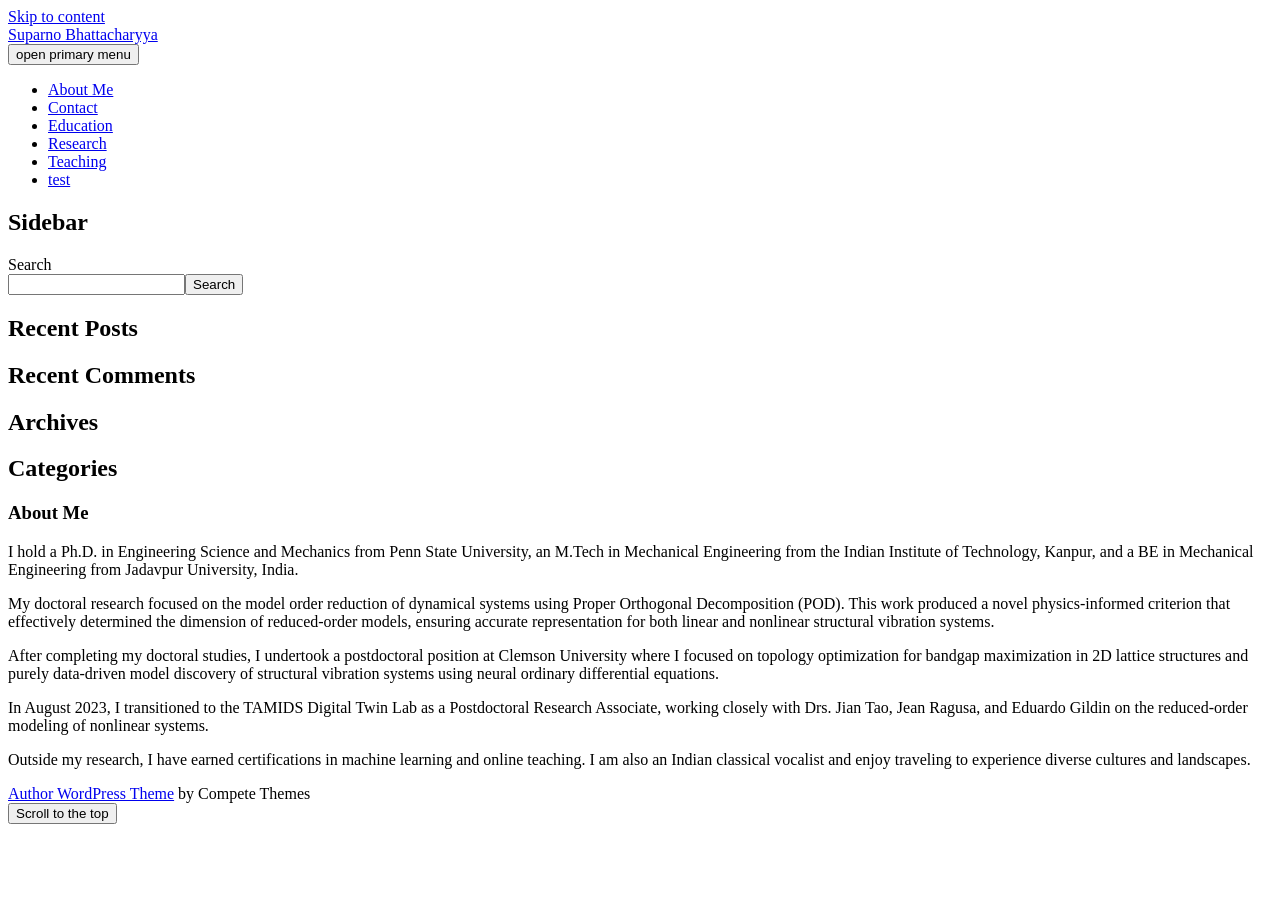
==== index.html @ d15da2b0 "c1" ====
<!DOCTYPE html>
<html lang="en-US">

<head>
	<title>Suparno Bhattacharyya</title>
<meta name="robots" content="max-image-preview:large">
	<style>img:is([sizes="auto" i], [sizes^="auto," i]) { contain-intrinsic-size: 3000px 1500px }</style>
	<meta charset="UTF-8">
<meta name="viewport" content="width=device-width, initial-scale=1">
<meta name="template" content="Author 1.54">
<link rel="dns-prefetch" href="//fonts.googleapis.com">
<link rel="alternate" type="application/rss+xml" title="Suparno Bhattacharyya &raquo; Feed" href="https://https://github.com/SUPARNOBHATTACHARYYA/Portfolio/feed/">
<link rel="alternate" type="application/rss+xml" title="Suparno Bhattacharyya &raquo; Comments Feed" href="https://https://github.com/SUPARNOBHATTACHARYYA/Portfolio/comments/feed/">
<script type="text/javascript">
/* <![CDATA[ */
window._wpemojiSettings = {"baseUrl":"https:\/\/s.w.org\/images\/core\/emoji\/15.0.3\/72x72\/","ext":".png","svgUrl":"https:\/\/s.w.org\/images\/core\/emoji\/15.0.3\/svg\/","svgExt":".svg","source":{"concatemoji":"https:\/\/https:\/\/github.com\/SUPARNOBHATTACHARYYA\/Portfolio\/wp-includes\/js\/wp-emoji-release.min.js?ver=6.7.2"}};
/*! This file is auto-generated */
!function(i,n){var o,s,e;function c(e){try{var t={supportTests:e,timestamp:(new Date).valueOf()};sessionStorage.setItem(o,JSON.stringify(t))}catch(e){}}function p(e,t,n){e.clearRect(0,0,e.canvas.width,e.canvas.height),e.fillText(t,0,0);var t=new Uint32Array(e.getImageData(0,0,e.canvas.width,e.canvas.height).data),r=(e.clearRect(0,0,e.canvas.width,e.canvas.height),e.fillText(n,0,0),new Uint32Array(e.getImageData(0,0,e.canvas.width,e.canvas.height).data));return t.every(function(e,t){return e===r[t]})}function u(e,t,n){switch(t){case"flag":return n(e,"🏳️‍⚧️","🏳️​⚧️")?!1:!n(e,"🇺🇳","🇺​🇳")&&!n(e,"🏴󠁧󠁢󠁥󠁮󠁧󠁿","🏴​󠁧​󠁢​󠁥​󠁮​󠁧​󠁿");case"emoji":return!n(e,"🐦‍⬛","🐦​⬛")}return!1}function f(e,t,n){var r="undefined"!=typeof WorkerGlobalScope&&self instanceof WorkerGlobalScope?new OffscreenCanvas(300,150):i.createElement("canvas"),a=r.getContext("2d",{willReadFrequently:!0}),o=(a.textBaseline="top",a.font="600 32px Arial",{});return e.forEach(function(e){o[e]=t(a,e,n)}),o}function t(e){var t=i.createElement("script");t.src=e,t.defer=!0,i.head.appendChild(t)}"undefined"!=typeof Promise&&(o="wpEmojiSettingsSupports",s=["flag","emoji"],n.supports={everything:!0,everythingExceptFlag:!0},e=new Promise(function(e){i.addEventListener("DOMContentLoaded",e,{once:!0})}),new Promise(function(t){var n=function(){try{var e=JSON.parse(sessionStorage.getItem(o));if("object"==typeof e&&"number"==typeof e.timestamp&&(new Date).valueOf()<e.timestamp+604800&&"object"==typeof e.supportTests)return e.supportTests}catch(e){}return null}();if(!n){if("undefined"!=typeof Worker&&"undefined"!=typeof OffscreenCanvas&&"undefined"!=typeof URL&&URL.createObjectURL&&"undefined"!=typeof Blob)try{var e="postMessage("+f.toString()+"("+[JSON.stringify(s),u.toString(),p.toString()].join(",")+"));",r=new Blob([e],{type:"text/javascript"}),a=new Worker(URL.createObjectURL(r),{name:"wpTestEmojiSupports"});return void(a.onmessage=function(e){c(n=e.data),a.terminate(),t(n)})}catch(e){}c(n=f(s,u,p))}t(n)}).then(function(e){for(var t in e)n.supports[t]=e[t],n.supports.everything=n.supports.everything&&n.supports[t],"flag"!==t&&(n.supports.everythingExceptFlag=n.supports.everythingExceptFlag&&n.supports[t]);n.supports.everythingExceptFlag=n.supports.everythingExceptFlag&&!n.supports.flag,n.DOMReady=!1,n.readyCallback=function(){n.DOMReady=!0}}).then(function(){return e}).then(function(){var e;n.supports.everything||(n.readyCallback(),(e=n.source||{}).concatemoji?t(e.concatemoji):e.wpemoji&&e.twemoji&&(t(e.twemoji),t(e.wpemoji)))}))}((window,document),window._wpemojiSettings);
/* ]]> */
</script>
<style id="wp-emoji-styles-inline-css" type="text/css">img.wp-smiley, img.emoji {
		display: inline !important;
		border: none !important;
		box-shadow: none !important;
		height: 1em !important;
		width: 1em !important;
		margin: 0 0.07em !important;
		vertical-align: -0.1em !important;
		background: none !important;
		padding: 0 !important;
	}</style>
<link rel="stylesheet" id="wp-block-library-css" href="https://https://github.com/SUPARNOBHATTACHARYYA/Portfolio/wp-includes/css/dist/block-library/style.min.css?ver=6.7.2" type="text/css" media="all">
<style id="classic-theme-styles-inline-css" type="text/css">/*! This file is auto-generated */
.wp-block-button__link{color:#fff;background-color:#32373c;border-radius:9999px;box-shadow:none;text-decoration:none;padding:calc(.667em + 2px) calc(1.333em + 2px);font-size:1.125em}.wp-block-file__button{background:#32373c;color:#fff;text-decoration:none}</style>
<style id="global-styles-inline-css" type="text/css">:root{--wp--preset--aspect-ratio--square: 1;--wp--preset--aspect-ratio--4-3: 4/3;--wp--preset--aspect-ratio--3-4: 3/4;--wp--preset--aspect-ratio--3-2: 3/2;--wp--preset--aspect-ratio--2-3: 2/3;--wp--preset--aspect-ratio--16-9: 16/9;--wp--preset--aspect-ratio--9-16: 9/16;--wp--preset--color--black: #000000;--wp--preset--color--cyan-bluish-gray: #abb8c3;--wp--preset--color--white: #ffffff;--wp--preset--color--pale-pink: #f78da7;--wp--preset--color--vivid-red: #cf2e2e;--wp--preset--color--luminous-vivid-orange: #ff6900;--wp--preset--color--luminous-vivid-amber: #fcb900;--wp--preset--color--light-green-cyan: #7bdcb5;--wp--preset--color--vivid-green-cyan: #00d084;--wp--preset--color--pale-cyan-blue: #8ed1fc;--wp--preset--color--vivid-cyan-blue: #0693e3;--wp--preset--color--vivid-purple: #9b51e0;--wp--preset--gradient--vivid-cyan-blue-to-vivid-purple: linear-gradient(135deg,rgba(6,147,227,1) 0%,rgb(155,81,224) 100%);--wp--preset--gradient--light-green-cyan-to-vivid-green-cyan: linear-gradient(135deg,rgb(122,220,180) 0%,rgb(0,208,130) 100%);--wp--preset--gradient--luminous-vivid-amber-to-luminous-vivid-orange: linear-gradient(135deg,rgba(252,185,0,1) 0%,rgba(255,105,0,1) 100%);--wp--preset--gradient--luminous-vivid-orange-to-vivid-red: linear-gradient(135deg,rgba(255,105,0,1) 0%,rgb(207,46,46) 100%);--wp--preset--gradient--very-light-gray-to-cyan-bluish-gray: linear-gradient(135deg,rgb(238,238,238) 0%,rgb(169,184,195) 100%);--wp--preset--gradient--cool-to-warm-spectrum: linear-gradient(135deg,rgb(74,234,220) 0%,rgb(151,120,209) 20%,rgb(207,42,186) 40%,rgb(238,44,130) 60%,rgb(251,105,98) 80%,rgb(254,248,76) 100%);--wp--preset--gradient--blush-light-purple: linear-gradient(135deg,rgb(255,206,236) 0%,rgb(152,150,240) 100%);--wp--preset--gradient--blush-bordeaux: linear-gradient(135deg,rgb(254,205,165) 0%,rgb(254,45,45) 50%,rgb(107,0,62) 100%);--wp--preset--gradient--luminous-dusk: linear-gradient(135deg,rgb(255,203,112) 0%,rgb(199,81,192) 50%,rgb(65,88,208) 100%);--wp--preset--gradient--pale-ocean: linear-gradient(135deg,rgb(255,245,203) 0%,rgb(182,227,212) 50%,rgb(51,167,181) 100%);--wp--preset--gradient--electric-grass: linear-gradient(135deg,rgb(202,248,128) 0%,rgb(113,206,126) 100%);--wp--preset--gradient--midnight: linear-gradient(135deg,rgb(2,3,129) 0%,rgb(40,116,252) 100%);--wp--preset--font-size--small: 12px;--wp--preset--font-size--medium: 20px;--wp--preset--font-size--large: 21px;--wp--preset--font-size--x-large: 42px;--wp--preset--font-size--regular: 16px;--wp--preset--font-size--larger: 37px;--wp--preset--spacing--20: 0.44rem;--wp--preset--spacing--30: 0.67rem;--wp--preset--spacing--40: 1rem;--wp--preset--spacing--50: 1.5rem;--wp--preset--spacing--60: 2.25rem;--wp--preset--spacing--70: 3.38rem;--wp--preset--spacing--80: 5.06rem;--wp--preset--shadow--natural: 6px 6px 9px rgba(0, 0, 0, 0.2);--wp--preset--shadow--deep: 12px 12px 50px rgba(0, 0, 0, 0.4);--wp--preset--shadow--sharp: 6px 6px 0px rgba(0, 0, 0, 0.2);--wp--preset--shadow--outlined: 6px 6px 0px -3px rgba(255, 255, 255, 1), 6px 6px rgba(0, 0, 0, 1);--wp--preset--shadow--crisp: 6px 6px 0px rgba(0, 0, 0, 1);}:where(.is-layout-flex){gap: 0.5em;}:where(.is-layout-grid){gap: 0.5em;}body .is-layout-flex{display: flex;}.is-layout-flex{flex-wrap: wrap;align-items: center;}.is-layout-flex > :is(*, div){margin: 0;}body .is-layout-grid{display: grid;}.is-layout-grid > :is(*, div){margin: 0;}:where(.wp-block-columns.is-layout-flex){gap: 2em;}:where(.wp-block-columns.is-layout-grid){gap: 2em;}:where(.wp-block-post-template.is-layout-flex){gap: 1.25em;}:where(.wp-block-post-template.is-layout-grid){gap: 1.25em;}.has-black-color{color: var(--wp--preset--color--black) !important;}.has-cyan-bluish-gray-color{color: var(--wp--preset--color--cyan-bluish-gray) !important;}.has-white-color{color: var(--wp--preset--color--white) !important;}.has-pale-pink-color{color: var(--wp--preset--color--pale-pink) !important;}.has-vivid-red-color{color: var(--wp--preset--color--vivid-red) !important;}.has-luminous-vivid-orange-color{color: var(--wp--preset--color--luminous-vivid-orange) !important;}.has-luminous-vivid-amber-color{color: var(--wp--preset--color--luminous-vivid-amber) !important;}.has-light-green-cyan-color{color: var(--wp--preset--color--light-green-cyan) !important;}.has-vivid-green-cyan-color{color: var(--wp--preset--color--vivid-green-cyan) !important;}.has-pale-cyan-blue-color{color: var(--wp--preset--color--pale-cyan-blue) !important;}.has-vivid-cyan-blue-color{color: var(--wp--preset--color--vivid-cyan-blue) !important;}.has-vivid-purple-color{color: var(--wp--preset--color--vivid-purple) !important;}.has-black-background-color{background-color: var(--wp--preset--color--black) !important;}.has-cyan-bluish-gray-background-color{background-color: var(--wp--preset--color--cyan-bluish-gray) !important;}.has-white-background-color{background-color: var(--wp--preset--color--white) !important;}.has-pale-pink-background-color{background-color: var(--wp--preset--color--pale-pink) !important;}.has-vivid-red-background-color{background-color: var(--wp--preset--color--vivid-red) !important;}.has-luminous-vivid-orange-background-color{background-color: var(--wp--preset--color--luminous-vivid-orange) !important;}.has-luminous-vivid-amber-background-color{background-color: var(--wp--preset--color--luminous-vivid-amber) !important;}.has-light-green-cyan-background-color{background-color: var(--wp--preset--color--light-green-cyan) !important;}.has-vivid-green-cyan-background-color{background-color: var(--wp--preset--color--vivid-green-cyan) !important;}.has-pale-cyan-blue-background-color{background-color: var(--wp--preset--color--pale-cyan-blue) !important;}.has-vivid-cyan-blue-background-color{background-color: var(--wp--preset--color--vivid-cyan-blue) !important;}.has-vivid-purple-background-color{background-color: var(--wp--preset--color--vivid-purple) !important;}.has-black-border-color{border-color: var(--wp--preset--color--black) !important;}.has-cyan-bluish-gray-border-color{border-color: var(--wp--preset--color--cyan-bluish-gray) !important;}.has-white-border-color{border-color: var(--wp--preset--color--white) !important;}.has-pale-pink-border-color{border-color: var(--wp--preset--color--pale-pink) !important;}.has-vivid-red-border-color{border-color: var(--wp--preset--color--vivid-red) !important;}.has-luminous-vivid-orange-border-color{border-color: var(--wp--preset--color--luminous-vivid-orange) !important;}.has-luminous-vivid-amber-border-color{border-color: var(--wp--preset--color--luminous-vivid-amber) !important;}.has-light-green-cyan-border-color{border-color: var(--wp--preset--color--light-green-cyan) !important;}.has-vivid-green-cyan-border-color{border-color: var(--wp--preset--color--vivid-green-cyan) !important;}.has-pale-cyan-blue-border-color{border-color: var(--wp--preset--color--pale-cyan-blue) !important;}.has-vivid-cyan-blue-border-color{border-color: var(--wp--preset--color--vivid-cyan-blue) !important;}.has-vivid-purple-border-color{border-color: var(--wp--preset--color--vivid-purple) !important;}.has-vivid-cyan-blue-to-vivid-purple-gradient-background{background: var(--wp--preset--gradient--vivid-cyan-blue-to-vivid-purple) !important;}.has-light-green-cyan-to-vivid-green-cyan-gradient-background{background: var(--wp--preset--gradient--light-green-cyan-to-vivid-green-cyan) !important;}.has-luminous-vivid-amber-to-luminous-vivid-orange-gradient-background{background: var(--wp--preset--gradient--luminous-vivid-amber-to-luminous-vivid-orange) !important;}.has-luminous-vivid-orange-to-vivid-red-gradient-background{background: var(--wp--preset--gradient--luminous-vivid-orange-to-vivid-red) !important;}.has-very-light-gray-to-cyan-bluish-gray-gradient-background{background: var(--wp--preset--gradient--very-light-gray-to-cyan-bluish-gray) !important;}.has-cool-to-warm-spectrum-gradient-background{background: var(--wp--preset--gradient--cool-to-warm-spectrum) !important;}.has-blush-light-purple-gradient-background{background: var(--wp--preset--gradient--blush-light-purple) !important;}.has-blush-bordeaux-gradient-background{background: var(--wp--preset--gradient--blush-bordeaux) !important;}.has-luminous-dusk-gradient-background{background: var(--wp--preset--gradient--luminous-dusk) !important;}.has-pale-ocean-gradient-background{background: var(--wp--preset--gradient--pale-ocean) !important;}.has-electric-grass-gradient-background{background: var(--wp--preset--gradient--electric-grass) !important;}.has-midnight-gradient-background{background: var(--wp--preset--gradient--midnight) !important;}.has-small-font-size{font-size: var(--wp--preset--font-size--small) !important;}.has-medium-font-size{font-size: var(--wp--preset--font-size--medium) !important;}.has-large-font-size{font-size: var(--wp--preset--font-size--large) !important;}.has-x-large-font-size{font-size: var(--wp--preset--font-size--x-large) !important;}
:where(.wp-block-post-template.is-layout-flex){gap: 1.25em;}:where(.wp-block-post-template.is-layout-grid){gap: 1.25em;}
:where(.wp-block-columns.is-layout-flex){gap: 2em;}:where(.wp-block-columns.is-layout-grid){gap: 2em;}
:root :where(.wp-block-pullquote){font-size: 1.5em;line-height: 1.6;}</style>
<link rel="stylesheet" id="ct-author-google-fonts-css" href="//fonts.googleapis.com/css?family=Rokkitt%3A400%2C700%7CLato%3A400%2C700&#038;subset=latin%2Clatin-ext&#038;display=swap&#038;ver=6.7.2" type="text/css" media="all">
<link rel="stylesheet" id="ct-author-font-awesome-css" href="https://https://github.com/SUPARNOBHATTACHARYYA/Portfolio/wp-content/themes/author/assets/font-awesome/css/all.min.css?ver=6.7.2" type="text/css" media="all">
<link rel="stylesheet" id="ct-author-style-css" href="https://https://github.com/SUPARNOBHATTACHARYYA/Portfolio/wp-content/themes/author/style.css?ver=6.7.2" type="text/css" media="all">
<style id="ct-author-style-inline-css" type="text/css">body {
    font-family: 'Lora', Lora;
}
h1, h2, h3 {
    font-family: 'Lora', Lora;
}</style>
<script type="text/javascript" src="https://https://github.com/SUPARNOBHATTACHARYYA/Portfolio/wp-includes/js/jquery/jquery.min.js?ver=3.7.1" id="jquery-core-js"></script>
<script type="text/javascript" src="https://https://github.com/SUPARNOBHATTACHARYYA/Portfolio/wp-includes/js/jquery/jquery-migrate.min.js?ver=3.4.1" id="jquery-migrate-js"></script>
<!--[if IE 8]>
<script type="text/javascript" src="https://https://github.com/SUPARNOBHATTACHARYYA/Portfolio/wp-content/themes/author/js/build/html5shiv.min.js?ver=6.7.2" id="ct-author-html5-shiv-js"></script>
<![endif]-->
<link rel="https://api.w.org/" href="https://https://github.com/SUPARNOBHATTACHARYYA/Portfolio/wp-json/">
<link rel="alternate" title="JSON" type="application/json" href="https://https://github.com/SUPARNOBHATTACHARYYA/Portfolio/wp-json/wp/v2/pages/10">
<link rel="EditURI" type="application/rsd+xml" title="RSD" href="https://https://github.com/SUPARNOBHATTACHARYYA/Portfolio/xmlrpc.php?rsd">
<meta name="generator" content="WordPress 6.7.2">
<link rel="canonical" href="https://https://github.com/SUPARNOBHATTACHARYYA/Portfolio/">
<link rel="shortlink" href="https://https://github.com/SUPARNOBHATTACHARYYA/Portfolio/">
<link rel="alternate" title="oEmbed (JSON)" type="application/json+oembed" href="https://https://github.com/SUPARNOBHATTACHARYYA/Portfolio/wp-json/oembed/1.0/embed?url=http%3A%2F%2Fhttps%3A%2F%2Fhttps%3A%2F%2Fgithub.com%2FSUPARNOBHATTACHARYYA%2FPortfolio%2F">
<link rel="alternate" title="oEmbed (XML)" type="text/xml+oembed" href="https://https://github.com/SUPARNOBHATTACHARYYA/Portfolio/wp-json/oembed/1.0/embed?url=http%3A%2F%2Fhttps%3A%2F%2Fhttps%3A%2F%2Fgithub.com%2FSUPARNOBHATTACHARYYA%2FPortfolio%2F#038;format=xml">
		<style type="text/css" id="wp-custom-css">body {
    font-family: 'Lora', Lora;
}
h1, h2, h3 {
    font-family: 'Lora', Lora;
}</style>
		</head>

<body id="author" class="home page-template-default page page-id-10 singular singular-page singular-page-10">
			<a class="skip-content" href="#main">Skip to content</a>
		<div id="overflow-container" class="overflow-container">
			<div class="max-width">
				<div id="main-sidebar" class="main-sidebar">
																<header class="site-header" id="site-header" role="banner">
							<div id="title-container" class="title-container">
																	<div id="site-avatar" class="site-avatar" style="background-image: url('https://secure.gravatar.com/avatar/729ae85bf62b9917e93538db2f2688ca?s=96&d=mm&r=g')"></div>
																<div class="container">
									<div id="site-title" class="site-title"><a href="https://https://github.com/SUPARNOBHATTACHARYYA/Portfolio/">Suparno Bhattacharyya</a></div>																	</div>
							</div>
							<button id="toggle-navigation" class="toggle-navigation" aria-expanded="false">
								<span class="screen-reader-text">open primary menu</span>
								<i class="fas fa-bars"></i>
							</button>
														<div id="menu-primary" class="menu-container menu-primary" role="navigation">
	<div class="menu-unset"><ul>
<li class="page_item page-item-10 current_page_item"><a href="https://https://github.com/SUPARNOBHATTACHARYYA/Portfolio/" aria-current="page">About Me</a></li>
<li class="page_item page-item-17"><a href="https://https://github.com/SUPARNOBHATTACHARYYA/Portfolio/contact/">Contact</a></li>
<li class="page_item page-item-27"><a href="https://https://github.com/SUPARNOBHATTACHARYYA/Portfolio/education/">Education</a></li>
<li class="page_item page-item-29"><a href="https://https://github.com/SUPARNOBHATTACHARYYA/Portfolio/research/">Research</a></li>
<li class="page_item page-item-31"><a href="https://https://github.com/SUPARNOBHATTACHARYYA/Portfolio/teaching/">Teaching</a></li>
<li class="page_item page-item-40"><a href="https://https://github.com/SUPARNOBHATTACHARYYA/Portfolio/test/">test</a></li>
</ul></div>
</div>						</header>
																<aside class="sidebar sidebar-primary" id="sidebar-primary" role="complementary">
		<h1 class="screen-reader-text">Sidebar</h1>
		<section id="block-2" class="widget widget_block widget_search"><form role="search" method="get" action="https://https://github.com/SUPARNOBHATTACHARYYA/Portfolio/" class="wp-block-search__button-outside wp-block-search__text-button wp-block-search">
<label class="wp-block-search__label" for="wp-block-search__input-1">Search</label><div class="wp-block-search__inside-wrapper ">
<input class="wp-block-search__input" id="wp-block-search__input-1" placeholder="" value="" type="search" name="s" required><button aria-label="Search" class="wp-block-search__button wp-element-button" type="submit">Search</button>
</div>
</form></section><section id="block-3" class="widget widget_block">
<div class="wp-block-group"><div class="wp-block-group__inner-container is-layout-flow wp-block-group-is-layout-flow">
<h2 class="wp-block-heading">Recent Posts</h2>
</div></div>
</section><section id="block-4" class="widget widget_block">
<div class="wp-block-group"><div class="wp-block-group__inner-container is-layout-flow wp-block-group-is-layout-flow">
<h2 class="wp-block-heading">Recent Comments</h2>
</div></div>
</section><section id="block-5" class="widget widget_block">
<div class="wp-block-group"><div class="wp-block-group__inner-container is-layout-flow wp-block-group-is-layout-flow">
<h2 class="wp-block-heading">Archives</h2>
</div></div>
</section><section id="block-6" class="widget widget_block">
<div class="wp-block-group"><div class="wp-block-group__inner-container is-layout-flow wp-block-group-is-layout-flow">
<h2 class="wp-block-heading">Categories</h2>
</div></div>
</section>	</aside>
									</div>
								<section id="main" class="main" role="main">
						<div id="loop-container" class="loop-container">
		<div class="post-10 page type-page status-publish hentry entry">
			<article>
		<div class="post-header">
			<h1 class="post-title">About Me</h1>
		</div>
		<div class="post-content">
			
<p>I hold a Ph.D. in Engineering Science and Mechanics from Penn State University, an M.Tech in Mechanical Engineering from the Indian Institute of Technology, Kanpur, and a BE in Mechanical Engineering from Jadavpur University, India.</p>



<p>My doctoral research focused on the model order reduction of dynamical systems using Proper Orthogonal Decomposition (POD). This work produced a novel physics-informed criterion that effectively determined the dimension of reduced-order models, ensuring accurate representation for both linear and nonlinear structural vibration systems.</p>



<p>After completing my doctoral studies, I undertook a postdoctoral position at Clemson University where I focused on topology optimization for bandgap maximization in 2D lattice structures and purely data-driven model discovery of structural vibration systems using neural ordinary differential equations.</p>



<p>In August 2023, I transitioned to the TAMIDS Digital Twin Lab as a Postdoctoral Research Associate, working closely with Drs. Jian Tao, Jean Ragusa, and Eduardo Gildin on the reduced-order modeling of nonlinear systems.</p>



<p>Outside my research, I have earned certifications in machine learning and online teaching. I am also an Indian classical vocalist and enjoy traveling to experience diverse cultures and landscapes.</p>
					</div>
	</article>
		</div>	</div>
</section><!-- .main -->
    <footer class="site-footer" role="contentinfo">
                <div class="design-credit">
            <span>
                <a href="https://www.competethemes.com/author/" rel="nofollow">Author WordPress Theme</a> by Compete Themes            </span>
        </div>
    </footer>
</div>
<!-- .max-width -->
</div>
<!-- .overflow-container -->
<button id="scroll-to-top" class="scroll-to-top"><span class="screen-reader-text">Scroll to the top</span><i class="fas fa-arrow-up"></i></button><script type="text/javascript" id="ct-author-js-js-extra">
/* <![CDATA[ */
var ct_author_objectL10n = {"openPrimaryMenu":"open primary menu","closePrimaryMenu":"close primary menu","openChildMenu":"open child menu","closeChildMenu":"close child menu"};
/* ]]> */
</script>
<script type="text/javascript" src="https://https://github.com/SUPARNOBHATTACHARYYA/Portfolio/wp-content/themes/author/js/build/production.min.js?ver=6.7.2" id="ct-author-js-js"></script>
<!--[if IE 8]>
<script type="text/javascript" src="https://https://github.com/SUPARNOBHATTACHARYYA/Portfolio/wp-content/themes/author/js/build/respond.min.js?ver=6.7.2" id="ct-author-respond-js"></script>
<![endif]-->
</body>
</html>
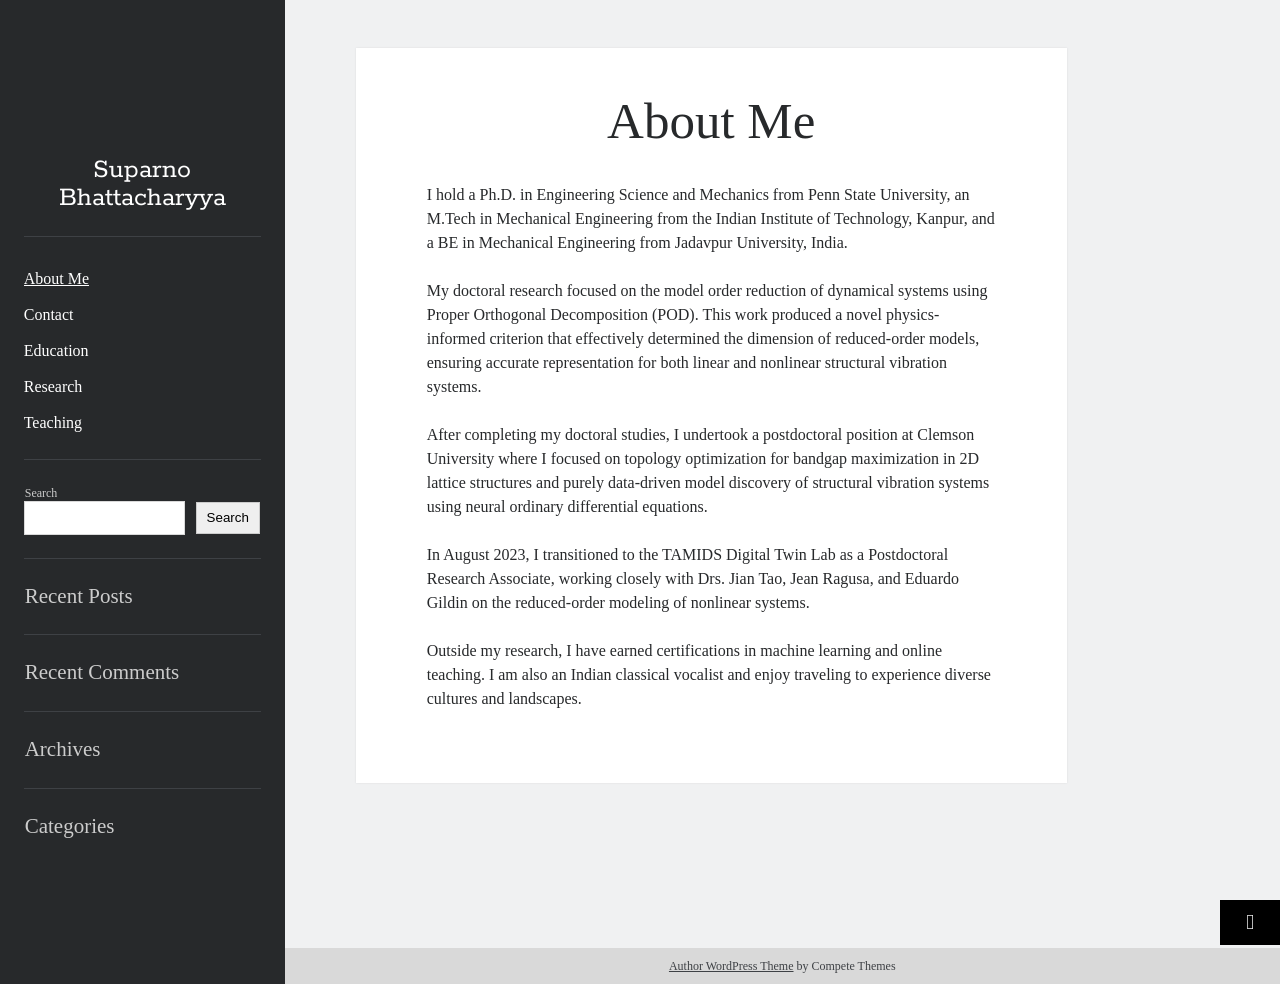
==== commit e3d8504f: "c11" ====
--- a/index.html
+++ b/index.html
@@ -9,13 +9,13 @@
 <meta name="viewport" content="width=device-width, initial-scale=1">
 <meta name="template" content="Author 1.54">
 <link rel="dns-prefetch" href="//fonts.googleapis.com">
-<link rel="alternate" type="application/rss+xml" title="Suparno Bhattacharyya &raquo; Feed" href="https://https://github.com/SUPARNOBHATTACHARYYA/Portfolio/feed/">
-<link rel="alternate" type="application/rss+xml" title="Suparno Bhattacharyya &raquo; Comments Feed" href="https://https://github.com/SUPARNOBHATTACHARYYA/Portfolio/comments/feed/">
+<link rel="alternate" type="application/rss+xml" title="Suparno Bhattacharyya &raquo; Feed" href="/feed/">
+<link rel="alternate" type="application/rss+xml" title="Suparno Bhattacharyya &raquo; Comments Feed" href="/comments/feed/">
 <script type="text/javascript">
 /* <![CDATA[ */
-window._wpemojiSettings = {"baseUrl":"https:\/\/s.w.org\/images\/core\/emoji\/15.0.3\/72x72\/","ext":".png","svgUrl":"https:\/\/s.w.org\/images\/core\/emoji\/15.0.3\/svg\/","svgExt":".svg","source":{"concatemoji":"https:\/\/https:\/\/github.com\/SUPARNOBHATTACHARYYA\/Portfolio\/wp-includes\/js\/wp-emoji-release.min.js?ver=6.7.2"}};
+window._wpemojiSettings = {"baseUrl":"https:\/\/s.w.org\/images\/core\/emoji\/15.1.0\/72x72\/","ext":".png","svgUrl":"https:\/\/s.w.org\/images\/core\/emoji\/15.1.0\/svg\/","svgExt":".svg","source":{"concatemoji":"\/wp-includes\/js\/wp-emoji-release.min.js?ver=6.8.1"}};
 /*! This file is auto-generated */
-!function(i,n){var o,s,e;function c(e){try{var t={supportTests:e,timestamp:(new Date).valueOf()};sessionStorage.setItem(o,JSON.stringify(t))}catch(e){}}function p(e,t,n){e.clearRect(0,0,e.canvas.width,e.canvas.height),e.fillText(t,0,0);var t=new Uint32Array(e.getImageData(0,0,e.canvas.width,e.canvas.height).data),r=(e.clearRect(0,0,e.canvas.width,e.canvas.height),e.fillText(n,0,0),new Uint32Array(e.getImageData(0,0,e.canvas.width,e.canvas.height).data));return t.every(function(e,t){return e===r[t]})}function u(e,t,n){switch(t){case"flag":return n(e,"🏳️‍⚧️","🏳️​⚧️")?!1:!n(e,"🇺🇳","🇺​🇳")&&!n(e,"🏴󠁧󠁢󠁥󠁮󠁧󠁿","🏴​󠁧​󠁢​󠁥​󠁮​󠁧​󠁿");case"emoji":return!n(e,"🐦‍⬛","🐦​⬛")}return!1}function f(e,t,n){var r="undefined"!=typeof WorkerGlobalScope&&self instanceof WorkerGlobalScope?new OffscreenCanvas(300,150):i.createElement("canvas"),a=r.getContext("2d",{willReadFrequently:!0}),o=(a.textBaseline="top",a.font="600 32px Arial",{});return e.forEach(function(e){o[e]=t(a,e,n)}),o}function t(e){var t=i.createElement("script");t.src=e,t.defer=!0,i.head.appendChild(t)}"undefined"!=typeof Promise&&(o="wpEmojiSettingsSupports",s=["flag","emoji"],n.supports={everything:!0,everythingExceptFlag:!0},e=new Promise(function(e){i.addEventListener("DOMContentLoaded",e,{once:!0})}),new Promise(function(t){var n=function(){try{var e=JSON.parse(sessionStorage.getItem(o));if("object"==typeof e&&"number"==typeof e.timestamp&&(new Date).valueOf()<e.timestamp+604800&&"object"==typeof e.supportTests)return e.supportTests}catch(e){}return null}();if(!n){if("undefined"!=typeof Worker&&"undefined"!=typeof OffscreenCanvas&&"undefined"!=typeof URL&&URL.createObjectURL&&"undefined"!=typeof Blob)try{var e="postMessage("+f.toString()+"("+[JSON.stringify(s),u.toString(),p.toString()].join(",")+"));",r=new Blob([e],{type:"text/javascript"}),a=new Worker(URL.createObjectURL(r),{name:"wpTestEmojiSupports"});return void(a.onmessage=function(e){c(n=e.data),a.terminate(),t(n)})}catch(e){}c(n=f(s,u,p))}t(n)}).then(function(e){for(var t in e)n.supports[t]=e[t],n.supports.everything=n.supports.everything&&n.supports[t],"flag"!==t&&(n.supports.everythingExceptFlag=n.supports.everythingExceptFlag&&n.supports[t]);n.supports.everythingExceptFlag=n.supports.everythingExceptFlag&&!n.supports.flag,n.DOMReady=!1,n.readyCallback=function(){n.DOMReady=!0}}).then(function(){return e}).then(function(){var e;n.supports.everything||(n.readyCallback(),(e=n.source||{}).concatemoji?t(e.concatemoji):e.wpemoji&&e.twemoji&&(t(e.twemoji),t(e.wpemoji)))}))}((window,document),window._wpemojiSettings);
+!function(i,n){var o,s,e;function c(e){try{var t={supportTests:e,timestamp:(new Date).valueOf()};sessionStorage.setItem(o,JSON.stringify(t))}catch(e){}}function p(e,t,n){e.clearRect(0,0,e.canvas.width,e.canvas.height),e.fillText(t,0,0);var t=new Uint32Array(e.getImageData(0,0,e.canvas.width,e.canvas.height).data),r=(e.clearRect(0,0,e.canvas.width,e.canvas.height),e.fillText(n,0,0),new Uint32Array(e.getImageData(0,0,e.canvas.width,e.canvas.height).data));return t.every(function(e,t){return e===r[t]})}function u(e,t,n){switch(t){case"flag":return n(e,"🏳️‍⚧️","🏳️​⚧️")?!1:!n(e,"🇺🇳","🇺​🇳")&&!n(e,"🏴󠁧󠁢󠁥󠁮󠁧󠁿","🏴​󠁧​󠁢​󠁥​󠁮​󠁧​󠁿");case"emoji":return!n(e,"🐦‍🔥","🐦​🔥")}return!1}function f(e,t,n){var r="undefined"!=typeof WorkerGlobalScope&&self instanceof WorkerGlobalScope?new OffscreenCanvas(300,150):i.createElement("canvas"),a=r.getContext("2d",{willReadFrequently:!0}),o=(a.textBaseline="top",a.font="600 32px Arial",{});return e.forEach(function(e){o[e]=t(a,e,n)}),o}function t(e){var t=i.createElement("script");t.src=e,t.defer=!0,i.head.appendChild(t)}"undefined"!=typeof Promise&&(o="wpEmojiSettingsSupports",s=["flag","emoji"],n.supports={everything:!0,everythingExceptFlag:!0},e=new Promise(function(e){i.addEventListener("DOMContentLoaded",e,{once:!0})}),new Promise(function(t){var n=function(){try{var e=JSON.parse(sessionStorage.getItem(o));if("object"==typeof e&&"number"==typeof e.timestamp&&(new Date).valueOf()<e.timestamp+604800&&"object"==typeof e.supportTests)return e.supportTests}catch(e){}return null}();if(!n){if("undefined"!=typeof Worker&&"undefined"!=typeof OffscreenCanvas&&"undefined"!=typeof URL&&URL.createObjectURL&&"undefined"!=typeof Blob)try{var e="postMessage("+f.toString()+"("+[JSON.stringify(s),u.toString(),p.toString()].join(",")+"));",r=new Blob([e],{type:"text/javascript"}),a=new Worker(URL.createObjectURL(r),{name:"wpTestEmojiSupports"});return void(a.onmessage=function(e){c(n=e.data),a.terminate(),t(n)})}catch(e){}c(n=f(s,u,p))}t(n)}).then(function(e){for(var t in e)n.supports[t]=e[t],n.supports.everything=n.supports.everything&&n.supports[t],"flag"!==t&&(n.supports.everythingExceptFlag=n.supports.everythingExceptFlag&&n.supports[t]);n.supports.everythingExceptFlag=n.supports.everythingExceptFlag&&!n.supports.flag,n.DOMReady=!1,n.readyCallback=function(){n.DOMReady=!0}}).then(function(){return e}).then(function(){var e;n.supports.everything||(n.readyCallback(),(e=n.source||{}).concatemoji?t(e.concatemoji):e.wpemoji&&e.twemoji&&(t(e.twemoji),t(e.wpemoji)))}))}((window,document),window._wpemojiSettings);
 /* ]]> */
 </script>
 <style id="wp-emoji-styles-inline-css" type="text/css">img.wp-smiley, img.emoji {
@@ -29,35 +29,46 @@
 		background: none !important;
 		padding: 0 !important;
 	}</style>
-<link rel="stylesheet" id="wp-block-library-css" href="https://https://github.com/SUPARNOBHATTACHARYYA/Portfolio/wp-includes/css/dist/block-library/style.min.css?ver=6.7.2" type="text/css" media="all">
+<link rel="stylesheet" id="wp-block-library-css" href="/wp-includes/css/dist/block-library/style.min.css?ver=6.8.1" type="text/css" media="all">
 <style id="classic-theme-styles-inline-css" type="text/css">/*! This file is auto-generated */
 .wp-block-button__link{color:#fff;background-color:#32373c;border-radius:9999px;box-shadow:none;text-decoration:none;padding:calc(.667em + 2px) calc(1.333em + 2px);font-size:1.125em}.wp-block-file__button{background:#32373c;color:#fff;text-decoration:none}</style>
 <style id="global-styles-inline-css" type="text/css">:root{--wp--preset--aspect-ratio--square: 1;--wp--preset--aspect-ratio--4-3: 4/3;--wp--preset--aspect-ratio--3-4: 3/4;--wp--preset--aspect-ratio--3-2: 3/2;--wp--preset--aspect-ratio--2-3: 2/3;--wp--preset--aspect-ratio--16-9: 16/9;--wp--preset--aspect-ratio--9-16: 9/16;--wp--preset--color--black: #000000;--wp--preset--color--cyan-bluish-gray: #abb8c3;--wp--preset--color--white: #ffffff;--wp--preset--color--pale-pink: #f78da7;--wp--preset--color--vivid-red: #cf2e2e;--wp--preset--color--luminous-vivid-orange: #ff6900;--wp--preset--color--luminous-vivid-amber: #fcb900;--wp--preset--color--light-green-cyan: #7bdcb5;--wp--preset--color--vivid-green-cyan: #00d084;--wp--preset--color--pale-cyan-blue: #8ed1fc;--wp--preset--color--vivid-cyan-blue: #0693e3;--wp--preset--color--vivid-purple: #9b51e0;--wp--preset--gradient--vivid-cyan-blue-to-vivid-purple: linear-gradient(135deg,rgba(6,147,227,1) 0%,rgb(155,81,224) 100%);--wp--preset--gradient--light-green-cyan-to-vivid-green-cyan: linear-gradient(135deg,rgb(122,220,180) 0%,rgb(0,208,130) 100%);--wp--preset--gradient--luminous-vivid-amber-to-luminous-vivid-orange: linear-gradient(135deg,rgba(252,185,0,1) 0%,rgba(255,105,0,1) 100%);--wp--preset--gradient--luminous-vivid-orange-to-vivid-red: linear-gradient(135deg,rgba(255,105,0,1) 0%,rgb(207,46,46) 100%);--wp--preset--gradient--very-light-gray-to-cyan-bluish-gray: linear-gradient(135deg,rgb(238,238,238) 0%,rgb(169,184,195) 100%);--wp--preset--gradient--cool-to-warm-spectrum: linear-gradient(135deg,rgb(74,234,220) 0%,rgb(151,120,209) 20%,rgb(207,42,186) 40%,rgb(238,44,130) 60%,rgb(251,105,98) 80%,rgb(254,248,76) 100%);--wp--preset--gradient--blush-light-purple: linear-gradient(135deg,rgb(255,206,236) 0%,rgb(152,150,240) 100%);--wp--preset--gradient--blush-bordeaux: linear-gradient(135deg,rgb(254,205,165) 0%,rgb(254,45,45) 50%,rgb(107,0,62) 100%);--wp--preset--gradient--luminous-dusk: linear-gradient(135deg,rgb(255,203,112) 0%,rgb(199,81,192) 50%,rgb(65,88,208) 100%);--wp--preset--gradient--pale-ocean: linear-gradient(135deg,rgb(255,245,203) 0%,rgb(182,227,212) 50%,rgb(51,167,181) 100%);--wp--preset--gradient--electric-grass: linear-gradient(135deg,rgb(202,248,128) 0%,rgb(113,206,126) 100%);--wp--preset--gradient--midnight: linear-gradient(135deg,rgb(2,3,129) 0%,rgb(40,116,252) 100%);--wp--preset--font-size--small: 12px;--wp--preset--font-size--medium: 20px;--wp--preset--font-size--large: 21px;--wp--preset--font-size--x-large: 42px;--wp--preset--font-size--regular: 16px;--wp--preset--font-size--larger: 37px;--wp--preset--spacing--20: 0.44rem;--wp--preset--spacing--30: 0.67rem;--wp--preset--spacing--40: 1rem;--wp--preset--spacing--50: 1.5rem;--wp--preset--spacing--60: 2.25rem;--wp--preset--spacing--70: 3.38rem;--wp--preset--spacing--80: 5.06rem;--wp--preset--shadow--natural: 6px 6px 9px rgba(0, 0, 0, 0.2);--wp--preset--shadow--deep: 12px 12px 50px rgba(0, 0, 0, 0.4);--wp--preset--shadow--sharp: 6px 6px 0px rgba(0, 0, 0, 0.2);--wp--preset--shadow--outlined: 6px 6px 0px -3px rgba(255, 255, 255, 1), 6px 6px rgba(0, 0, 0, 1);--wp--preset--shadow--crisp: 6px 6px 0px rgba(0, 0, 0, 1);}:where(.is-layout-flex){gap: 0.5em;}:where(.is-layout-grid){gap: 0.5em;}body .is-layout-flex{display: flex;}.is-layout-flex{flex-wrap: wrap;align-items: center;}.is-layout-flex > :is(*, div){margin: 0;}body .is-layout-grid{display: grid;}.is-layout-grid > :is(*, div){margin: 0;}:where(.wp-block-columns.is-layout-flex){gap: 2em;}:where(.wp-block-columns.is-layout-grid){gap: 2em;}:where(.wp-block-post-template.is-layout-flex){gap: 1.25em;}:where(.wp-block-post-template.is-layout-grid){gap: 1.25em;}.has-black-color{color: var(--wp--preset--color--black) !important;}.has-cyan-bluish-gray-color{color: var(--wp--preset--color--cyan-bluish-gray) !important;}.has-white-color{color: var(--wp--preset--color--white) !important;}.has-pale-pink-color{color: var(--wp--preset--color--pale-pink) !important;}.has-vivid-red-color{color: var(--wp--preset--color--vivid-red) !important;}.has-luminous-vivid-orange-color{color: var(--wp--preset--color--luminous-vivid-orange) !important;}.has-luminous-vivid-amber-color{color: var(--wp--preset--color--luminous-vivid-amber) !important;}.has-light-green-cyan-color{color: var(--wp--preset--color--light-green-cyan) !important;}.has-vivid-green-cyan-color{color: var(--wp--preset--color--vivid-green-cyan) !important;}.has-pale-cyan-blue-color{color: var(--wp--preset--color--pale-cyan-blue) !important;}.has-vivid-cyan-blue-color{color: var(--wp--preset--color--vivid-cyan-blue) !important;}.has-vivid-purple-color{color: var(--wp--preset--color--vivid-purple) !important;}.has-black-background-color{background-color: var(--wp--preset--color--black) !important;}.has-cyan-bluish-gray-background-color{background-color: var(--wp--preset--color--cyan-bluish-gray) !important;}.has-white-background-color{background-color: var(--wp--preset--color--white) !important;}.has-pale-pink-background-color{background-color: var(--wp--preset--color--pale-pink) !important;}.has-vivid-red-background-color{background-color: var(--wp--preset--color--vivid-red) !important;}.has-luminous-vivid-orange-background-color{background-color: var(--wp--preset--color--luminous-vivid-orange) !important;}.has-luminous-vivid-amber-background-color{background-color: var(--wp--preset--color--luminous-vivid-amber) !important;}.has-light-green-cyan-background-color{background-color: var(--wp--preset--color--light-green-cyan) !important;}.has-vivid-green-cyan-background-color{background-color: var(--wp--preset--color--vivid-green-cyan) !important;}.has-pale-cyan-blue-background-color{background-color: var(--wp--preset--color--pale-cyan-blue) !important;}.has-vivid-cyan-blue-background-color{background-color: var(--wp--preset--color--vivid-cyan-blue) !important;}.has-vivid-purple-background-color{background-color: var(--wp--preset--color--vivid-purple) !important;}.has-black-border-color{border-color: var(--wp--preset--color--black) !important;}.has-cyan-bluish-gray-border-color{border-color: var(--wp--preset--color--cyan-bluish-gray) !important;}.has-white-border-color{border-color: var(--wp--preset--color--white) !important;}.has-pale-pink-border-color{border-color: var(--wp--preset--color--pale-pink) !important;}.has-vivid-red-border-color{border-color: var(--wp--preset--color--vivid-red) !important;}.has-luminous-vivid-orange-border-color{border-color: var(--wp--preset--color--luminous-vivid-orange) !important;}.has-luminous-vivid-amber-border-color{border-color: var(--wp--preset--color--luminous-vivid-amber) !important;}.has-light-green-cyan-border-color{border-color: var(--wp--preset--color--light-green-cyan) !important;}.has-vivid-green-cyan-border-color{border-color: var(--wp--preset--color--vivid-green-cyan) !important;}.has-pale-cyan-blue-border-color{border-color: var(--wp--preset--color--pale-cyan-blue) !important;}.has-vivid-cyan-blue-border-color{border-color: var(--wp--preset--color--vivid-cyan-blue) !important;}.has-vivid-purple-border-color{border-color: var(--wp--preset--color--vivid-purple) !important;}.has-vivid-cyan-blue-to-vivid-purple-gradient-background{background: var(--wp--preset--gradient--vivid-cyan-blue-to-vivid-purple) !important;}.has-light-green-cyan-to-vivid-green-cyan-gradient-background{background: var(--wp--preset--gradient--light-green-cyan-to-vivid-green-cyan) !important;}.has-luminous-vivid-amber-to-luminous-vivid-orange-gradient-background{background: var(--wp--preset--gradient--luminous-vivid-amber-to-luminous-vivid-orange) !important;}.has-luminous-vivid-orange-to-vivid-red-gradient-background{background: var(--wp--preset--gradient--luminous-vivid-orange-to-vivid-red) !important;}.has-very-light-gray-to-cyan-bluish-gray-gradient-background{background: var(--wp--preset--gradient--very-light-gray-to-cyan-bluish-gray) !important;}.has-cool-to-warm-spectrum-gradient-background{background: var(--wp--preset--gradient--cool-to-warm-spectrum) !important;}.has-blush-light-purple-gradient-background{background: var(--wp--preset--gradient--blush-light-purple) !important;}.has-blush-bordeaux-gradient-background{background: var(--wp--preset--gradient--blush-bordeaux) !important;}.has-luminous-dusk-gradient-background{background: var(--wp--preset--gradient--luminous-dusk) !important;}.has-pale-ocean-gradient-background{background: var(--wp--preset--gradient--pale-ocean) !important;}.has-electric-grass-gradient-background{background: var(--wp--preset--gradient--electric-grass) !important;}.has-midnight-gradient-background{background: var(--wp--preset--gradient--midnight) !important;}.has-small-font-size{font-size: var(--wp--preset--font-size--small) !important;}.has-medium-font-size{font-size: var(--wp--preset--font-size--medium) !important;}.has-large-font-size{font-size: var(--wp--preset--font-size--large) !important;}.has-x-large-font-size{font-size: var(--wp--preset--font-size--x-large) !important;}
 :where(.wp-block-post-template.is-layout-flex){gap: 1.25em;}:where(.wp-block-post-template.is-layout-grid){gap: 1.25em;}
 :where(.wp-block-columns.is-layout-flex){gap: 2em;}:where(.wp-block-columns.is-layout-grid){gap: 2em;}
 :root :where(.wp-block-pullquote){font-size: 1.5em;line-height: 1.6;}</style>
-<link rel="stylesheet" id="ct-author-google-fonts-css" href="//fonts.googleapis.com/css?family=Rokkitt%3A400%2C700%7CLato%3A400%2C700&#038;subset=latin%2Clatin-ext&#038;display=swap&#038;ver=6.7.2" type="text/css" media="all">
-<link rel="stylesheet" id="ct-author-font-awesome-css" href="https://https://github.com/SUPARNOBHATTACHARYYA/Portfolio/wp-content/themes/author/assets/font-awesome/css/all.min.css?ver=6.7.2" type="text/css" media="all">
-<link rel="stylesheet" id="ct-author-style-css" href="https://https://github.com/SUPARNOBHATTACHARYYA/Portfolio/wp-content/themes/author/style.css?ver=6.7.2" type="text/css" media="all">
+<link rel="stylesheet" id="ct-author-google-fonts-css" href="//fonts.googleapis.com/css?family=Rokkitt%3A400%2C700%7CLato%3A400%2C700&#038;subset=latin%2Clatin-ext&#038;display=swap&#038;ver=6.8.1" type="text/css" media="all">
+<link rel="stylesheet" id="ct-author-font-awesome-css" href="/wp-content/themes/author/assets/font-awesome/css/all.min.css?ver=6.8.1" type="text/css" media="all">
+<link rel="stylesheet" id="ct-author-style-css" href="/wp-content/themes/author/style.css?ver=6.8.1" type="text/css" media="all">
 <style id="ct-author-style-inline-css" type="text/css">body {
     font-family: 'Lora', Lora;
 }
 h1, h2, h3 {
     font-family: 'Lora', Lora;
 }</style>
-<script type="text/javascript" src="https://https://github.com/SUPARNOBHATTACHARYYA/Portfolio/wp-includes/js/jquery/jquery.min.js?ver=3.7.1" id="jquery-core-js"></script>
-<script type="text/javascript" src="https://https://github.com/SUPARNOBHATTACHARYYA/Portfolio/wp-includes/js/jquery/jquery-migrate.min.js?ver=3.4.1" id="jquery-migrate-js"></script>
+        <script>
+            /* <![CDATA[ */
+            var rcewpp = {
+                "ajax_url":"http://test-website.local/wp-admin/admin-ajax.php",
+                "nonce": "aa0300e2f9",
+                "home_url": "http://test-website.local/",
+                "settings_icon": 'http://test-website.local/wp-content/plugins/export-wp-page-to-static-html/admin/images/settings.png',
+                "settings_hover_icon": 'http://test-website.local/wp-content/plugins/export-wp-page-to-static-html/admin/images/settings_hover.png'
+            };
+            /* ]]\> */
+        </script>
+        <script type="text/javascript" src="/wp-includes/js/jquery/jquery.min.js?ver=3.7.1" id="jquery-core-js"></script>
+<script type="text/javascript" src="/wp-includes/js/jquery/jquery-migrate.min.js?ver=3.4.1" id="jquery-migrate-js"></script>
 <!--[if IE 8]>
-<script type="text/javascript" src="https://https://github.com/SUPARNOBHATTACHARYYA/Portfolio/wp-content/themes/author/js/build/html5shiv.min.js?ver=6.7.2" id="ct-author-html5-shiv-js"></script>
+<script type="text/javascript" src="http://test-website.local/wp-content/themes/author/js/build/html5shiv.min.js?ver=6.8.1" id="ct-author-html5-shiv-js"></script>
 <![endif]-->
-<link rel="https://api.w.org/" href="https://https://github.com/SUPARNOBHATTACHARYYA/Portfolio/wp-json/">
-<link rel="alternate" title="JSON" type="application/json" href="https://https://github.com/SUPARNOBHATTACHARYYA/Portfolio/wp-json/wp/v2/pages/10">
-<link rel="EditURI" type="application/rsd+xml" title="RSD" href="https://https://github.com/SUPARNOBHATTACHARYYA/Portfolio/xmlrpc.php?rsd">
-<meta name="generator" content="WordPress 6.7.2">
-<link rel="canonical" href="https://https://github.com/SUPARNOBHATTACHARYYA/Portfolio/">
-<link rel="shortlink" href="https://https://github.com/SUPARNOBHATTACHARYYA/Portfolio/">
-<link rel="alternate" title="oEmbed (JSON)" type="application/json+oembed" href="https://https://github.com/SUPARNOBHATTACHARYYA/Portfolio/wp-json/oembed/1.0/embed?url=http%3A%2F%2Fhttps%3A%2F%2Fhttps%3A%2F%2Fgithub.com%2FSUPARNOBHATTACHARYYA%2FPortfolio%2F">
-<link rel="alternate" title="oEmbed (XML)" type="text/xml+oembed" href="https://https://github.com/SUPARNOBHATTACHARYYA/Portfolio/wp-json/oembed/1.0/embed?url=http%3A%2F%2Fhttps%3A%2F%2Fhttps%3A%2F%2Fgithub.com%2FSUPARNOBHATTACHARYYA%2FPortfolio%2F#038;format=xml">
+<link rel="https://api.w.org/" href="/wp-json/">
+<link rel="alternate" title="JSON" type="application/json" href="/wp-json/wp/v2/pages/10">
+<link rel="EditURI" type="application/rsd+xml" title="RSD" href="/xmlrpc.php?rsd">
+<meta name="generator" content="WordPress 6.8.1">
+<link rel="canonical" href="/">
+<link rel="shortlink" href="/">
+<link rel="alternate" title="oEmbed (JSON)" type="application/json+oembed" href="/wp-json/oembed/1.0/embed?url=http%3A%2F%2F%2F">
+<link rel="alternate" title="oEmbed (XML)" type="text/xml+oembed" href="/wp-json/oembed/1.0/embed?url=http%3A%2F%2F%2F#038;format=xml">
 		<style type="text/css" id="wp-custom-css">body {
     font-family: 'Lora', Lora;
 }
@@ -66,16 +77,16 @@
 }</style>
 		</head>
 
-<body id="author" class="home page-template-default page page-id-10 singular singular-page singular-page-10">
+<body id="author" class="home wp-singular page-template-default page page-id-10 wp-theme-author singular singular-page singular-page-10">
 			<a class="skip-content" href="#main">Skip to content</a>
 		<div id="overflow-container" class="overflow-container">
 			<div class="max-width">
 				<div id="main-sidebar" class="main-sidebar">
 																<header class="site-header" id="site-header" role="banner">
 							<div id="title-container" class="title-container">
-																	<div id="site-avatar" class="site-avatar" style="background-image: url('https://secure.gravatar.com/avatar/729ae85bf62b9917e93538db2f2688ca?s=96&d=mm&r=g')"></div>
+																	<div id="site-avatar" class="site-avatar" style="background-image: url('https://secure.gravatar.com/avatar/33e54dec0cd79fc4b5e911c15f836c46ec8d0e452ecd3ca5f707bce0a3540a3b?s=96&d=mm&r=g')"></div>
 																<div class="container">
-									<div id="site-title" class="site-title"><a href="https://https://github.com/SUPARNOBHATTACHARYYA/Portfolio/">Suparno Bhattacharyya</a></div>																	</div>
+									<div id="site-title" class="site-title"><a href="/">Suparno Bhattacharyya</a></div>																	</div>
 							</div>
 							<button id="toggle-navigation" class="toggle-navigation" aria-expanded="false">
 								<span class="screen-reader-text">open primary menu</span>
@@ -83,17 +94,16 @@
 							</button>
 														<div id="menu-primary" class="menu-container menu-primary" role="navigation">
 	<div class="menu-unset"><ul>
-<li class="page_item page-item-10 current_page_item"><a href="https://https://github.com/SUPARNOBHATTACHARYYA/Portfolio/" aria-current="page">About Me</a></li>
-<li class="page_item page-item-17"><a href="https://https://github.com/SUPARNOBHATTACHARYYA/Portfolio/contact/">Contact</a></li>
-<li class="page_item page-item-27"><a href="https://https://github.com/SUPARNOBHATTACHARYYA/Portfolio/education/">Education</a></li>
-<li class="page_item page-item-29"><a href="https://https://github.com/SUPARNOBHATTACHARYYA/Portfolio/research/">Research</a></li>
-<li class="page_item page-item-31"><a href="https://https://github.com/SUPARNOBHATTACHARYYA/Portfolio/teaching/">Teaching</a></li>
-<li class="page_item page-item-40"><a href="https://https://github.com/SUPARNOBHATTACHARYYA/Portfolio/test/">test</a></li>
+<li class="page_item page-item-10 current_page_item"><a href="/" aria-current="page">About Me</a></li>
+<li class="page_item page-item-17"><a href="/contact/">Contact</a></li>
+<li class="page_item page-item-27"><a href="/education/">Education</a></li>
+<li class="page_item page-item-29"><a href="/research/">Research</a></li>
+<li class="page_item page-item-31"><a href="/teaching/">Teaching</a></li>
 </ul></div>
 </div>						</header>
 																<aside class="sidebar sidebar-primary" id="sidebar-primary" role="complementary">
 		<h1 class="screen-reader-text">Sidebar</h1>
-		<section id="block-2" class="widget widget_block widget_search"><form role="search" method="get" action="https://https://github.com/SUPARNOBHATTACHARYYA/Portfolio/" class="wp-block-search__button-outside wp-block-search__text-button wp-block-search">
+		<section id="block-2" class="widget widget_block widget_search"><form role="search" method="get" action="http://test-website.local/" class="wp-block-search__button-outside wp-block-search__text-button wp-block-search">
 <label class="wp-block-search__label" for="wp-block-search__input-1">Search</label><div class="wp-block-search__inside-wrapper ">
 <input class="wp-block-search__input" id="wp-block-search__input-1" placeholder="" value="" type="search" name="s" required><button aria-label="Search" class="wp-block-search__button wp-element-button" type="submit">Search</button>
 </div>
@@ -155,14 +165,15 @@
 <!-- .max-width -->
 </div>
 <!-- .overflow-container -->
-<button id="scroll-to-top" class="scroll-to-top"><span class="screen-reader-text">Scroll to the top</span><i class="fas fa-arrow-up"></i></button><script type="text/javascript" id="ct-author-js-js-extra">
+<button id="scroll-to-top" class="scroll-to-top"><span class="screen-reader-text">Scroll to the top</span><i class="fas fa-arrow-up"></i></button><script type="speculationrules">{"prefetch":[{"source":"document","where":{"and":[{"href_matches":"\/*"},{"not":{"href_matches":["\/wp-*.php","\/wp-admin\/*","\/wp-content\/uploads\/*","\/wp-content\/*","\/wp-content\/plugins\/*","\/wp-content\/themes\/author\/*","\/*\\?(.+)"]}},{"not":{"selector_matches":"a[rel~=\"nofollow\"]"}},{"not":{"selector_matches":".no-prefetch, .no-prefetch a"}}]},"eagerness":"conservative"}]}</script>
+<script type="text/javascript" id="ct-author-js-js-extra">
 /* <![CDATA[ */
 var ct_author_objectL10n = {"openPrimaryMenu":"open primary menu","closePrimaryMenu":"close primary menu","openChildMenu":"open child menu","closeChildMenu":"close child menu"};
 /* ]]> */
 </script>
-<script type="text/javascript" src="https://https://github.com/SUPARNOBHATTACHARYYA/Portfolio/wp-content/themes/author/js/build/production.min.js?ver=6.7.2" id="ct-author-js-js"></script>
+<script type="text/javascript" src="/wp-content/themes/author/js/build/production.min.js?ver=6.8.1" id="ct-author-js-js"></script>
 <!--[if IE 8]>
-<script type="text/javascript" src="https://https://github.com/SUPARNOBHATTACHARYYA/Portfolio/wp-content/themes/author/js/build/respond.min.js?ver=6.7.2" id="ct-author-respond-js"></script>
+<script type="text/javascript" src="http://test-website.local/wp-content/themes/author/js/build/respond.min.js?ver=6.8.1" id="ct-author-respond-js"></script>
 <![endif]-->
 </body>
 </html>
--- a/wp-includes/css/dist/block-library/style.min.css
+++ b/wp-includes/css/dist/block-library/style.min.css
@@ -0,0 +1,13 @@
+@charset "UTF-8";.wp-block-archives{box-sizing:border-box}.wp-block-archives-dropdown label{display:block}.wp-block-avatar{line-height:0}.wp-block-avatar,.wp-block-avatar img{box-sizing:border-box}.wp-block-avatar.aligncenter{text-align:center}.wp-block-audio{box-sizing:border-box}.wp-block-audio :where(figcaption){margin-bottom:1em;margin-top:.5em}.wp-block-audio audio{min-width:300px;width:100%}.wp-block-button__link{align-content:center;box-sizing:border-box;cursor:pointer;display:inline-block;height:100%;text-align:center;width:100%;word-break:break-word}.wp-block-button__link.aligncenter{text-align:center}.wp-block-button__link.alignright{text-align:right}:where(.wp-block-button__link){border-radius:9999px;box-shadow:none;padding:calc(.667em + 2px) calc(1.333em + 2px);text-decoration:none}.wp-block-button[style*=text-decoration] .wp-block-button__link{text-decoration:inherit}.wp-block-buttons>.wp-block-button.has-custom-width{max-width:none}.wp-block-buttons>.wp-block-button.has-custom-width .wp-block-button__link{width:100%}.wp-block-buttons>.wp-block-button.has-custom-font-size .wp-block-button__link{font-size:inherit}.wp-block-buttons>.wp-block-button.wp-block-button__width-25{width:calc(25% - var(--wp--style--block-gap, .5em)*.75)}.wp-block-buttons>.wp-block-button.wp-block-button__width-50{width:calc(50% - var(--wp--style--block-gap, .5em)*.5)}.wp-block-buttons>.wp-block-button.wp-block-button__width-75{width:calc(75% - var(--wp--style--block-gap, .5em)*.25)}.wp-block-buttons>.wp-block-button.wp-block-button__width-100{flex-basis:100%;width:100%}.wp-block-buttons.is-vertical>.wp-block-button.wp-block-button__width-25{width:25%}.wp-block-buttons.is-vertical>.wp-block-button.wp-block-button__width-50{width:50%}.wp-block-buttons.is-vertical>.wp-block-button.wp-block-button__width-75{width:75%}.wp-block-button.is-style-squared,.wp-block-button__link.wp-block-button.is-style-squared{border-radius:0}.wp-block-button.no-border-radius,.wp-block-button__link.no-border-radius{border-radius:0!important}:root :where(.wp-block-button .wp-block-button__link.is-style-outline),:root :where(.wp-block-button.is-style-outline>.wp-block-button__link){border:2px solid;padding:.667em 1.333em}:root :where(.wp-block-button .wp-block-button__link.is-style-outline:not(.has-text-color)),:root :where(.wp-block-button.is-style-outline>.wp-block-button__link:not(.has-text-color)){color:currentColor}:root :where(.wp-block-button .wp-block-button__link.is-style-outline:not(.has-background)),:root :where(.wp-block-button.is-style-outline>.wp-block-button__link:not(.has-background)){background-color:initial;background-image:none}.wp-block-buttons{box-sizing:border-box}.wp-block-buttons.is-vertical{flex-direction:column}.wp-block-buttons.is-vertical>.wp-block-button:last-child{margin-bottom:0}.wp-block-buttons>.wp-block-button{display:inline-block;margin:0}.wp-block-buttons.is-content-justification-left{justify-content:flex-start}.wp-block-buttons.is-content-justification-left.is-vertical{align-items:flex-start}.wp-block-buttons.is-content-justification-center{justify-content:center}.wp-block-buttons.is-content-justification-center.is-vertical{align-items:center}.wp-block-buttons.is-content-justification-right{justify-content:flex-end}.wp-block-buttons.is-content-justification-right.is-vertical{align-items:flex-end}.wp-block-buttons.is-content-justification-space-between{justify-content:space-between}.wp-block-buttons.aligncenter{text-align:center}.wp-block-buttons:not(.is-content-justification-space-between,.is-content-justification-right,.is-content-justification-left,.is-content-justification-center) .wp-block-button.aligncenter{margin-left:auto;margin-right:auto;width:100%}.wp-block-buttons[style*=text-decoration] .wp-block-button,.wp-block-buttons[style*=text-decoration] .wp-block-button__link{text-decoration:inherit}.wp-block-buttons.has-custom-font-size .wp-block-button__link{font-size:inherit}.wp-block-button.aligncenter,.wp-block-calendar{text-align:center}.wp-block-calendar td,.wp-block-calendar th{border:1px solid;padding:.25em}.wp-block-calendar th{font-weight:400}.wp-block-calendar caption{background-color:inherit}.wp-block-calendar table{border-collapse:collapse;width:100%}.wp-block-calendar table:where(:not(.has-text-color)){color:#40464d}.wp-block-calendar table:where(:not(.has-text-color)) td,.wp-block-calendar table:where(:not(.has-text-color)) th{border-color:#ddd}.wp-block-calendar table.has-background th{background-color:inherit}.wp-block-calendar table.has-text-color th{color:inherit}:where(.wp-block-calendar table:not(.has-background) th){background:#ddd}.wp-block-categories{box-sizing:border-box}.wp-block-categories.alignleft{margin-right:2em}.wp-block-categories.alignright{margin-left:2em}.wp-block-categories.wp-block-categories-dropdown.aligncenter{text-align:center}.wp-block-categories .wp-block-categories__label{display:block;width:100%}.wp-block-code{box-sizing:border-box}.wp-block-code code{
+  /*!rtl:begin:ignore*/direction:ltr;display:block;font-family:inherit;overflow-wrap:break-word;text-align:initial;white-space:pre-wrap
+  /*!rtl:end:ignore*/}.wp-block-columns{align-items:normal!important;box-sizing:border-box;display:flex;flex-wrap:wrap!important}@media (min-width:782px){.wp-block-columns{flex-wrap:nowrap!important}}.wp-block-columns.are-vertically-aligned-top{align-items:flex-start}.wp-block-columns.are-vertically-aligned-center{align-items:center}.wp-block-columns.are-vertically-aligned-bottom{align-items:flex-end}@media (max-width:781px){.wp-block-columns:not(.is-not-stacked-on-mobile)>.wp-block-column{flex-basis:100%!important}}@media (min-width:782px){.wp-block-columns:not(.is-not-stacked-on-mobile)>.wp-block-column{flex-basis:0;flex-grow:1}.wp-block-columns:not(.is-not-stacked-on-mobile)>.wp-block-column[style*=flex-basis]{flex-grow:0}}.wp-block-columns.is-not-stacked-on-mobile{flex-wrap:nowrap!important}.wp-block-columns.is-not-stacked-on-mobile>.wp-block-column{flex-basis:0;flex-grow:1}.wp-block-columns.is-not-stacked-on-mobile>.wp-block-column[style*=flex-basis]{flex-grow:0}:where(.wp-block-columns){margin-bottom:1.75em}:where(.wp-block-columns.has-background){padding:1.25em 2.375em}.wp-block-column{flex-grow:1;min-width:0;overflow-wrap:break-word;word-break:break-word}.wp-block-column.is-vertically-aligned-top{align-self:flex-start}.wp-block-column.is-vertically-aligned-center{align-self:center}.wp-block-column.is-vertically-aligned-bottom{align-self:flex-end}.wp-block-column.is-vertically-aligned-stretch{align-self:stretch}.wp-block-column.is-vertically-aligned-bottom,.wp-block-column.is-vertically-aligned-center,.wp-block-column.is-vertically-aligned-top{width:100%}.wp-block-post-comments{box-sizing:border-box}.wp-block-post-comments .alignleft{float:left}.wp-block-post-comments .alignright{float:right}.wp-block-post-comments .navigation:after{clear:both;content:"";display:table}.wp-block-post-comments .commentlist{clear:both;list-style:none;margin:0;padding:0}.wp-block-post-comments .commentlist .comment{min-height:2.25em;padding-left:3.25em}.wp-block-post-comments .commentlist .comment p{font-size:1em;line-height:1.8;margin:1em 0}.wp-block-post-comments .commentlist .children{list-style:none;margin:0;padding:0}.wp-block-post-comments .comment-author{line-height:1.5}.wp-block-post-comments .comment-author .avatar{border-radius:1.5em;display:block;float:left;height:2.5em;margin-right:.75em;margin-top:.5em;width:2.5em}.wp-block-post-comments .comment-author cite{font-style:normal}.wp-block-post-comments .comment-meta{font-size:.875em;line-height:1.5}.wp-block-post-comments .comment-meta b{font-weight:400}.wp-block-post-comments .comment-meta .comment-awaiting-moderation{display:block;margin-bottom:1em;margin-top:1em}.wp-block-post-comments .comment-body .commentmetadata{font-size:.875em}.wp-block-post-comments .comment-form-author label,.wp-block-post-comments .comment-form-comment label,.wp-block-post-comments .comment-form-email label,.wp-block-post-comments .comment-form-url label{display:block;margin-bottom:.25em}.wp-block-post-comments .comment-form input:not([type=submit]):not([type=checkbox]),.wp-block-post-comments .comment-form textarea{box-sizing:border-box;display:block;width:100%}.wp-block-post-comments .comment-form-cookies-consent{display:flex;gap:.25em}.wp-block-post-comments .comment-form-cookies-consent #wp-comment-cookies-consent{margin-top:.35em}.wp-block-post-comments .comment-reply-title{margin-bottom:0}.wp-block-post-comments .comment-reply-title :where(small){font-size:var(--wp--preset--font-size--medium,smaller);margin-left:.5em}.wp-block-post-comments .reply{font-size:.875em;margin-bottom:1.4em}.wp-block-post-comments input:not([type=submit]),.wp-block-post-comments textarea{border:1px solid #949494;font-family:inherit;font-size:1em}.wp-block-post-comments input:not([type=submit]):not([type=checkbox]),.wp-block-post-comments textarea{padding:calc(.667em + 2px)}:where(.wp-block-post-comments input[type=submit]){border:none}.wp-block-comments{box-sizing:border-box}.wp-block-comments-pagination>.wp-block-comments-pagination-next,.wp-block-comments-pagination>.wp-block-comments-pagination-numbers,.wp-block-comments-pagination>.wp-block-comments-pagination-previous{font-size:inherit;margin-bottom:.5em;margin-right:.5em}.wp-block-comments-pagination>.wp-block-comments-pagination-next:last-child,.wp-block-comments-pagination>.wp-block-comments-pagination-numbers:last-child,.wp-block-comments-pagination>.wp-block-comments-pagination-previous:last-child{margin-right:0}.wp-block-comments-pagination .wp-block-comments-pagination-previous-arrow{display:inline-block;margin-right:1ch}.wp-block-comments-pagination .wp-block-comments-pagination-previous-arrow:not(.is-arrow-chevron){transform:scaleX(1)}.wp-block-comments-pagination .wp-block-comments-pagination-next-arrow{display:inline-block;margin-left:1ch}.wp-block-comments-pagination .wp-block-comments-pagination-next-arrow:not(.is-arrow-chevron){transform:scaleX(1)}.wp-block-comments-pagination.aligncenter{justify-content:center}.wp-block-comment-template{box-sizing:border-box;list-style:none;margin-bottom:0;max-width:100%;padding:0}.wp-block-comment-template li{clear:both}.wp-block-comment-template ol{list-style:none;margin-bottom:0;max-width:100%;padding-left:2rem}.wp-block-comment-template.alignleft{float:left}.wp-block-comment-template.aligncenter{margin-left:auto;margin-right:auto;width:fit-content}.wp-block-comment-template.alignright{float:right}.wp-block-comment-date{box-sizing:border-box}.comment-awaiting-moderation{display:block;font-size:.875em;line-height:1.5}.wp-block-comment-author-name,.wp-block-comment-content,.wp-block-comment-edit-link,.wp-block-comment-reply-link{box-sizing:border-box}.wp-block-cover,.wp-block-cover-image{align-items:center;background-position:50%;box-sizing:border-box;display:flex;justify-content:center;min-height:430px;overflow:hidden;overflow:clip;padding:1em;position:relative}.wp-block-cover .has-background-dim:not([class*=-background-color]),.wp-block-cover-image .has-background-dim:not([class*=-background-color]),.wp-block-cover-image.has-background-dim:not([class*=-background-color]),.wp-block-cover.has-background-dim:not([class*=-background-color]){background-color:#000}.wp-block-cover .has-background-dim.has-background-gradient,.wp-block-cover-image .has-background-dim.has-background-gradient{background-color:initial}.wp-block-cover-image.has-background-dim:before,.wp-block-cover.has-background-dim:before{background-color:inherit;content:""}.wp-block-cover .wp-block-cover__background,.wp-block-cover .wp-block-cover__gradient-background,.wp-block-cover-image .wp-block-cover__background,.wp-block-cover-image .wp-block-cover__gradient-background,.wp-block-cover-image.has-background-dim:not(.has-background-gradient):before,.wp-block-cover.has-background-dim:not(.has-background-gradient):before{bottom:0;left:0;opacity:.5;position:absolute;right:0;top:0}.wp-block-cover-image.has-background-dim.has-background-dim-10 .wp-block-cover__background,.wp-block-cover-image.has-background-dim.has-background-dim-10 .wp-block-cover__gradient-background,.wp-block-cover-image.has-background-dim.has-background-dim-10:not(.has-background-gradient):before,.wp-block-cover.has-background-dim.has-background-dim-10 .wp-block-cover__background,.wp-block-cover.has-background-dim.has-background-dim-10 .wp-block-cover__gradient-background,.wp-block-cover.has-background-dim.has-background-dim-10:not(.has-background-gradient):before{opacity:.1}.wp-block-cover-image.has-background-dim.has-background-dim-20 .wp-block-cover__background,.wp-block-cover-image.has-background-dim.has-background-dim-20 .wp-block-cover__gradient-background,.wp-block-cover-image.has-background-dim.has-background-dim-20:not(.has-background-gradient):before,.wp-block-cover.has-background-dim.has-background-dim-20 .wp-block-cover__background,.wp-block-cover.has-background-dim.has-background-dim-20 .wp-block-cover__gradient-background,.wp-block-cover.has-background-dim.has-background-dim-20:not(.has-background-gradient):before{opacity:.2}.wp-block-cover-image.has-background-dim.has-background-dim-30 .wp-block-cover__background,.wp-block-cover-image.has-background-dim.has-background-dim-30 .wp-block-cover__gradient-background,.wp-block-cover-image.has-background-dim.has-background-dim-30:not(.has-background-gradient):before,.wp-block-cover.has-background-dim.has-background-dim-30 .wp-block-cover__background,.wp-block-cover.has-background-dim.has-background-dim-30 .wp-block-cover__gradient-background,.wp-block-cover.has-background-dim.has-background-dim-30:not(.has-background-gradient):before{opacity:.3}.wp-block-cover-image.has-background-dim.has-background-dim-40 .wp-block-cover__background,.wp-block-cover-image.has-background-dim.has-background-dim-40 .wp-block-cover__gradient-background,.wp-block-cover-image.has-background-dim.has-background-dim-40:not(.has-background-gradient):before,.wp-block-cover.has-background-dim.has-background-dim-40 .wp-block-cover__background,.wp-block-cover.has-background-dim.has-background-dim-40 .wp-block-cover__gradient-background,.wp-block-cover.has-background-dim.has-background-dim-40:not(.has-background-gradient):before{opacity:.4}.wp-block-cover-image.has-background-dim.has-background-dim-50 .wp-block-cover__background,.wp-block-cover-image.has-background-dim.has-background-dim-50 .wp-block-cover__gradient-background,.wp-block-cover-image.has-background-dim.has-background-dim-50:not(.has-background-gradient):before,.wp-block-cover.has-background-dim.has-background-dim-50 .wp-block-cover__background,.wp-block-cover.has-background-dim.has-background-dim-50 .wp-block-cover__gradient-background,.wp-block-cover.has-background-dim.has-background-dim-50:not(.has-background-gradient):before{opacity:.5}.wp-block-cover-image.has-background-dim.has-background-dim-60 .wp-block-cover__background,.wp-block-cover-image.has-background-dim.has-background-dim-60 .wp-block-cover__gradient-background,.wp-block-cover-image.has-background-dim.has-background-dim-60:not(.has-background-gradient):before,.wp-block-cover.has-background-dim.has-background-dim-60 .wp-block-cover__background,.wp-block-cover.has-background-dim.has-background-dim-60 .wp-block-cover__gradient-background,.wp-block-cover.has-background-dim.has-background-dim-60:not(.has-background-gradient):before{opacity:.6}.wp-block-cover-image.has-background-dim.has-background-dim-70 .wp-block-cover__background,.wp-block-cover-image.has-background-dim.has-background-dim-70 .wp-block-cover__gradient-background,.wp-block-cover-image.has-background-dim.has-background-dim-70:not(.has-background-gradient):before,.wp-block-cover.has-background-dim.has-background-dim-70 .wp-block-cover__background,.wp-block-cover.has-background-dim.has-background-dim-70 .wp-block-cover__gradient-background,.wp-block-cover.has-background-dim.has-background-dim-70:not(.has-background-gradient):before{opacity:.7}.wp-block-cover-image.has-background-dim.has-background-dim-80 .wp-block-cover__background,.wp-block-cover-image.has-background-dim.has-background-dim-80 .wp-block-cover__gradient-background,.wp-block-cover-image.has-background-dim.has-background-dim-80:not(.has-background-gradient):before,.wp-block-cover.has-background-dim.has-background-dim-80 .wp-block-cover__background,.wp-block-cover.has-background-dim.has-background-dim-80 .wp-block-cover__gradient-background,.wp-block-cover.has-background-dim.has-background-dim-80:not(.has-background-gradient):before{opacity:.8}.wp-block-cover-image.has-background-dim.has-background-dim-90 .wp-block-cover__background,.wp-block-cover-image.has-background-dim.has-background-dim-90 .wp-block-cover__gradient-background,.wp-block-cover-image.has-background-dim.has-background-dim-90:not(.has-background-gradient):before,.wp-block-cover.has-background-dim.has-background-dim-90 .wp-block-cover__background,.wp-block-cover.has-background-dim.has-background-dim-90 .wp-block-cover__gradient-background,.wp-block-cover.has-background-dim.has-background-dim-90:not(.has-background-gradient):before{opacity:.9}.wp-block-cover-image.has-background-dim.has-background-dim-100 .wp-block-cover__background,.wp-block-cover-image.has-background-dim.has-background-dim-100 .wp-block-cover__gradient-background,.wp-block-cover-image.has-background-dim.has-background-dim-100:not(.has-background-gradient):before,.wp-block-cover.has-background-dim.has-background-dim-100 .wp-block-cover__background,.wp-block-cover.has-background-dim.has-background-dim-100 .wp-block-cover__gradient-background,.wp-block-cover.has-background-dim.has-background-dim-100:not(.has-background-gradient):before{opacity:1}.wp-block-cover .wp-block-cover__background.has-background-dim.has-background-dim-0,.wp-block-cover .wp-block-cover__gradient-background.has-background-dim.has-background-dim-0,.wp-block-cover-image .wp-block-cover__background.has-background-dim.has-background-dim-0,.wp-block-cover-image .wp-block-cover__gradient-background.has-background-dim.has-background-dim-0{opacity:0}.wp-block-cover .wp-block-cover__background.has-background-dim.has-background-dim-10,.wp-block-cover .wp-block-cover__gradient-background.has-background-dim.has-background-dim-10,.wp-block-cover-image .wp-block-cover__background.has-background-dim.has-background-dim-10,.wp-block-cover-image .wp-block-cover__gradient-background.has-background-dim.has-background-dim-10{opacity:.1}.wp-block-cover .wp-block-cover__background.has-background-dim.has-background-dim-20,.wp-block-cover .wp-block-cover__gradient-background.has-background-dim.has-background-dim-20,.wp-block-cover-image .wp-block-cover__background.has-background-dim.has-background-dim-20,.wp-block-cover-image .wp-block-cover__gradient-background.has-background-dim.has-background-dim-20{opacity:.2}.wp-block-cover .wp-block-cover__background.has-background-dim.has-background-dim-30,.wp-block-cover .wp-block-cover__gradient-background.has-background-dim.has-background-dim-30,.wp-block-cover-image .wp-block-cover__background.has-background-dim.has-background-dim-30,.wp-block-cover-image .wp-block-cover__gradient-background.has-background-dim.has-background-dim-30{opacity:.3}.wp-block-cover .wp-block-cover__background.has-background-dim.has-background-dim-40,.wp-block-cover .wp-block-cover__gradient-background.has-background-dim.has-background-dim-40,.wp-block-cover-image .wp-block-cover__background.has-background-dim.has-background-dim-40,.wp-block-cover-image .wp-block-cover__gradient-background.has-background-dim.has-background-dim-40{opacity:.4}.wp-block-cover .wp-block-cover__background.has-background-dim.has-background-dim-50,.wp-block-cover .wp-block-cover__gradient-background.has-background-dim.has-background-dim-50,.wp-block-cover-image .wp-block-cover__background.has-background-dim.has-background-dim-50,.wp-block-cover-image .wp-block-cover__gradient-background.has-background-dim.has-background-dim-50{opacity:.5}.wp-block-cover .wp-block-cover__background.has-background-dim.has-background-dim-60,.wp-block-cover .wp-block-cover__gradient-background.has-background-dim.has-background-dim-60,.wp-block-cover-image .wp-block-cover__background.has-background-dim.has-background-dim-60,.wp-block-cover-image .wp-block-cover__gradient-background.has-background-dim.has-background-dim-60{opacity:.6}.wp-block-cover .wp-block-cover__background.has-background-dim.has-background-dim-70,.wp-block-cover .wp-block-cover__gradient-background.has-background-dim.has-background-dim-70,.wp-block-cover-image .wp-block-cover__background.has-background-dim.has-background-dim-70,.wp-block-cover-image .wp-block-cover__gradient-background.has-background-dim.has-background-dim-70{opacity:.7}.wp-block-cover .wp-block-cover__background.has-background-dim.has-background-dim-80,.wp-block-cover .wp-block-cover__gradient-background.has-background-dim.has-background-dim-80,.wp-block-cover-image .wp-block-cover__background.has-background-dim.has-background-dim-80,.wp-block-cover-image .wp-block-cover__gradient-background.has-background-dim.has-background-dim-80{opacity:.8}.wp-block-cover .wp-block-cover__background.has-background-dim.has-background-dim-90,.wp-block-cover .wp-block-cover__gradient-background.has-background-dim.has-background-dim-90,.wp-block-cover-image .wp-block-cover__background.has-background-dim.has-background-dim-90,.wp-block-cover-image .wp-block-cover__gradient-background.has-background-dim.has-background-dim-90{opacity:.9}.wp-block-cover .wp-block-cover__background.has-background-dim.has-background-dim-100,.wp-block-cover .wp-block-cover__gradient-background.has-background-dim.has-background-dim-100,.wp-block-cover-image .wp-block-cover__background.has-background-dim.has-background-dim-100,.wp-block-cover-image .wp-block-cover__gradient-background.has-background-dim.has-background-dim-100{opacity:1}.wp-block-cover-image.alignleft,.wp-block-cover-image.alignright,.wp-block-cover.alignleft,.wp-block-cover.alignright{max-width:420px;width:100%}.wp-block-cover-image.aligncenter,.wp-block-cover-image.alignleft,.wp-block-cover-image.alignright,.wp-block-cover.aligncenter,.wp-block-cover.alignleft,.wp-block-cover.alignright{display:flex}.wp-block-cover .wp-block-cover__inner-container,.wp-block-cover-image .wp-block-cover__inner-container{color:inherit;position:relative;width:100%}.wp-block-cover-image.is-position-top-left,.wp-block-cover.is-position-top-left{align-items:flex-start;justify-content:flex-start}.wp-block-cover-image.is-position-top-center,.wp-block-cover.is-position-top-center{align-items:flex-start;justify-content:center}.wp-block-cover-image.is-position-top-right,.wp-block-cover.is-position-top-right{align-items:flex-start;justify-content:flex-end}.wp-block-cover-image.is-position-center-left,.wp-block-cover.is-position-center-left{align-items:center;justify-content:flex-start}.wp-block-cover-image.is-position-center-center,.wp-block-cover.is-position-center-center{align-items:center;justify-content:center}.wp-block-cover-image.is-position-center-right,.wp-block-cover.is-position-center-right{align-items:center;justify-content:flex-end}.wp-block-cover-image.is-position-bottom-left,.wp-block-cover.is-position-bottom-left{align-items:flex-end;justify-content:flex-start}.wp-block-cover-image.is-position-bottom-center,.wp-block-cover.is-position-bottom-center{align-items:flex-end;justify-content:center}.wp-block-cover-image.is-position-bottom-right,.wp-block-cover.is-position-bottom-right{align-items:flex-end;justify-content:flex-end}.wp-block-cover-image.has-custom-content-position.has-custom-content-position .wp-block-cover__inner-container,.wp-block-cover.has-custom-content-position.has-custom-content-position .wp-block-cover__inner-container{margin:0}.wp-block-cover-image.has-custom-content-position.has-custom-content-position.is-position-bottom-left .wp-block-cover__inner-container,.wp-block-cover-image.has-custom-content-position.has-custom-content-position.is-position-bottom-right .wp-block-cover__inner-container,.wp-block-cover-image.has-custom-content-position.has-custom-content-position.is-position-center-left .wp-block-cover__inner-container,.wp-block-cover-image.has-custom-content-position.has-custom-content-position.is-position-center-right .wp-block-cover__inner-container,.wp-block-cover-image.has-custom-content-position.has-custom-content-position.is-position-top-left .wp-block-cover__inner-container,.wp-block-cover-image.has-custom-content-position.has-custom-content-position.is-position-top-right .wp-block-cover__inner-container,.wp-block-cover.has-custom-content-position.has-custom-content-position.is-position-bottom-left .wp-block-cover__inner-container,.wp-block-cover.has-custom-content-position.has-custom-content-position.is-position-bottom-right .wp-block-cover__inner-container,.wp-block-cover.has-custom-content-position.has-custom-content-position.is-position-center-left .wp-block-cover__inner-container,.wp-block-cover.has-custom-content-position.has-custom-content-position.is-position-center-right .wp-block-cover__inner-container,.wp-block-cover.has-custom-content-position.has-custom-content-position.is-position-top-left .wp-block-cover__inner-container,.wp-block-cover.has-custom-content-position.has-custom-content-position.is-position-top-right .wp-block-cover__inner-container{margin:0;width:auto}.wp-block-cover .wp-block-cover__image-background,.wp-block-cover video.wp-block-cover__video-background,.wp-block-cover-image .wp-block-cover__image-background,.wp-block-cover-image video.wp-block-cover__video-background{border:none;bottom:0;box-shadow:none;height:100%;left:0;margin:0;max-height:none;max-width:none;object-fit:cover;outline:none;padding:0;position:absolute;right:0;top:0;width:100%}.wp-block-cover-image.has-parallax,.wp-block-cover.has-parallax,.wp-block-cover__image-background.has-parallax,video.wp-block-cover__video-background.has-parallax{background-attachment:fixed;background-repeat:no-repeat;background-size:cover}@supports (-webkit-touch-callout:inherit){.wp-block-cover-image.has-parallax,.wp-block-cover.has-parallax,.wp-block-cover__image-background.has-parallax,video.wp-block-cover__video-background.has-parallax{background-attachment:scroll}}@media (prefers-reduced-motion:reduce){.wp-block-cover-image.has-parallax,.wp-block-cover.has-parallax,.wp-block-cover__image-background.has-parallax,video.wp-block-cover__video-background.has-parallax{background-attachment:scroll}}.wp-block-cover-image.is-repeated,.wp-block-cover.is-repeated,.wp-block-cover__image-background.is-repeated,video.wp-block-cover__video-background.is-repeated{background-repeat:repeat;background-size:auto}.wp-block-cover-image-text,.wp-block-cover-image-text a,.wp-block-cover-image-text a:active,.wp-block-cover-image-text a:focus,.wp-block-cover-image-text a:hover,.wp-block-cover-text,.wp-block-cover-text a,.wp-block-cover-text a:active,.wp-block-cover-text a:focus,.wp-block-cover-text a:hover,section.wp-block-cover-image h2,section.wp-block-cover-image h2 a,section.wp-block-cover-image h2 a:active,section.wp-block-cover-image h2 a:focus,section.wp-block-cover-image h2 a:hover{color:#fff}.wp-block-cover-image .wp-block-cover.has-left-content{justify-content:flex-start}.wp-block-cover-image .wp-block-cover.has-right-content{justify-content:flex-end}.wp-block-cover-image.has-left-content .wp-block-cover-image-text,.wp-block-cover.has-left-content .wp-block-cover-text,section.wp-block-cover-image.has-left-content>h2{margin-left:0;text-align:left}.wp-block-cover-image.has-right-content .wp-block-cover-image-text,.wp-block-cover.has-right-content .wp-block-cover-text,section.wp-block-cover-image.has-right-content>h2{margin-right:0;text-align:right}.wp-block-cover .wp-block-cover-text,.wp-block-cover-image .wp-block-cover-image-text,section.wp-block-cover-image>h2{font-size:2em;line-height:1.25;margin-bottom:0;max-width:840px;padding:.44em;text-align:center;z-index:1}:where(.wp-block-cover-image:not(.has-text-color)),:where(.wp-block-cover:not(.has-text-color)){color:#fff}:where(.wp-block-cover-image.is-light:not(.has-text-color)),:where(.wp-block-cover.is-light:not(.has-text-color)){color:#000}:root :where(.wp-block-cover h1:not(.has-text-color)),:root :where(.wp-block-cover h2:not(.has-text-color)),:root :where(.wp-block-cover h3:not(.has-text-color)),:root :where(.wp-block-cover h4:not(.has-text-color)),:root :where(.wp-block-cover h5:not(.has-text-color)),:root :where(.wp-block-cover h6:not(.has-text-color)),:root :where(.wp-block-cover p:not(.has-text-color)){color:inherit}body:not(.editor-styles-wrapper) .wp-block-cover:not(.wp-block-cover:has(.wp-block-cover__background+.wp-block-cover__inner-container)) .wp-block-cover__image-background,body:not(.editor-styles-wrapper) .wp-block-cover:not(.wp-block-cover:has(.wp-block-cover__background+.wp-block-cover__inner-container)) .wp-block-cover__video-background{z-index:0}body:not(.editor-styles-wrapper) .wp-block-cover:not(.wp-block-cover:has(.wp-block-cover__background+.wp-block-cover__inner-container)) .wp-block-cover__background,body:not(.editor-styles-wrapper) .wp-block-cover:not(.wp-block-cover:has(.wp-block-cover__background+.wp-block-cover__inner-container)) .wp-block-cover__gradient-background,body:not(.editor-styles-wrapper) .wp-block-cover:not(.wp-block-cover:has(.wp-block-cover__background+.wp-block-cover__inner-container)) .wp-block-cover__inner-container,body:not(.editor-styles-wrapper) .wp-block-cover:not(.wp-block-cover:has(.wp-block-cover__background+.wp-block-cover__inner-container)).has-background-dim:not(.has-background-gradient):before{z-index:1}.has-modal-open body:not(.editor-styles-wrapper) .wp-block-cover:not(.wp-block-cover:has(.wp-block-cover__background+.wp-block-cover__inner-container)) .wp-block-cover__inner-container{z-index:auto}.wp-block-details{box-sizing:border-box}.wp-block-details summary{cursor:pointer}.wp-block-embed.alignleft,.wp-block-embed.alignright,.wp-block[data-align=left]>[data-type="core/embed"],.wp-block[data-align=right]>[data-type="core/embed"]{max-width:360px;width:100%}.wp-block-embed.alignleft .wp-block-embed__wrapper,.wp-block-embed.alignright .wp-block-embed__wrapper,.wp-block[data-align=left]>[data-type="core/embed"] .wp-block-embed__wrapper,.wp-block[data-align=right]>[data-type="core/embed"] .wp-block-embed__wrapper{min-width:280px}.wp-block-cover .wp-block-embed{min-height:240px;min-width:320px}.wp-block-embed{overflow-wrap:break-word}.wp-block-embed :where(figcaption){margin-bottom:1em;margin-top:.5em}.wp-block-embed iframe{max-width:100%}.wp-block-embed__wrapper{position:relative}.wp-embed-responsive .wp-has-aspect-ratio .wp-block-embed__wrapper:before{content:"";display:block;padding-top:50%}.wp-embed-responsive .wp-has-aspect-ratio iframe{bottom:0;height:100%;left:0;position:absolute;right:0;top:0;width:100%}.wp-embed-responsive .wp-embed-aspect-21-9 .wp-block-embed__wrapper:before{padding-top:42.85%}.wp-embed-responsive .wp-embed-aspect-18-9 .wp-block-embed__wrapper:before{padding-top:50%}.wp-embed-responsive .wp-embed-aspect-16-9 .wp-block-embed__wrapper:before{padding-top:56.25%}.wp-embed-responsive .wp-embed-aspect-4-3 .wp-block-embed__wrapper:before{padding-top:75%}.wp-embed-responsive .wp-embed-aspect-1-1 .wp-block-embed__wrapper:before{padding-top:100%}.wp-embed-responsive .wp-embed-aspect-9-16 .wp-block-embed__wrapper:before{padding-top:177.77%}.wp-embed-responsive .wp-embed-aspect-1-2 .wp-block-embed__wrapper:before{padding-top:200%}.wp-block-file{box-sizing:border-box}.wp-block-file:not(.wp-element-button){font-size:.8em}.wp-block-file.aligncenter{text-align:center}.wp-block-file.alignright{text-align:right}.wp-block-file *+.wp-block-file__button{margin-left:.75em}:where(.wp-block-file){margin-bottom:1.5em}.wp-block-file__embed{margin-bottom:1em}:where(.wp-block-file__button){border-radius:2em;display:inline-block;padding:.5em 1em}:where(.wp-block-file__button):is(a):active,:where(.wp-block-file__button):is(a):focus,:where(.wp-block-file__button):is(a):hover,:where(.wp-block-file__button):is(a):visited{box-shadow:none;color:#fff;opacity:.85;text-decoration:none}.wp-block-form-input__label{display:flex;flex-direction:column;gap:.25em;margin-bottom:.5em;width:100%}.wp-block-form-input__label.is-label-inline{align-items:center;flex-direction:row;gap:.5em}.wp-block-form-input__label.is-label-inline .wp-block-form-input__label-content{margin-bottom:.5em}.wp-block-form-input__label:has(input[type=checkbox]){flex-direction:row;width:fit-content}.wp-block-form-input__label:has(input[type=checkbox]) .wp-block-form-input__label-content{margin:0}.wp-block-form-input__label:has(.wp-block-form-input__label-content+input[type=checkbox]){flex-direction:row-reverse}.wp-block-form-input__label-content{width:fit-content}.wp-block-form-input__input{font-size:1em;margin-bottom:.5em;padding:0 .5em}.wp-block-form-input__input[type=date],.wp-block-form-input__input[type=datetime-local],.wp-block-form-input__input[type=datetime],.wp-block-form-input__input[type=email],.wp-block-form-input__input[type=month],.wp-block-form-input__input[type=number],.wp-block-form-input__input[type=password],.wp-block-form-input__input[type=search],.wp-block-form-input__input[type=tel],.wp-block-form-input__input[type=text],.wp-block-form-input__input[type=time],.wp-block-form-input__input[type=url],.wp-block-form-input__input[type=week]{border:1px solid;line-height:2;min-height:2em}textarea.wp-block-form-input__input{min-height:10em}.blocks-gallery-grid:not(.has-nested-images),.wp-block-gallery:not(.has-nested-images){display:flex;flex-wrap:wrap;list-style-type:none;margin:0;padding:0}.blocks-gallery-grid:not(.has-nested-images) .blocks-gallery-image,.blocks-gallery-grid:not(.has-nested-images) .blocks-gallery-item,.wp-block-gallery:not(.has-nested-images) .blocks-gallery-image,.wp-block-gallery:not(.has-nested-images) .blocks-gallery-item{display:flex;flex-direction:column;flex-grow:1;justify-content:center;margin:0 1em 1em 0;position:relative;width:calc(50% - 1em)}.blocks-gallery-grid:not(.has-nested-images) .blocks-gallery-image:nth-of-type(2n),.blocks-gallery-grid:not(.has-nested-images) .blocks-gallery-item:nth-of-type(2n),.wp-block-gallery:not(.has-nested-images) .blocks-gallery-image:nth-of-type(2n),.wp-block-gallery:not(.has-nested-images) .blocks-gallery-item:nth-of-type(2n){margin-right:0}.blocks-gallery-grid:not(.has-nested-images) .blocks-gallery-image figure,.blocks-gallery-grid:not(.has-nested-images) .blocks-gallery-item figure,.wp-block-gallery:not(.has-nested-images) .blocks-gallery-image figure,.wp-block-gallery:not(.has-nested-images) .blocks-gallery-item figure{align-items:flex-end;display:flex;height:100%;justify-content:flex-start;margin:0}.blocks-gallery-grid:not(.has-nested-images) .blocks-gallery-image img,.blocks-gallery-grid:not(.has-nested-images) .blocks-gallery-item img,.wp-block-gallery:not(.has-nested-images) .blocks-gallery-image img,.wp-block-gallery:not(.has-nested-images) .blocks-gallery-item img{display:block;height:auto;max-width:100%;width:auto}.blocks-gallery-grid:not(.has-nested-images) .blocks-gallery-image figcaption,.blocks-gallery-grid:not(.has-nested-images) .blocks-gallery-item figcaption,.wp-block-gallery:not(.has-nested-images) .blocks-gallery-image figcaption,.wp-block-gallery:not(.has-nested-images) .blocks-gallery-item figcaption{background:linear-gradient(0deg,#000000b3,#0000004d 70%,#0000);bottom:0;box-sizing:border-box;color:#fff;font-size:.8em;margin:0;max-height:100%;overflow:auto;padding:3em .77em .7em;position:absolute;text-align:center;width:100%;z-index:2}.blocks-gallery-grid:not(.has-nested-images) .blocks-gallery-image figcaption img,.blocks-gallery-grid:not(.has-nested-images) .blocks-gallery-item figcaption img,.wp-block-gallery:not(.has-nested-images) .blocks-gallery-image figcaption img,.wp-block-gallery:not(.has-nested-images) .blocks-gallery-item figcaption img{display:inline}.blocks-gallery-grid:not(.has-nested-images) figcaption,.wp-block-gallery:not(.has-nested-images) figcaption{flex-grow:1}.blocks-gallery-grid:not(.has-nested-images).is-cropped .blocks-gallery-image a,.blocks-gallery-grid:not(.has-nested-images).is-cropped .blocks-gallery-image img,.blocks-gallery-grid:not(.has-nested-images).is-cropped .blocks-gallery-item a,.blocks-gallery-grid:not(.has-nested-images).is-cropped .blocks-gallery-item img,.wp-block-gallery:not(.has-nested-images).is-cropped .blocks-gallery-image a,.wp-block-gallery:not(.has-nested-images).is-cropped .blocks-gallery-image img,.wp-block-gallery:not(.has-nested-images).is-cropped .blocks-gallery-item a,.wp-block-gallery:not(.has-nested-images).is-cropped .blocks-gallery-item img{flex:1;height:100%;object-fit:cover;width:100%}.blocks-gallery-grid:not(.has-nested-images).columns-1 .blocks-gallery-image,.blocks-gallery-grid:not(.has-nested-images).columns-1 .blocks-gallery-item,.wp-block-gallery:not(.has-nested-images).columns-1 .blocks-gallery-image,.wp-block-gallery:not(.has-nested-images).columns-1 .blocks-gallery-item{margin-right:0;width:100%}@media (min-width:600px){.blocks-gallery-grid:not(.has-nested-images).columns-3 .blocks-gallery-image,.blocks-gallery-grid:not(.has-nested-images).columns-3 .blocks-gallery-item,.wp-block-gallery:not(.has-nested-images).columns-3 .blocks-gallery-image,.wp-block-gallery:not(.has-nested-images).columns-3 .blocks-gallery-item{margin-right:1em;width:calc(33.33333% - .66667em)}.blocks-gallery-grid:not(.has-nested-images).columns-4 .blocks-gallery-image,.blocks-gallery-grid:not(.has-nested-images).columns-4 .blocks-gallery-item,.wp-block-gallery:not(.has-nested-images).columns-4 .blocks-gallery-image,.wp-block-gallery:not(.has-nested-images).columns-4 .blocks-gallery-item{margin-right:1em;width:calc(25% - .75em)}.blocks-gallery-grid:not(.has-nested-images).columns-5 .blocks-gallery-image,.blocks-gallery-grid:not(.has-nested-images).columns-5 .blocks-gallery-item,.wp-block-gallery:not(.has-nested-images).columns-5 .blocks-gallery-image,.wp-block-gallery:not(.has-nested-images).columns-5 .blocks-gallery-item{margin-right:1em;width:calc(20% - .8em)}.blocks-gallery-grid:not(.has-nested-images).columns-6 .blocks-gallery-image,.blocks-gallery-grid:not(.has-nested-images).columns-6 .blocks-gallery-item,.wp-block-gallery:not(.has-nested-images).columns-6 .blocks-gallery-image,.wp-block-gallery:not(.has-nested-images).columns-6 .blocks-gallery-item{margin-right:1em;width:calc(16.66667% - .83333em)}.blocks-gallery-grid:not(.has-nested-images).columns-7 .blocks-gallery-image,.blocks-gallery-grid:not(.has-nested-images).columns-7 .blocks-gallery-item,.wp-block-gallery:not(.has-nested-images).columns-7 .blocks-gallery-image,.wp-block-gallery:not(.has-nested-images).columns-7 .blocks-gallery-item{margin-right:1em;width:calc(14.28571% - .85714em)}.blocks-gallery-grid:not(.has-nested-images).columns-8 .blocks-gallery-image,.blocks-gallery-grid:not(.has-nested-images).columns-8 .blocks-gallery-item,.wp-block-gallery:not(.has-nested-images).columns-8 .blocks-gallery-image,.wp-block-gallery:not(.has-nested-images).columns-8 .blocks-gallery-item{margin-right:1em;width:calc(12.5% - .875em)}.blocks-gallery-grid:not(.has-nested-images).columns-1 .blocks-gallery-image:nth-of-type(1n),.blocks-gallery-grid:not(.has-nested-images).columns-1 .blocks-gallery-item:nth-of-type(1n),.blocks-gallery-grid:not(.has-nested-images).columns-2 .blocks-gallery-image:nth-of-type(2n),.blocks-gallery-grid:not(.has-nested-images).columns-2 .blocks-gallery-item:nth-of-type(2n),.blocks-gallery-grid:not(.has-nested-images).columns-3 .blocks-gallery-image:nth-of-type(3n),.blocks-gallery-grid:not(.has-nested-images).columns-3 .blocks-gallery-item:nth-of-type(3n),.blocks-gallery-grid:not(.has-nested-images).columns-4 .blocks-gallery-image:nth-of-type(4n),.blocks-gallery-grid:not(.has-nested-images).columns-4 .blocks-gallery-item:nth-of-type(4n),.blocks-gallery-grid:not(.has-nested-images).columns-5 .blocks-gallery-image:nth-of-type(5n),.blocks-gallery-grid:not(.has-nested-images).columns-5 .blocks-gallery-item:nth-of-type(5n),.blocks-gallery-grid:not(.has-nested-images).columns-6 .blocks-gallery-image:nth-of-type(6n),.blocks-gallery-grid:not(.has-nested-images).columns-6 .blocks-gallery-item:nth-of-type(6n),.blocks-gallery-grid:not(.has-nested-images).columns-7 .blocks-gallery-image:nth-of-type(7n),.blocks-gallery-grid:not(.has-nested-images).columns-7 .blocks-gallery-item:nth-of-type(7n),.blocks-gallery-grid:not(.has-nested-images).columns-8 .blocks-gallery-image:nth-of-type(8n),.blocks-gallery-grid:not(.has-nested-images).columns-8 .blocks-gallery-item:nth-of-type(8n),.wp-block-gallery:not(.has-nested-images).columns-1 .blocks-gallery-image:nth-of-type(1n),.wp-block-gallery:not(.has-nested-images).columns-1 .blocks-gallery-item:nth-of-type(1n),.wp-block-gallery:not(.has-nested-images).columns-2 .blocks-gallery-image:nth-of-type(2n),.wp-block-gallery:not(.has-nested-images).columns-2 .blocks-gallery-item:nth-of-type(2n),.wp-block-gallery:not(.has-nested-images).columns-3 .blocks-gallery-image:nth-of-type(3n),.wp-block-gallery:not(.has-nested-images).columns-3 .blocks-gallery-item:nth-of-type(3n),.wp-block-gallery:not(.has-nested-images).columns-4 .blocks-gallery-image:nth-of-type(4n),.wp-block-gallery:not(.has-nested-images).columns-4 .blocks-gallery-item:nth-of-type(4n),.wp-block-gallery:not(.has-nested-images).columns-5 .blocks-gallery-image:nth-of-type(5n),.wp-block-gallery:not(.has-nested-images).columns-5 .blocks-gallery-item:nth-of-type(5n),.wp-block-gallery:not(.has-nested-images).columns-6 .blocks-gallery-image:nth-of-type(6n),.wp-block-gallery:not(.has-nested-images).columns-6 .blocks-gallery-item:nth-of-type(6n),.wp-block-gallery:not(.has-nested-images).columns-7 .blocks-gallery-image:nth-of-type(7n),.wp-block-gallery:not(.has-nested-images).columns-7 .blocks-gallery-item:nth-of-type(7n),.wp-block-gallery:not(.has-nested-images).columns-8 .blocks-gallery-image:nth-of-type(8n),.wp-block-gallery:not(.has-nested-images).columns-8 .blocks-gallery-item:nth-of-type(8n){margin-right:0}}.blocks-gallery-grid:not(.has-nested-images) .blocks-gallery-image:last-child,.blocks-gallery-grid:not(.has-nested-images) .blocks-gallery-item:last-child,.wp-block-gallery:not(.has-nested-images) .blocks-gallery-image:last-child,.wp-block-gallery:not(.has-nested-images) .blocks-gallery-item:last-child{margin-right:0}.blocks-gallery-grid:not(.has-nested-images).alignleft,.blocks-gallery-grid:not(.has-nested-images).alignright,.wp-block-gallery:not(.has-nested-images).alignleft,.wp-block-gallery:not(.has-nested-images).alignright{max-width:420px;width:100%}.blocks-gallery-grid:not(.has-nested-images).aligncenter .blocks-gallery-item figure,.wp-block-gallery:not(.has-nested-images).aligncenter .blocks-gallery-item figure{justify-content:center}.wp-block-gallery:not(.is-cropped) .blocks-gallery-item{align-self:flex-start}figure.wp-block-gallery.has-nested-images{align-items:normal}.wp-block-gallery.has-nested-images figure.wp-block-image:not(#individual-image){margin:0;width:calc(50% - var(--wp--style--unstable-gallery-gap, 16px)/2)}.wp-block-gallery.has-nested-images figure.wp-block-image{box-sizing:border-box;display:flex;flex-direction:column;flex-grow:1;justify-content:center;max-width:100%;position:relative}.wp-block-gallery.has-nested-images figure.wp-block-image>a,.wp-block-gallery.has-nested-images figure.wp-block-image>div{flex-direction:column;flex-grow:1;margin:0}.wp-block-gallery.has-nested-images figure.wp-block-image img{display:block;height:auto;max-width:100%!important;width:auto}.wp-block-gallery.has-nested-images figure.wp-block-image figcaption,.wp-block-gallery.has-nested-images figure.wp-block-image:has(figcaption):before{bottom:0;left:0;max-height:100%;position:absolute;right:0}.wp-block-gallery.has-nested-images figure.wp-block-image:has(figcaption):before{-webkit-backdrop-filter:blur(3px);backdrop-filter:blur(3px);content:"";height:100%;-webkit-mask-image:linear-gradient(0deg,#000 20%,#0000);mask-image:linear-gradient(0deg,#000 20%,#0000);max-height:40%}.wp-block-gallery.has-nested-images figure.wp-block-image figcaption{background:linear-gradient(0deg,#0006,#0000);box-sizing:border-box;color:#fff;font-size:13px;margin:0;overflow:auto;padding:1em;scrollbar-color:#0000 #0000;scrollbar-gutter:stable both-edges;scrollbar-width:thin;text-align:center;text-shadow:0 0 1.5px #000;will-change:transform}.wp-block-gallery.has-nested-images figure.wp-block-image figcaption::-webkit-scrollbar{height:12px;width:12px}.wp-block-gallery.has-nested-images figure.wp-block-image figcaption::-webkit-scrollbar-track{background-color:initial}.wp-block-gallery.has-nested-images figure.wp-block-image figcaption::-webkit-scrollbar-thumb{background-clip:padding-box;background-color:initial;border:3px solid #0000;border-radius:8px}.wp-block-gallery.has-nested-images figure.wp-block-image figcaption:focus-within::-webkit-scrollbar-thumb,.wp-block-gallery.has-nested-images figure.wp-block-image figcaption:focus::-webkit-scrollbar-thumb,.wp-block-gallery.has-nested-images figure.wp-block-image figcaption:hover::-webkit-scrollbar-thumb{background-color:#fffc}.wp-block-gallery.has-nested-images figure.wp-block-image figcaption:focus,.wp-block-gallery.has-nested-images figure.wp-block-image figcaption:focus-within,.wp-block-gallery.has-nested-images figure.wp-block-image figcaption:hover{scrollbar-color:#fffc #0000}@media (hover:none){.wp-block-gallery.has-nested-images figure.wp-block-image figcaption{scrollbar-color:#fffc #0000}}.wp-block-gallery.has-nested-images figure.wp-block-image figcaption img{display:inline}.wp-block-gallery.has-nested-images figure.wp-block-image figcaption a{color:inherit}.wp-block-gallery.has-nested-images figure.wp-block-image.has-custom-border img{box-sizing:border-box}.wp-block-gallery.has-nested-images figure.wp-block-image.has-custom-border>a,.wp-block-gallery.has-nested-images figure.wp-block-image.has-custom-border>div,.wp-block-gallery.has-nested-images figure.wp-block-image.is-style-rounded>a,.wp-block-gallery.has-nested-images figure.wp-block-image.is-style-rounded>div{flex:1 1 auto}.wp-block-gallery.has-nested-images figure.wp-block-image.has-custom-border figcaption,.wp-block-gallery.has-nested-images figure.wp-block-image.is-style-rounded figcaption{background:none;color:inherit;flex:initial;margin:0;padding:10px 10px 9px;position:relative;text-shadow:none}.wp-block-gallery.has-nested-images figure.wp-block-image.has-custom-border:before,.wp-block-gallery.has-nested-images figure.wp-block-image.is-style-rounded:before{content:none}.wp-block-gallery.has-nested-images figcaption{flex-basis:100%;flex-grow:1;text-align:center}.wp-block-gallery.has-nested-images:not(.is-cropped) figure.wp-block-image:not(#individual-image){margin-bottom:auto;margin-top:0}.wp-block-gallery.has-nested-images.is-cropped figure.wp-block-image:not(#individual-image){align-self:inherit}.wp-block-gallery.has-nested-images.is-cropped figure.wp-block-image:not(#individual-image)>a,.wp-block-gallery.has-nested-images.is-cropped figure.wp-block-image:not(#individual-image)>div:not(.components-drop-zone){display:flex}.wp-block-gallery.has-nested-images.is-cropped figure.wp-block-image:not(#individual-image) a,.wp-block-gallery.has-nested-images.is-cropped figure.wp-block-image:not(#individual-image) img{flex:1 0 0%;height:100%;object-fit:cover;width:100%}.wp-block-gallery.has-nested-images.columns-1 figure.wp-block-image:not(#individual-image){width:100%}@media (min-width:600px){.wp-block-gallery.has-nested-images.columns-3 figure.wp-block-image:not(#individual-image){width:calc(33.33333% - var(--wp--style--unstable-gallery-gap, 16px)*.66667)}.wp-block-gallery.has-nested-images.columns-4 figure.wp-block-image:not(#individual-image){width:calc(25% - var(--wp--style--unstable-gallery-gap, 16px)*.75)}.wp-block-gallery.has-nested-images.columns-5 figure.wp-block-image:not(#individual-image){width:calc(20% - var(--wp--style--unstable-gallery-gap, 16px)*.8)}.wp-block-gallery.has-nested-images.columns-6 figure.wp-block-image:not(#individual-image){width:calc(16.66667% - var(--wp--style--unstable-gallery-gap, 16px)*.83333)}.wp-block-gallery.has-nested-images.columns-7 figure.wp-block-image:not(#individual-image){width:calc(14.28571% - var(--wp--style--unstable-gallery-gap, 16px)*.85714)}.wp-block-gallery.has-nested-images.columns-8 figure.wp-block-image:not(#individual-image){width:calc(12.5% - var(--wp--style--unstable-gallery-gap, 16px)*.875)}.wp-block-gallery.has-nested-images.columns-default figure.wp-block-image:not(#individual-image){width:calc(33.33% - var(--wp--style--unstable-gallery-gap, 16px)*.66667)}.wp-block-gallery.has-nested-images.columns-default figure.wp-block-image:not(#individual-image):first-child:nth-last-child(2),.wp-block-gallery.has-nested-images.columns-default figure.wp-block-image:not(#individual-image):first-child:nth-last-child(2)~figure.wp-block-image:not(#individual-image){width:calc(50% - var(--wp--style--unstable-gallery-gap, 16px)*.5)}.wp-block-gallery.has-nested-images.columns-default figure.wp-block-image:not(#individual-image):first-child:last-child{width:100%}}.wp-block-gallery.has-nested-images.alignleft,.wp-block-gallery.has-nested-images.alignright{max-width:420px;width:100%}.wp-block-gallery.has-nested-images.aligncenter{justify-content:center}.wp-block-group{box-sizing:border-box}:where(.wp-block-group.wp-block-group-is-layout-constrained){position:relative}h1.has-background,h2.has-background,h3.has-background,h4.has-background,h5.has-background,h6.has-background{padding:1.25em 2.375em}h1.has-text-align-left[style*=writing-mode]:where([style*=vertical-lr]),h1.has-text-align-right[style*=writing-mode]:where([style*=vertical-rl]),h2.has-text-align-left[style*=writing-mode]:where([style*=vertical-lr]),h2.has-text-align-right[style*=writing-mode]:where([style*=vertical-rl]),h3.has-text-align-left[style*=writing-mode]:where([style*=vertical-lr]),h3.has-text-align-right[style*=writing-mode]:where([style*=vertical-rl]),h4.has-text-align-left[style*=writing-mode]:where([style*=vertical-lr]),h4.has-text-align-right[style*=writing-mode]:where([style*=vertical-rl]),h5.has-text-align-left[style*=writing-mode]:where([style*=vertical-lr]),h5.has-text-align-right[style*=writing-mode]:where([style*=vertical-rl]),h6.has-text-align-left[style*=writing-mode]:where([style*=vertical-lr]),h6.has-text-align-right[style*=writing-mode]:where([style*=vertical-rl]){rotate:180deg}.wp-block-image>a,.wp-block-image>figure>a{display:inline-block}.wp-block-image img{box-sizing:border-box;height:auto;max-width:100%;vertical-align:bottom}@media not (prefers-reduced-motion){.wp-block-image img.hide{visibility:hidden}.wp-block-image img.show{animation:show-content-image .4s}}.wp-block-image[style*=border-radius] img,.wp-block-image[style*=border-radius]>a{border-radius:inherit}.wp-block-image.has-custom-border img{box-sizing:border-box}.wp-block-image.aligncenter{text-align:center}.wp-block-image.alignfull>a,.wp-block-image.alignwide>a{width:100%}.wp-block-image.alignfull img,.wp-block-image.alignwide img{height:auto;width:100%}.wp-block-image .aligncenter,.wp-block-image .alignleft,.wp-block-image .alignright,.wp-block-image.aligncenter,.wp-block-image.alignleft,.wp-block-image.alignright{display:table}.wp-block-image .aligncenter>figcaption,.wp-block-image .alignleft>figcaption,.wp-block-image .alignright>figcaption,.wp-block-image.aligncenter>figcaption,.wp-block-image.alignleft>figcaption,.wp-block-image.alignright>figcaption{caption-side:bottom;display:table-caption}.wp-block-image .alignleft{float:left;margin:.5em 1em .5em 0}.wp-block-image .alignright{float:right;margin:.5em 0 .5em 1em}.wp-block-image .aligncenter{margin-left:auto;margin-right:auto}.wp-block-image :where(figcaption){margin-bottom:1em;margin-top:.5em}.wp-block-image.is-style-circle-mask img{border-radius:9999px}@supports ((-webkit-mask-image:none) or (mask-image:none)) or (-webkit-mask-image:none){.wp-block-image.is-style-circle-mask img{border-radius:0;-webkit-mask-image:url('data:image/svg+xml;utf8,<svg viewBox="0 0 100 100" xmlns="http://www.w3.org/2000/svg"><circle cx="50" cy="50" r="50"/></svg>');mask-image:url('data:image/svg+xml;utf8,<svg viewBox="0 0 100 100" xmlns="http://www.w3.org/2000/svg"><circle cx="50" cy="50" r="50"/></svg>');mask-mode:alpha;-webkit-mask-position:center;mask-position:center;-webkit-mask-repeat:no-repeat;mask-repeat:no-repeat;-webkit-mask-size:contain;mask-size:contain}}:root :where(.wp-block-image.is-style-rounded img,.wp-block-image .is-style-rounded img){border-radius:9999px}.wp-block-image figure{margin:0}.wp-lightbox-container{display:flex;flex-direction:column;position:relative}.wp-lightbox-container img{cursor:zoom-in}.wp-lightbox-container img:hover+button{opacity:1}.wp-lightbox-container button{align-items:center;-webkit-backdrop-filter:blur(16px) saturate(180%);backdrop-filter:blur(16px) saturate(180%);background-color:#5a5a5a40;border:none;border-radius:4px;cursor:zoom-in;display:flex;height:20px;justify-content:center;opacity:0;padding:0;position:absolute;right:16px;text-align:center;top:16px;width:20px;z-index:100}@media not (prefers-reduced-motion){.wp-lightbox-container button{transition:opacity .2s ease}}.wp-lightbox-container button:focus-visible{outline:3px auto #5a5a5a40;outline:3px auto -webkit-focus-ring-color;outline-offset:3px}.wp-lightbox-container button:hover{cursor:pointer;opacity:1}.wp-lightbox-container button:focus{opacity:1}.wp-lightbox-container button:focus,.wp-lightbox-container button:hover,.wp-lightbox-container button:not(:hover):not(:active):not(.has-background){background-color:#5a5a5a40;border:none}.wp-lightbox-overlay{box-sizing:border-box;cursor:zoom-out;height:100vh;left:0;overflow:hidden;position:fixed;top:0;visibility:hidden;width:100%;z-index:100000}.wp-lightbox-overlay .close-button{align-items:center;cursor:pointer;display:flex;justify-content:center;min-height:40px;min-width:40px;padding:0;position:absolute;right:calc(env(safe-area-inset-right) + 16px);top:calc(env(safe-area-inset-top) + 16px);z-index:5000000}.wp-lightbox-overlay .close-button:focus,.wp-lightbox-overlay .close-button:hover,.wp-lightbox-overlay .close-button:not(:hover):not(:active):not(.has-background){background:none;border:none}.wp-lightbox-overlay .lightbox-image-container{height:var(--wp--lightbox-container-height);left:50%;overflow:hidden;position:absolute;top:50%;transform:translate(-50%,-50%);transform-origin:top left;width:var(--wp--lightbox-container-width);z-index:9999999999}.wp-lightbox-overlay .wp-block-image{align-items:center;box-sizing:border-box;display:flex;height:100%;justify-content:center;margin:0;position:relative;transform-origin:0 0;width:100%;z-index:3000000}.wp-lightbox-overlay .wp-block-image img{height:var(--wp--lightbox-image-height);min-height:var(--wp--lightbox-image-height);min-width:var(--wp--lightbox-image-width);width:var(--wp--lightbox-image-width)}.wp-lightbox-overlay .wp-block-image figcaption{display:none}.wp-lightbox-overlay button{background:none;border:none}.wp-lightbox-overlay .scrim{background-color:#fff;height:100%;opacity:.9;position:absolute;width:100%;z-index:2000000}.wp-lightbox-overlay.active{visibility:visible}@media not (prefers-reduced-motion){.wp-lightbox-overlay.active{animation:turn-on-visibility .25s both}.wp-lightbox-overlay.active img{animation:turn-on-visibility .35s both}.wp-lightbox-overlay.show-closing-animation:not(.active){animation:turn-off-visibility .35s both}.wp-lightbox-overlay.show-closing-animation:not(.active) img{animation:turn-off-visibility .25s both}.wp-lightbox-overlay.zoom.active{animation:none;opacity:1;visibility:visible}.wp-lightbox-overlay.zoom.active .lightbox-image-container{animation:lightbox-zoom-in .4s}.wp-lightbox-overlay.zoom.active .lightbox-image-container img{animation:none}.wp-lightbox-overlay.zoom.active .scrim{animation:turn-on-visibility .4s forwards}.wp-lightbox-overlay.zoom.show-closing-animation:not(.active){animation:none}.wp-lightbox-overlay.zoom.show-closing-animation:not(.active) .lightbox-image-container{animation:lightbox-zoom-out .4s}.wp-lightbox-overlay.zoom.show-closing-animation:not(.active) .lightbox-image-container img{animation:none}.wp-lightbox-overlay.zoom.show-closing-animation:not(.active) .scrim{animation:turn-off-visibility .4s forwards}}@keyframes show-content-image{0%{visibility:hidden}99%{visibility:hidden}to{visibility:visible}}@keyframes turn-on-visibility{0%{opacity:0}to{opacity:1}}@keyframes turn-off-visibility{0%{opacity:1;visibility:visible}99%{opacity:0;visibility:visible}to{opacity:0;visibility:hidden}}@keyframes lightbox-zoom-in{0%{transform:translate(calc((-100vw + var(--wp--lightbox-scrollbar-width))/2 + var(--wp--lightbox-initial-left-position)),calc(-50vh + var(--wp--lightbox-initial-top-position))) scale(var(--wp--lightbox-scale))}to{transform:translate(-50%,-50%) scale(1)}}@keyframes lightbox-zoom-out{0%{transform:translate(-50%,-50%) scale(1);visibility:visible}99%{visibility:visible}to{transform:translate(calc((-100vw + var(--wp--lightbox-scrollbar-width))/2 + var(--wp--lightbox-initial-left-position)),calc(-50vh + var(--wp--lightbox-initial-top-position))) scale(var(--wp--lightbox-scale));visibility:hidden}}ol.wp-block-latest-comments{box-sizing:border-box;margin-left:0}:where(.wp-block-latest-comments:not([style*=line-height] .wp-block-latest-comments__comment)){line-height:1.1}:where(.wp-block-latest-comments:not([style*=line-height] .wp-block-latest-comments__comment-excerpt p)){line-height:1.8}.has-dates :where(.wp-block-latest-comments:not([style*=line-height])),.has-excerpts :where(.wp-block-latest-comments:not([style*=line-height])){line-height:1.5}.wp-block-latest-comments .wp-block-latest-comments{padding-left:0}.wp-block-latest-comments__comment{list-style:none;margin-bottom:1em}.has-avatars .wp-block-latest-comments__comment{list-style:none;min-height:2.25em}.has-avatars .wp-block-latest-comments__comment .wp-block-latest-comments__comment-excerpt,.has-avatars .wp-block-latest-comments__comment .wp-block-latest-comments__comment-meta{margin-left:3.25em}.wp-block-latest-comments__comment-excerpt p{font-size:.875em;margin:.36em 0 1.4em}.wp-block-latest-comments__comment-date{display:block;font-size:.75em}.wp-block-latest-comments .avatar,.wp-block-latest-comments__comment-avatar{border-radius:1.5em;display:block;float:left;height:2.5em;margin-right:.75em;width:2.5em}.wp-block-latest-comments[class*=-font-size] a,.wp-block-latest-comments[style*=font-size] a{font-size:inherit}.wp-block-latest-posts{box-sizing:border-box}.wp-block-latest-posts.alignleft{margin-right:2em}.wp-block-latest-posts.alignright{margin-left:2em}.wp-block-latest-posts.wp-block-latest-posts__list{list-style:none}.wp-block-latest-posts.wp-block-latest-posts__list li{clear:both;overflow-wrap:break-word}.wp-block-latest-posts.is-grid{display:flex;flex-wrap:wrap}.wp-block-latest-posts.is-grid li{margin:0 1.25em 1.25em 0;width:100%}@media (min-width:600px){.wp-block-latest-posts.columns-2 li{width:calc(50% - .625em)}.wp-block-latest-posts.columns-2 li:nth-child(2n){margin-right:0}.wp-block-latest-posts.columns-3 li{width:calc(33.33333% - .83333em)}.wp-block-latest-posts.columns-3 li:nth-child(3n){margin-right:0}.wp-block-latest-posts.columns-4 li{width:calc(25% - .9375em)}.wp-block-latest-posts.columns-4 li:nth-child(4n){margin-right:0}.wp-block-latest-posts.columns-5 li{width:calc(20% - 1em)}.wp-block-latest-posts.columns-5 li:nth-child(5n){margin-right:0}.wp-block-latest-posts.columns-6 li{width:calc(16.66667% - 1.04167em)}.wp-block-latest-posts.columns-6 li:nth-child(6n){margin-right:0}}:root :where(.wp-block-latest-posts.is-grid){padding:0}:root :where(.wp-block-latest-posts.wp-block-latest-posts__list){padding-left:0}.wp-block-latest-posts__post-author,.wp-block-latest-posts__post-date{display:block;font-size:.8125em}.wp-block-latest-posts__post-excerpt,.wp-block-latest-posts__post-full-content{margin-bottom:1em;margin-top:.5em}.wp-block-latest-posts__featured-image a{display:inline-block}.wp-block-latest-posts__featured-image img{height:auto;max-width:100%;width:auto}.wp-block-latest-posts__featured-image.alignleft{float:left;margin-right:1em}.wp-block-latest-posts__featured-image.alignright{float:right;margin-left:1em}.wp-block-latest-posts__featured-image.aligncenter{margin-bottom:1em;text-align:center}ol,ul{box-sizing:border-box}:root :where(.wp-block-list.has-background){padding:1.25em 2.375em}.wp-block-loginout,.wp-block-media-text{box-sizing:border-box}.wp-block-media-text{
+  /*!rtl:begin:ignore*/direction:ltr;
+  /*!rtl:end:ignore*/display:grid;grid-template-columns:50% 1fr;grid-template-rows:auto}.wp-block-media-text.has-media-on-the-right{grid-template-columns:1fr 50%}.wp-block-media-text.is-vertically-aligned-top>.wp-block-media-text__content,.wp-block-media-text.is-vertically-aligned-top>.wp-block-media-text__media{align-self:start}.wp-block-media-text.is-vertically-aligned-center>.wp-block-media-text__content,.wp-block-media-text.is-vertically-aligned-center>.wp-block-media-text__media,.wp-block-media-text>.wp-block-media-text__content,.wp-block-media-text>.wp-block-media-text__media{align-self:center}.wp-block-media-text.is-vertically-aligned-bottom>.wp-block-media-text__content,.wp-block-media-text.is-vertically-aligned-bottom>.wp-block-media-text__media{align-self:end}.wp-block-media-text>.wp-block-media-text__media{
+  /*!rtl:begin:ignore*/grid-column:1;grid-row:1;
+  /*!rtl:end:ignore*/margin:0}.wp-block-media-text>.wp-block-media-text__content{direction:ltr;
+  /*!rtl:begin:ignore*/grid-column:2;grid-row:1;
+  /*!rtl:end:ignore*/padding:0 8%;word-break:break-word}.wp-block-media-text.has-media-on-the-right>.wp-block-media-text__media{
+  /*!rtl:begin:ignore*/grid-column:2;grid-row:1
+  /*!rtl:end:ignore*/}.wp-block-media-text.has-media-on-the-right>.wp-block-media-text__content{
+  /*!rtl:begin:ignore*/grid-column:1;grid-row:1
+  /*!rtl:end:ignore*/}.wp-block-media-text__media a{display:block}.wp-block-media-text__media img,.wp-block-media-text__media video{height:auto;max-width:unset;vertical-align:middle;width:100%}.wp-block-media-text.is-image-fill>.wp-block-media-text__media{background-size:cover;height:100%;min-height:250px}.wp-block-media-text.is-image-fill>.wp-block-media-text__media>a{display:block;height:100%}.wp-block-media-text.is-image-fill>.wp-block-media-text__media img{height:1px;margin:-1px;overflow:hidden;padding:0;position:absolute;width:1px;clip:rect(0,0,0,0);border:0}.wp-block-media-text.is-image-fill-element>.wp-block-media-text__media{height:100%;min-height:250px;position:relative}.wp-block-media-text.is-image-fill-element>.wp-block-media-text__media>a{display:block;height:100%}.wp-block-media-text.is-image-fill-element>.wp-block-media-text__media img{height:100%;object-fit:cover;position:absolute;width:100%}@media (max-width:600px){.wp-block-media-text.is-stacked-on-mobile{grid-template-columns:100%!important}.wp-block-media-text.is-stacked-on-mobile>.wp-block-media-text__media{grid-column:1;grid-row:1}.wp-block-media-text.is-stacked-on-mobile>.wp-block-media-text__content{grid-column:1;grid-row:2}}.wp-block-navigation{position:relative;--navigation-layout-justification-setting:flex-start;--navigation-layout-direction:row;--navigation-layout-wrap:wrap;--navigation-layout-justify:flex-start;--navigation-layout-align:center}.wp-block-navigation ul{margin-bottom:0;margin-left:0;margin-top:0;padding-left:0}.wp-block-navigation ul,.wp-block-navigation ul li{list-style:none;padding:0}.wp-block-navigation .wp-block-navigation-item{align-items:center;display:flex;position:relative}.wp-block-navigation .wp-block-navigation-item .wp-block-navigation__submenu-container:empty{display:none}.wp-block-navigation .wp-block-navigation-item__content{display:block}.wp-block-navigation .wp-block-navigation-item__content.wp-block-navigation-item__content{color:inherit}.wp-block-navigation.has-text-decoration-underline .wp-block-navigation-item__content,.wp-block-navigation.has-text-decoration-underline .wp-block-navigation-item__content:active,.wp-block-navigation.has-text-decoration-underline .wp-block-navigation-item__content:focus{text-decoration:underline}.wp-block-navigation.has-text-decoration-line-through .wp-block-navigation-item__content,.wp-block-navigation.has-text-decoration-line-through .wp-block-navigation-item__content:active,.wp-block-navigation.has-text-decoration-line-through .wp-block-navigation-item__content:focus{text-decoration:line-through}.wp-block-navigation :where(a),.wp-block-navigation :where(a:active),.wp-block-navigation :where(a:focus){text-decoration:none}.wp-block-navigation .wp-block-navigation__submenu-icon{align-self:center;background-color:inherit;border:none;color:currentColor;display:inline-block;font-size:inherit;height:.6em;line-height:0;margin-left:.25em;padding:0;width:.6em}.wp-block-navigation .wp-block-navigation__submenu-icon svg{display:inline-block;stroke:currentColor;height:inherit;margin-top:.075em;width:inherit}.wp-block-navigation.is-vertical{--navigation-layout-direction:column;--navigation-layout-justify:initial;--navigation-layout-align:flex-start}.wp-block-navigation.no-wrap{--navigation-layout-wrap:nowrap}.wp-block-navigation.items-justified-center{--navigation-layout-justification-setting:center;--navigation-layout-justify:center}.wp-block-navigation.items-justified-center.is-vertical{--navigation-layout-align:center}.wp-block-navigation.items-justified-right{--navigation-layout-justification-setting:flex-end;--navigation-layout-justify:flex-end}.wp-block-navigation.items-justified-right.is-vertical{--navigation-layout-align:flex-end}.wp-block-navigation.items-justified-space-between{--navigation-layout-justification-setting:space-between;--navigation-layout-justify:space-between}.wp-block-navigation .has-child .wp-block-navigation__submenu-container{align-items:normal;background-color:inherit;color:inherit;display:flex;flex-direction:column;height:0;left:-1px;opacity:0;overflow:hidden;position:absolute;top:100%;visibility:hidden;width:0;z-index:2}@media not (prefers-reduced-motion){.wp-block-navigation .has-child .wp-block-navigation__submenu-container{transition:opacity .1s linear}}.wp-block-navigation .has-child .wp-block-navigation__submenu-container>.wp-block-navigation-item>.wp-block-navigation-item__content{display:flex;flex-grow:1}.wp-block-navigation .has-child .wp-block-navigation__submenu-container>.wp-block-navigation-item>.wp-block-navigation-item__content .wp-block-navigation__submenu-icon{margin-left:auto;margin-right:0}.wp-block-navigation .has-child .wp-block-navigation__submenu-container .wp-block-navigation-item__content{margin:0}@media (min-width:782px){.wp-block-navigation .has-child .wp-block-navigation__submenu-container .wp-block-navigation__submenu-container{left:100%;top:-1px}.wp-block-navigation .has-child .wp-block-navigation__submenu-container .wp-block-navigation__submenu-container:before{background:#0000;content:"";display:block;height:100%;position:absolute;right:100%;width:.5em}.wp-block-navigation .has-child .wp-block-navigation__submenu-container .wp-block-navigation__submenu-icon{margin-right:.25em}.wp-block-navigation .has-child .wp-block-navigation__submenu-container .wp-block-navigation__submenu-icon svg{transform:rotate(-90deg)}}.wp-block-navigation .has-child .wp-block-navigation-submenu__toggle[aria-expanded=true]~.wp-block-navigation__submenu-container,.wp-block-navigation .has-child:not(.open-on-click):hover>.wp-block-navigation__submenu-container,.wp-block-navigation .has-child:not(.open-on-click):not(.open-on-hover-click):focus-within>.wp-block-navigation__submenu-container{height:auto;min-width:200px;opacity:1;overflow:visible;visibility:visible;width:auto}.wp-block-navigation.has-background .has-child .wp-block-navigation__submenu-container{left:0;top:100%}@media (min-width:782px){.wp-block-navigation.has-background .has-child .wp-block-navigation__submenu-container .wp-block-navigation__submenu-container{left:100%;top:0}}.wp-block-navigation-submenu{display:flex;position:relative}.wp-block-navigation-submenu .wp-block-navigation__submenu-icon svg{stroke:currentColor}button.wp-block-navigation-item__content{background-color:initial;border:none;color:currentColor;font-family:inherit;font-size:inherit;font-style:inherit;font-weight:inherit;letter-spacing:inherit;line-height:inherit;text-align:left;text-transform:inherit}.wp-block-navigation-submenu__toggle{cursor:pointer}.wp-block-navigation-item.open-on-click .wp-block-navigation-submenu__toggle{padding-left:0;padding-right:.85em}.wp-block-navigation-item.open-on-click .wp-block-navigation-submenu__toggle+.wp-block-navigation__submenu-icon{margin-left:-.6em;pointer-events:none}.wp-block-navigation-item.open-on-click button.wp-block-navigation-item__content:not(.wp-block-navigation-submenu__toggle){padding:0}.wp-block-navigation .wp-block-page-list,.wp-block-navigation__container,.wp-block-navigation__responsive-close,.wp-block-navigation__responsive-container,.wp-block-navigation__responsive-container-content,.wp-block-navigation__responsive-dialog{gap:inherit}:where(.wp-block-navigation.has-background .wp-block-navigation-item a:not(.wp-element-button)),:where(.wp-block-navigation.has-background .wp-block-navigation-submenu a:not(.wp-element-button)){padding:.5em 1em}:where(.wp-block-navigation .wp-block-navigation__submenu-container .wp-block-navigation-item a:not(.wp-element-button)),:where(.wp-block-navigation .wp-block-navigation__submenu-container .wp-block-navigation-submenu a:not(.wp-element-button)),:where(.wp-block-navigation .wp-block-navigation__submenu-container .wp-block-navigation-submenu button.wp-block-navigation-item__content),:where(.wp-block-navigation .wp-block-navigation__submenu-container .wp-block-pages-list__item button.wp-block-navigation-item__content){padding:.5em 1em}.wp-block-navigation.items-justified-right .wp-block-navigation__container .has-child .wp-block-navigation__submenu-container,.wp-block-navigation.items-justified-right .wp-block-page-list>.has-child .wp-block-navigation__submenu-container,.wp-block-navigation.items-justified-space-between .wp-block-page-list>.has-child:last-child .wp-block-navigation__submenu-container,.wp-block-navigation.items-justified-space-between>.wp-block-navigation__container>.has-child:last-child .wp-block-navigation__submenu-container{left:auto;right:0}.wp-block-navigation.items-justified-right .wp-block-navigation__container .has-child .wp-block-navigation__submenu-container .wp-block-navigation__submenu-container,.wp-block-navigation.items-justified-right .wp-block-page-list>.has-child .wp-block-navigation__submenu-container .wp-block-navigation__submenu-container,.wp-block-navigation.items-justified-space-between .wp-block-page-list>.has-child:last-child .wp-block-navigation__submenu-container .wp-block-navigation__submenu-container,.wp-block-navigation.items-justified-space-between>.wp-block-navigation__container>.has-child:last-child .wp-block-navigation__submenu-container .wp-block-navigation__submenu-container{left:-1px;right:-1px}@media (min-width:782px){.wp-block-navigation.items-justified-right .wp-block-navigation__container .has-child .wp-block-navigation__submenu-container .wp-block-navigation__submenu-container,.wp-block-navigation.items-justified-right .wp-block-page-list>.has-child .wp-block-navigation__submenu-container .wp-block-navigation__submenu-container,.wp-block-navigation.items-justified-space-between .wp-block-page-list>.has-child:last-child .wp-block-navigation__submenu-container .wp-block-navigation__submenu-container,.wp-block-navigation.items-justified-space-between>.wp-block-navigation__container>.has-child:last-child .wp-block-navigation__submenu-container .wp-block-navigation__submenu-container{left:auto;right:100%}}.wp-block-navigation:not(.has-background) .wp-block-navigation__submenu-container{background-color:#fff;border:1px solid #00000026}.wp-block-navigation.has-background .wp-block-navigation__submenu-container{background-color:inherit}.wp-block-navigation:not(.has-text-color) .wp-block-navigation__submenu-container{color:#000}.wp-block-navigation__container{align-items:var(--navigation-layout-align,initial);display:flex;flex-direction:var(--navigation-layout-direction,initial);flex-wrap:var(--navigation-layout-wrap,wrap);justify-content:var(--navigation-layout-justify,initial);list-style:none;margin:0;padding-left:0}.wp-block-navigation__container .is-responsive{display:none}.wp-block-navigation__container:only-child,.wp-block-page-list:only-child{flex-grow:1}@keyframes overlay-menu__fade-in-animation{0%{opacity:0;transform:translateY(.5em)}to{opacity:1;transform:translateY(0)}}.wp-block-navigation__responsive-container{bottom:0;display:none;left:0;position:fixed;right:0;top:0}.wp-block-navigation__responsive-container :where(.wp-block-navigation-item a){color:inherit}.wp-block-navigation__responsive-container .wp-block-navigation__responsive-container-content{align-items:var(--navigation-layout-align,initial);display:flex;flex-direction:var(--navigation-layout-direction,initial);flex-wrap:var(--navigation-layout-wrap,wrap);justify-content:var(--navigation-layout-justify,initial)}.wp-block-navigation__responsive-container:not(.is-menu-open.is-menu-open){background-color:inherit!important;color:inherit!important}.wp-block-navigation__responsive-container.is-menu-open{background-color:inherit;display:flex;flex-direction:column;overflow:auto;padding:clamp(1rem,var(--wp--style--root--padding-top),20rem) clamp(1rem,var(--wp--style--root--padding-right),20rem) clamp(1rem,var(--wp--style--root--padding-bottom),20rem) clamp(1rem,var(--wp--style--root--padding-left),20rem);z-index:100000}@media not (prefers-reduced-motion){.wp-block-navigation__responsive-container.is-menu-open{animation:overlay-menu__fade-in-animation .1s ease-out;animation-fill-mode:forwards}}.wp-block-navigation__responsive-container.is-menu-open .wp-block-navigation__responsive-container-content{align-items:var(--navigation-layout-justification-setting,inherit);display:flex;flex-direction:column;flex-wrap:nowrap;overflow:visible;padding-top:calc(2rem + 24px)}.wp-block-navigation__responsive-container.is-menu-open .wp-block-navigation__responsive-container-content,.wp-block-navigation__responsive-container.is-menu-open .wp-block-navigation__responsive-container-content .wp-block-navigation__container,.wp-block-navigation__responsive-container.is-menu-open .wp-block-navigation__responsive-container-content .wp-block-page-list{justify-content:flex-start}.wp-block-navigation__responsive-container.is-menu-open .wp-block-navigation__responsive-container-content .wp-block-navigation__submenu-icon{display:none}.wp-block-navigation__responsive-container.is-menu-open .wp-block-navigation__responsive-container-content .has-child .wp-block-navigation__submenu-container{border:none;height:auto;min-width:200px;opacity:1;overflow:initial;padding-left:2rem;padding-right:2rem;position:static;visibility:visible;width:auto}.wp-block-navigation__responsive-container.is-menu-open .wp-block-navigation__responsive-container-content .wp-block-navigation__container,.wp-block-navigation__responsive-container.is-menu-open .wp-block-navigation__responsive-container-content .wp-block-navigation__submenu-container{gap:inherit}.wp-block-navigation__responsive-container.is-menu-open .wp-block-navigation__responsive-container-content .wp-block-navigation__submenu-container{padding-top:var(--wp--style--block-gap,2em)}.wp-block-navigation__responsive-container.is-menu-open .wp-block-navigation__responsive-container-content .wp-block-navigation-item__content{padding:0}.wp-block-navigation__responsive-container.is-menu-open .wp-block-navigation__responsive-container-content .wp-block-navigation-item,.wp-block-navigation__responsive-container.is-menu-open .wp-block-navigation__responsive-container-content .wp-block-navigation__container,.wp-block-navigation__responsive-container.is-menu-open .wp-block-navigation__responsive-container-content .wp-block-page-list{align-items:var(--navigation-layout-justification-setting,initial);display:flex;flex-direction:column}.wp-block-navigation__responsive-container.is-menu-open .wp-block-navigation-item,.wp-block-navigation__responsive-container.is-menu-open .wp-block-navigation-item .wp-block-navigation__submenu-container,.wp-block-navigation__responsive-container.is-menu-open .wp-block-navigation__container,.wp-block-navigation__responsive-container.is-menu-open .wp-block-page-list{background:#0000!important;color:inherit!important}.wp-block-navigation__responsive-container.is-menu-open .wp-block-navigation__submenu-container.wp-block-navigation__submenu-container.wp-block-navigation__submenu-container.wp-block-navigation__submenu-container{left:auto;right:auto}@media (min-width:600px){.wp-block-navigation__responsive-container:not(.hidden-by-default):not(.is-menu-open){background-color:inherit;display:block;position:relative;width:100%;z-index:auto}.wp-block-navigation__responsive-container:not(.hidden-by-default):not(.is-menu-open) .wp-block-navigation__responsive-container-close{display:none}.wp-block-navigation__responsive-container.is-menu-open .wp-block-navigation__submenu-container.wp-block-navigation__submenu-container.wp-block-navigation__submenu-container.wp-block-navigation__submenu-container{left:0}}.wp-block-navigation:not(.has-background) .wp-block-navigation__responsive-container.is-menu-open{background-color:#fff}.wp-block-navigation:not(.has-text-color) .wp-block-navigation__responsive-container.is-menu-open{color:#000}.wp-block-navigation__toggle_button_label{font-size:1rem;font-weight:700}.wp-block-navigation__responsive-container-close,.wp-block-navigation__responsive-container-open{background:#0000;border:none;color:currentColor;cursor:pointer;margin:0;padding:0;text-transform:inherit;vertical-align:middle}.wp-block-navigation__responsive-container-close svg,.wp-block-navigation__responsive-container-open svg{fill:currentColor;display:block;height:24px;pointer-events:none;width:24px}.wp-block-navigation__responsive-container-open{display:flex}.wp-block-navigation__responsive-container-open.wp-block-navigation__responsive-container-open.wp-block-navigation__responsive-container-open{font-family:inherit;font-size:inherit;font-weight:inherit}@media (min-width:600px){.wp-block-navigation__responsive-container-open:not(.always-shown){display:none}}.wp-block-navigation__responsive-container-close{position:absolute;right:0;top:0;z-index:2}.wp-block-navigation__responsive-container-close.wp-block-navigation__responsive-container-close.wp-block-navigation__responsive-container-close{font-family:inherit;font-size:inherit;font-weight:inherit}.wp-block-navigation__responsive-close{width:100%}.has-modal-open .wp-block-navigation__responsive-close{margin-left:auto;margin-right:auto;max-width:var(--wp--style--global--wide-size,100%)}.wp-block-navigation__responsive-close:focus{outline:none}.is-menu-open .wp-block-navigation__responsive-close,.is-menu-open .wp-block-navigation__responsive-container-content,.is-menu-open .wp-block-navigation__responsive-dialog{box-sizing:border-box}.wp-block-navigation__responsive-dialog{position:relative}.has-modal-open .admin-bar .is-menu-open .wp-block-navigation__responsive-dialog{margin-top:46px}@media (min-width:782px){.has-modal-open .admin-bar .is-menu-open .wp-block-navigation__responsive-dialog{margin-top:32px}}html.has-modal-open{overflow:hidden}.wp-block-navigation .wp-block-navigation-item__label{overflow-wrap:break-word}.wp-block-navigation .wp-block-navigation-item__description{display:none}.link-ui-tools{border-top:1px solid #f0f0f0;padding:8px}.link-ui-block-inserter{padding-top:8px}.link-ui-block-inserter__back{margin-left:8px;text-transform:uppercase}.wp-block-navigation .wp-block-page-list{align-items:var(--navigation-layout-align,initial);background-color:inherit;display:flex;flex-direction:var(--navigation-layout-direction,initial);flex-wrap:var(--navigation-layout-wrap,wrap);justify-content:var(--navigation-layout-justify,initial)}.wp-block-navigation .wp-block-navigation-item{background-color:inherit}.wp-block-page-list{box-sizing:border-box}.is-small-text{font-size:.875em}.is-regular-text{font-size:1em}.is-large-text{font-size:2.25em}.is-larger-text{font-size:3em}.has-drop-cap:not(:focus):first-letter{float:left;font-size:8.4em;font-style:normal;font-weight:100;line-height:.68;margin:.05em .1em 0 0;text-transform:uppercase}body.rtl .has-drop-cap:not(:focus):first-letter{float:none;margin-left:.1em}p.has-drop-cap.has-background{overflow:hidden}:root :where(p.has-background){padding:1.25em 2.375em}:where(p.has-text-color:not(.has-link-color)) a{color:inherit}p.has-text-align-left[style*="writing-mode:vertical-lr"],p.has-text-align-right[style*="writing-mode:vertical-rl"]{rotate:180deg}.wp-block-post-author{box-sizing:border-box;display:flex;flex-wrap:wrap}.wp-block-post-author__byline{font-size:.5em;margin-bottom:0;margin-top:0;width:100%}.wp-block-post-author__avatar{margin-right:1em}.wp-block-post-author__bio{font-size:.7em;margin-bottom:.7em}.wp-block-post-author__content{flex-basis:0;flex-grow:1}.wp-block-post-author__name{margin:0}.wp-block-post-author-biography{box-sizing:border-box}:where(.wp-block-post-comments-form) input:not([type=submit]),:where(.wp-block-post-comments-form) textarea{border:1px solid #949494;font-family:inherit;font-size:1em}:where(.wp-block-post-comments-form) input:where(:not([type=submit]):not([type=checkbox])),:where(.wp-block-post-comments-form) textarea{padding:calc(.667em + 2px)}.wp-block-post-comments-form{box-sizing:border-box}.wp-block-post-comments-form[style*=font-weight] :where(.comment-reply-title){font-weight:inherit}.wp-block-post-comments-form[style*=font-family] :where(.comment-reply-title){font-family:inherit}.wp-block-post-comments-form[class*=-font-size] :where(.comment-reply-title),.wp-block-post-comments-form[style*=font-size] :where(.comment-reply-title){font-size:inherit}.wp-block-post-comments-form[style*=line-height] :where(.comment-reply-title){line-height:inherit}.wp-block-post-comments-form[style*=font-style] :where(.comment-reply-title){font-style:inherit}.wp-block-post-comments-form[style*=letter-spacing] :where(.comment-reply-title){letter-spacing:inherit}.wp-block-post-comments-form :where(input[type=submit]){box-shadow:none;cursor:pointer;display:inline-block;overflow-wrap:break-word;text-align:center}.wp-block-post-comments-form .comment-form input:not([type=submit]):not([type=checkbox]):not([type=hidden]),.wp-block-post-comments-form .comment-form textarea{box-sizing:border-box;display:block;width:100%}.wp-block-post-comments-form .comment-form-author label,.wp-block-post-comments-form .comment-form-email label,.wp-block-post-comments-form .comment-form-url label{display:block;margin-bottom:.25em}.wp-block-post-comments-form .comment-form-cookies-consent{display:flex;gap:.25em}.wp-block-post-comments-form .comment-form-cookies-consent #wp-comment-cookies-consent{margin-top:.35em}.wp-block-post-comments-form .comment-reply-title{margin-bottom:0}.wp-block-post-comments-form .comment-reply-title :where(small){font-size:var(--wp--preset--font-size--medium,smaller);margin-left:.5em}.wp-block-post-comments-form input[type=submit]{width:auto}.wp-block-post-comments-count{box-sizing:border-box}.wp-block-post-content{display:flow-root}.wp-block-post-comments-link,.wp-block-post-date{box-sizing:border-box}:where(.wp-block-post-excerpt){box-sizing:border-box;margin-bottom:var(--wp--style--block-gap);margin-top:var(--wp--style--block-gap)}.wp-block-post-excerpt__excerpt{margin-bottom:0;margin-top:0}.wp-block-post-excerpt__more-text{margin-bottom:0;margin-top:var(--wp--style--block-gap)}.wp-block-post-excerpt__more-link{display:inline-block}.wp-block-post-featured-image{margin-left:0;margin-right:0}.wp-block-post-featured-image a{display:block;height:100%}.wp-block-post-featured-image :where(img){box-sizing:border-box;height:auto;max-width:100%;vertical-align:bottom;width:100%}.wp-block-post-featured-image.alignfull img,.wp-block-post-featured-image.alignwide img{width:100%}.wp-block-post-featured-image .wp-block-post-featured-image__overlay.has-background-dim{background-color:#000;inset:0;position:absolute}.wp-block-post-featured-image{position:relative}.wp-block-post-featured-image .wp-block-post-featured-image__overlay.has-background-gradient{background-color:initial}.wp-block-post-featured-image .wp-block-post-featured-image__overlay.has-background-dim-0{opacity:0}.wp-block-post-featured-image .wp-block-post-featured-image__overlay.has-background-dim-10{opacity:.1}.wp-block-post-featured-image .wp-block-post-featured-image__overlay.has-background-dim-20{opacity:.2}.wp-block-post-featured-image .wp-block-post-featured-image__overlay.has-background-dim-30{opacity:.3}.wp-block-post-featured-image .wp-block-post-featured-image__overlay.has-background-dim-40{opacity:.4}.wp-block-post-featured-image .wp-block-post-featured-image__overlay.has-background-dim-50{opacity:.5}.wp-block-post-featured-image .wp-block-post-featured-image__overlay.has-background-dim-60{opacity:.6}.wp-block-post-featured-image .wp-block-post-featured-image__overlay.has-background-dim-70{opacity:.7}.wp-block-post-featured-image .wp-block-post-featured-image__overlay.has-background-dim-80{opacity:.8}.wp-block-post-featured-image .wp-block-post-featured-image__overlay.has-background-dim-90{opacity:.9}.wp-block-post-featured-image .wp-block-post-featured-image__overlay.has-background-dim-100{opacity:1}.wp-block-post-featured-image:where(.alignleft,.alignright){width:100%}.wp-block-post-navigation-link .wp-block-post-navigation-link__arrow-previous{display:inline-block;margin-right:1ch}.wp-block-post-navigation-link .wp-block-post-navigation-link__arrow-previous:not(.is-arrow-chevron){transform:scaleX(1)}.wp-block-post-navigation-link .wp-block-post-navigation-link__arrow-next{display:inline-block;margin-left:1ch}.wp-block-post-navigation-link .wp-block-post-navigation-link__arrow-next:not(.is-arrow-chevron){transform:scaleX(1)}.wp-block-post-navigation-link.has-text-align-left[style*="writing-mode: vertical-lr"],.wp-block-post-navigation-link.has-text-align-right[style*="writing-mode: vertical-rl"]{rotate:180deg}.wp-block-post-terms{box-sizing:border-box}.wp-block-post-terms .wp-block-post-terms__separator{white-space:pre-wrap}.wp-block-post-time-to-read,.wp-block-post-title{box-sizing:border-box}.wp-block-post-title{word-break:break-word}.wp-block-post-title :where(a){display:inline-block;font-family:inherit;font-size:inherit;font-style:inherit;font-weight:inherit;letter-spacing:inherit;line-height:inherit;text-decoration:inherit}.wp-block-post-author-name{box-sizing:border-box}.wp-block-preformatted{box-sizing:border-box;white-space:pre-wrap}:where(.wp-block-preformatted.has-background){padding:1.25em 2.375em}.wp-block-pullquote{box-sizing:border-box;margin:0 0 1em;overflow-wrap:break-word;padding:4em 0;text-align:center}.wp-block-pullquote blockquote,.wp-block-pullquote cite,.wp-block-pullquote p{color:inherit}.wp-block-pullquote blockquote{margin:0}.wp-block-pullquote p{margin-top:0}.wp-block-pullquote p:last-child{margin-bottom:0}.wp-block-pullquote.alignleft,.wp-block-pullquote.alignright{max-width:420px}.wp-block-pullquote cite,.wp-block-pullquote footer{position:relative}.wp-block-pullquote .has-text-color a{color:inherit}.wp-block-pullquote.has-text-align-left blockquote{text-align:left}.wp-block-pullquote.has-text-align-right blockquote{text-align:right}.wp-block-pullquote.has-text-align-center blockquote{text-align:center}.wp-block-pullquote.is-style-solid-color{border:none}.wp-block-pullquote.is-style-solid-color blockquote{margin-left:auto;margin-right:auto;max-width:60%}.wp-block-pullquote.is-style-solid-color blockquote p{font-size:2em;margin-bottom:0;margin-top:0}.wp-block-pullquote.is-style-solid-color blockquote cite{font-style:normal;text-transform:none}.wp-block-pullquote cite{color:inherit;display:block}.wp-block-post-template{box-sizing:border-box;list-style:none;margin-bottom:0;margin-top:0;max-width:100%;padding:0}.wp-block-post-template.is-flex-container{display:flex;flex-direction:row;flex-wrap:wrap;gap:1.25em}.wp-block-post-template.is-flex-container>li{margin:0;width:100%}@media (min-width:600px){.wp-block-post-template.is-flex-container.is-flex-container.columns-2>li{width:calc(50% - .625em)}.wp-block-post-template.is-flex-container.is-flex-container.columns-3>li{width:calc(33.33333% - .83333em)}.wp-block-post-template.is-flex-container.is-flex-container.columns-4>li{width:calc(25% - .9375em)}.wp-block-post-template.is-flex-container.is-flex-container.columns-5>li{width:calc(20% - 1em)}.wp-block-post-template.is-flex-container.is-flex-container.columns-6>li{width:calc(16.66667% - 1.04167em)}}@media (max-width:600px){.wp-block-post-template-is-layout-grid.wp-block-post-template-is-layout-grid.wp-block-post-template-is-layout-grid.wp-block-post-template-is-layout-grid{grid-template-columns:1fr}}.wp-block-post-template-is-layout-constrained>li>.alignright,.wp-block-post-template-is-layout-flow>li>.alignright{float:right;margin-inline-end:0;margin-inline-start:2em}.wp-block-post-template-is-layout-constrained>li>.alignleft,.wp-block-post-template-is-layout-flow>li>.alignleft{float:left;margin-inline-end:2em;margin-inline-start:0}.wp-block-post-template-is-layout-constrained>li>.aligncenter,.wp-block-post-template-is-layout-flow>li>.aligncenter{margin-inline-end:auto;margin-inline-start:auto}.wp-block-query-pagination.is-content-justification-space-between>.wp-block-query-pagination-next:last-of-type{margin-inline-start:auto}.wp-block-query-pagination.is-content-justification-space-between>.wp-block-query-pagination-previous:first-child{margin-inline-end:auto}.wp-block-query-pagination .wp-block-query-pagination-previous-arrow{display:inline-block;margin-right:1ch}.wp-block-query-pagination .wp-block-query-pagination-previous-arrow:not(.is-arrow-chevron){transform:scaleX(1)}.wp-block-query-pagination .wp-block-query-pagination-next-arrow{display:inline-block;margin-left:1ch}.wp-block-query-pagination .wp-block-query-pagination-next-arrow:not(.is-arrow-chevron){transform:scaleX(1)}.wp-block-query-pagination.aligncenter{justify-content:center}.wp-block-query-title,.wp-block-query-total,.wp-block-quote{box-sizing:border-box}.wp-block-quote{overflow-wrap:break-word}.wp-block-quote.is-large:where(:not(.is-style-plain)),.wp-block-quote.is-style-large:where(:not(.is-style-plain)){margin-bottom:1em;padding:0 1em}.wp-block-quote.is-large:where(:not(.is-style-plain)) p,.wp-block-quote.is-style-large:where(:not(.is-style-plain)) p{font-size:1.5em;font-style:italic;line-height:1.6}.wp-block-quote.is-large:where(:not(.is-style-plain)) cite,.wp-block-quote.is-large:where(:not(.is-style-plain)) footer,.wp-block-quote.is-style-large:where(:not(.is-style-plain)) cite,.wp-block-quote.is-style-large:where(:not(.is-style-plain)) footer{font-size:1.125em;text-align:right}.wp-block-quote>cite{display:block}.wp-block-read-more{display:block;width:fit-content}.wp-block-read-more:where(:not([style*=text-decoration])){text-decoration:none}.wp-block-read-more:where(:not([style*=text-decoration])):active,.wp-block-read-more:where(:not([style*=text-decoration])):focus{text-decoration:none}ul.wp-block-rss.alignleft{margin-right:2em}ul.wp-block-rss.alignright{margin-left:2em}ul.wp-block-rss.is-grid{display:flex;flex-wrap:wrap;padding:0}ul.wp-block-rss.is-grid li{margin:0 1em 1em 0;width:100%}@media (min-width:600px){ul.wp-block-rss.columns-2 li{width:calc(50% - 1em)}ul.wp-block-rss.columns-3 li{width:calc(33.33333% - 1em)}ul.wp-block-rss.columns-4 li{width:calc(25% - 1em)}ul.wp-block-rss.columns-5 li{width:calc(20% - 1em)}ul.wp-block-rss.columns-6 li{width:calc(16.66667% - 1em)}}.wp-block-rss__item-author,.wp-block-rss__item-publish-date{display:block;font-size:.8125em}.wp-block-rss{box-sizing:border-box;list-style:none;padding:0}.wp-block-search__button{margin-left:10px;word-break:normal}.wp-block-search__button.has-icon{line-height:0}.wp-block-search__button svg{height:1.25em;min-height:24px;min-width:24px;width:1.25em;fill:currentColor;vertical-align:text-bottom}:where(.wp-block-search__button){border:1px solid #ccc;padding:6px 10px}.wp-block-search__inside-wrapper{display:flex;flex:auto;flex-wrap:nowrap;max-width:100%}.wp-block-search__label{width:100%}.wp-block-search__input{appearance:none;border:1px solid #949494;flex-grow:1;margin-left:0;margin-right:0;min-width:3rem;padding:8px;text-decoration:unset!important}.wp-block-search.wp-block-search__button-only .wp-block-search__button{box-sizing:border-box;display:flex;flex-shrink:0;justify-content:center;margin-left:0;max-width:100%}.wp-block-search.wp-block-search__button-only .wp-block-search__inside-wrapper{min-width:0!important;transition-property:width}.wp-block-search.wp-block-search__button-only .wp-block-search__input{flex-basis:100%;transition-duration:.3s}.wp-block-search.wp-block-search__button-only.wp-block-search__searchfield-hidden,.wp-block-search.wp-block-search__button-only.wp-block-search__searchfield-hidden .wp-block-search__inside-wrapper{overflow:hidden}.wp-block-search.wp-block-search__button-only.wp-block-search__searchfield-hidden .wp-block-search__input{border-left-width:0!important;border-right-width:0!important;flex-basis:0;flex-grow:0;margin:0;min-width:0!important;padding-left:0!important;padding-right:0!important;width:0!important}:where(.wp-block-search__input){font-family:inherit;font-size:inherit;font-style:inherit;font-weight:inherit;letter-spacing:inherit;line-height:inherit;text-transform:inherit}:where(.wp-block-search__button-inside .wp-block-search__inside-wrapper){border:1px solid #949494;box-sizing:border-box;padding:4px}:where(.wp-block-search__button-inside .wp-block-search__inside-wrapper) .wp-block-search__input{border:none;border-radius:0;padding:0 4px}:where(.wp-block-search__button-inside .wp-block-search__inside-wrapper) .wp-block-search__input:focus{outline:none}:where(.wp-block-search__button-inside .wp-block-search__inside-wrapper) :where(.wp-block-search__button){padding:4px 8px}.wp-block-search.aligncenter .wp-block-search__inside-wrapper{margin:auto}.wp-block[data-align=right] .wp-block-search.wp-block-search__button-only .wp-block-search__inside-wrapper{float:right}.wp-block-separator{border:none;border-top:2px solid}:root :where(.wp-block-separator.is-style-dots){height:auto;line-height:1;text-align:center}:root :where(.wp-block-separator.is-style-dots):before{color:currentColor;content:"···";font-family:serif;font-size:1.5em;letter-spacing:2em;padding-left:2em}.wp-block-separator.is-style-dots{background:none!important;border:none!important}.wp-block-site-logo{box-sizing:border-box;line-height:0}.wp-block-site-logo a{display:inline-block;line-height:0}.wp-block-site-logo.is-default-size img{height:auto;width:120px}.wp-block-site-logo img{height:auto;max-width:100%}.wp-block-site-logo a,.wp-block-site-logo img{border-radius:inherit}.wp-block-site-logo.aligncenter{margin-left:auto;margin-right:auto;text-align:center}:root :where(.wp-block-site-logo.is-style-rounded){border-radius:9999px}.wp-block-site-tagline,.wp-block-site-title{box-sizing:border-box}.wp-block-site-title :where(a){color:inherit;font-family:inherit;font-size:inherit;font-style:inherit;font-weight:inherit;letter-spacing:inherit;line-height:inherit;text-decoration:inherit}.wp-block-social-links{background:none;box-sizing:border-box;margin-left:0;padding-left:0;padding-right:0;text-indent:0}.wp-block-social-links .wp-social-link a,.wp-block-social-links .wp-social-link a:hover{border-bottom:0;box-shadow:none;text-decoration:none}.wp-block-social-links .wp-social-link svg{height:1em;width:1em}.wp-block-social-links .wp-social-link span:not(.screen-reader-text){font-size:.65em;margin-left:.5em;margin-right:.5em}.wp-block-social-links.has-small-icon-size{font-size:16px}.wp-block-social-links,.wp-block-social-links.has-normal-icon-size{font-size:24px}.wp-block-social-links.has-large-icon-size{font-size:36px}.wp-block-social-links.has-huge-icon-size{font-size:48px}.wp-block-social-links.aligncenter{display:flex;justify-content:center}.wp-block-social-links.alignright{justify-content:flex-end}.wp-block-social-link{border-radius:9999px;display:block;height:auto}@media not (prefers-reduced-motion){.wp-block-social-link{transition:transform .1s ease}}.wp-block-social-link a{align-items:center;display:flex;line-height:0}.wp-block-social-link:hover{transform:scale(1.1)}.wp-block-social-links .wp-block-social-link.wp-social-link{display:inline-block;margin:0;padding:0}.wp-block-social-links .wp-block-social-link.wp-social-link .wp-block-social-link-anchor,.wp-block-social-links .wp-block-social-link.wp-social-link .wp-block-social-link-anchor svg,.wp-block-social-links .wp-block-social-link.wp-social-link .wp-block-social-link-anchor:active,.wp-block-social-links .wp-block-social-link.wp-social-link .wp-block-social-link-anchor:hover,.wp-block-social-links .wp-block-social-link.wp-social-link .wp-block-social-link-anchor:visited{color:currentColor;fill:currentColor}:where(.wp-block-social-links:not(.is-style-logos-only)) .wp-social-link{background-color:#f0f0f0;color:#444}:where(.wp-block-social-links:not(.is-style-logos-only)) .wp-social-link-amazon{background-color:#f90;color:#fff}:where(.wp-block-social-links:not(.is-style-logos-only)) .wp-social-link-bandcamp{background-color:#1ea0c3;color:#fff}:where(.wp-block-social-links:not(.is-style-logos-only)) .wp-social-link-behance{background-color:#0757fe;color:#fff}:where(.wp-block-social-links:not(.is-style-logos-only)) .wp-social-link-bluesky{background-color:#0a7aff;color:#fff}:where(.wp-block-social-links:not(.is-style-logos-only)) .wp-social-link-codepen{background-color:#1e1f26;color:#fff}:where(.wp-block-social-links:not(.is-style-logos-only)) .wp-social-link-deviantart{background-color:#02e49b;color:#fff}:where(.wp-block-social-links:not(.is-style-logos-only)) .wp-social-link-discord{background-color:#5865f2;color:#fff}:where(.wp-block-social-links:not(.is-style-logos-only)) .wp-social-link-dribbble{background-color:#e94c89;color:#fff}:where(.wp-block-social-links:not(.is-style-logos-only)) .wp-social-link-dropbox{background-color:#4280ff;color:#fff}:where(.wp-block-social-links:not(.is-style-logos-only)) .wp-social-link-etsy{background-color:#f45800;color:#fff}:where(.wp-block-social-links:not(.is-style-logos-only)) .wp-social-link-facebook{background-color:#0866ff;color:#fff}:where(.wp-block-social-links:not(.is-style-logos-only)) .wp-social-link-fivehundredpx{background-color:#000;color:#fff}:where(.wp-block-social-links:not(.is-style-logos-only)) .wp-social-link-flickr{background-color:#0461dd;color:#fff}:where(.wp-block-social-links:not(.is-style-logos-only)) .wp-social-link-foursquare{background-color:#e65678;color:#fff}:where(.wp-block-social-links:not(.is-style-logos-only)) .wp-social-link-github{background-color:#24292d;color:#fff}:where(.wp-block-social-links:not(.is-style-logos-only)) .wp-social-link-goodreads{background-color:#eceadd;color:#382110}:where(.wp-block-social-links:not(.is-style-logos-only)) .wp-social-link-google{background-color:#ea4434;color:#fff}:where(.wp-block-social-links:not(.is-style-logos-only)) .wp-social-link-gravatar{background-color:#1d4fc4;color:#fff}:where(.wp-block-social-links:not(.is-style-logos-only)) .wp-social-link-instagram{background-color:#f00075;color:#fff}:where(.wp-block-social-links:not(.is-style-logos-only)) .wp-social-link-lastfm{background-color:#e21b24;color:#fff}:where(.wp-block-social-links:not(.is-style-logos-only)) .wp-social-link-linkedin{background-color:#0d66c2;color:#fff}:where(.wp-block-social-links:not(.is-style-logos-only)) .wp-social-link-mastodon{background-color:#3288d4;color:#fff}:where(.wp-block-social-links:not(.is-style-logos-only)) .wp-social-link-medium{background-color:#000;color:#fff}:where(.wp-block-social-links:not(.is-style-logos-only)) .wp-social-link-meetup{background-color:#f6405f;color:#fff}:where(.wp-block-social-links:not(.is-style-logos-only)) .wp-social-link-patreon{background-color:#000;color:#fff}:where(.wp-block-social-links:not(.is-style-logos-only)) .wp-social-link-pinterest{background-color:#e60122;color:#fff}:where(.wp-block-social-links:not(.is-style-logos-only)) .wp-social-link-pocket{background-color:#ef4155;color:#fff}:where(.wp-block-social-links:not(.is-style-logos-only)) .wp-social-link-reddit{background-color:#ff4500;color:#fff}:where(.wp-block-social-links:not(.is-style-logos-only)) .wp-social-link-skype{background-color:#0478d7;color:#fff}:where(.wp-block-social-links:not(.is-style-logos-only)) .wp-social-link-snapchat{background-color:#fefc00;color:#fff;stroke:#000}:where(.wp-block-social-links:not(.is-style-logos-only)) .wp-social-link-soundcloud{background-color:#ff5600;color:#fff}:where(.wp-block-social-links:not(.is-style-logos-only)) .wp-social-link-spotify{background-color:#1bd760;color:#fff}:where(.wp-block-social-links:not(.is-style-logos-only)) .wp-social-link-telegram{background-color:#2aabee;color:#fff}:where(.wp-block-social-links:not(.is-style-logos-only)) .wp-social-link-threads{background-color:#000;color:#fff}:where(.wp-block-social-links:not(.is-style-logos-only)) .wp-social-link-tiktok{background-color:#000;color:#fff}:where(.wp-block-social-links:not(.is-style-logos-only)) .wp-social-link-tumblr{background-color:#011835;color:#fff}:where(.wp-block-social-links:not(.is-style-logos-only)) .wp-social-link-twitch{background-color:#6440a4;color:#fff}:where(.wp-block-social-links:not(.is-style-logos-only)) .wp-social-link-twitter{background-color:#1da1f2;color:#fff}:where(.wp-block-social-links:not(.is-style-logos-only)) .wp-social-link-vimeo{background-color:#1eb7ea;color:#fff}:where(.wp-block-social-links:not(.is-style-logos-only)) .wp-social-link-vk{background-color:#4680c2;color:#fff}:where(.wp-block-social-links:not(.is-style-logos-only)) .wp-social-link-wordpress{background-color:#3499cd;color:#fff}:where(.wp-block-social-links:not(.is-style-logos-only)) .wp-social-link-whatsapp{background-color:#25d366;color:#fff}:where(.wp-block-social-links:not(.is-style-logos-only)) .wp-social-link-x{background-color:#000;color:#fff}:where(.wp-block-social-links:not(.is-style-logos-only)) .wp-social-link-yelp{background-color:#d32422;color:#fff}:where(.wp-block-social-links:not(.is-style-logos-only)) .wp-social-link-youtube{background-color:red;color:#fff}:where(.wp-block-social-links.is-style-logos-only) .wp-social-link{background:none}:where(.wp-block-social-links.is-style-logos-only) .wp-social-link svg{height:1.25em;width:1.25em}:where(.wp-block-social-links.is-style-logos-only) .wp-social-link-amazon{color:#f90}:where(.wp-block-social-links.is-style-logos-only) .wp-social-link-bandcamp{color:#1ea0c3}:where(.wp-block-social-links.is-style-logos-only) .wp-social-link-behance{color:#0757fe}:where(.wp-block-social-links.is-style-logos-only) .wp-social-link-bluesky{color:#0a7aff}:where(.wp-block-social-links.is-style-logos-only) .wp-social-link-codepen{color:#1e1f26}:where(.wp-block-social-links.is-style-logos-only) .wp-social-link-deviantart{color:#02e49b}:where(.wp-block-social-links.is-style-logos-only) .wp-social-link-discord{color:#5865f2}:where(.wp-block-social-links.is-style-logos-only) .wp-social-link-dribbble{color:#e94c89}:where(.wp-block-social-links.is-style-logos-only) .wp-social-link-dropbox{color:#4280ff}:where(.wp-block-social-links.is-style-logos-only) .wp-social-link-etsy{color:#f45800}:where(.wp-block-social-links.is-style-logos-only) .wp-social-link-facebook{color:#0866ff}:where(.wp-block-social-links.is-style-logos-only) .wp-social-link-fivehundredpx{color:#000}:where(.wp-block-social-links.is-style-logos-only) .wp-social-link-flickr{color:#0461dd}:where(.wp-block-social-links.is-style-logos-only) .wp-social-link-foursquare{color:#e65678}:where(.wp-block-social-links.is-style-logos-only) .wp-social-link-github{color:#24292d}:where(.wp-block-social-links.is-style-logos-only) .wp-social-link-goodreads{color:#382110}:where(.wp-block-social-links.is-style-logos-only) .wp-social-link-google{color:#ea4434}:where(.wp-block-social-links.is-style-logos-only) .wp-social-link-gravatar{color:#1d4fc4}:where(.wp-block-social-links.is-style-logos-only) .wp-social-link-instagram{color:#f00075}:where(.wp-block-social-links.is-style-logos-only) .wp-social-link-lastfm{color:#e21b24}:where(.wp-block-social-links.is-style-logos-only) .wp-social-link-linkedin{color:#0d66c2}:where(.wp-block-social-links.is-style-logos-only) .wp-social-link-mastodon{color:#3288d4}:where(.wp-block-social-links.is-style-logos-only) .wp-social-link-medium{color:#000}:where(.wp-block-social-links.is-style-logos-only) .wp-social-link-meetup{color:#f6405f}:where(.wp-block-social-links.is-style-logos-only) .wp-social-link-patreon{color:#000}:where(.wp-block-social-links.is-style-logos-only) .wp-social-link-pinterest{color:#e60122}:where(.wp-block-social-links.is-style-logos-only) .wp-social-link-pocket{color:#ef4155}:where(.wp-block-social-links.is-style-logos-only) .wp-social-link-reddit{color:#ff4500}:where(.wp-block-social-links.is-style-logos-only) .wp-social-link-skype{color:#0478d7}:where(.wp-block-social-links.is-style-logos-only) .wp-social-link-snapchat{color:#fff;stroke:#000}:where(.wp-block-social-links.is-style-logos-only) .wp-social-link-soundcloud{color:#ff5600}:where(.wp-block-social-links.is-style-logos-only) .wp-social-link-spotify{color:#1bd760}:where(.wp-block-social-links.is-style-logos-only) .wp-social-link-telegram{color:#2aabee}:where(.wp-block-social-links.is-style-logos-only) .wp-social-link-threads{color:#000}:where(.wp-block-social-links.is-style-logos-only) .wp-social-link-tiktok{color:#000}:where(.wp-block-social-links.is-style-logos-only) .wp-social-link-tumblr{color:#011835}:where(.wp-block-social-links.is-style-logos-only) .wp-social-link-twitch{color:#6440a4}:where(.wp-block-social-links.is-style-logos-only) .wp-social-link-twitter{color:#1da1f2}:where(.wp-block-social-links.is-style-logos-only) .wp-social-link-vimeo{color:#1eb7ea}:where(.wp-block-social-links.is-style-logos-only) .wp-social-link-vk{color:#4680c2}:where(.wp-block-social-links.is-style-logos-only) .wp-social-link-whatsapp{color:#25d366}:where(.wp-block-social-links.is-style-logos-only) .wp-social-link-wordpress{color:#3499cd}:where(.wp-block-social-links.is-style-logos-only) .wp-social-link-x{color:#000}:where(.wp-block-social-links.is-style-logos-only) .wp-social-link-yelp{color:#d32422}:where(.wp-block-social-links.is-style-logos-only) .wp-social-link-youtube{color:red}.wp-block-social-links.is-style-pill-shape .wp-social-link{width:auto}:root :where(.wp-block-social-links .wp-social-link a){padding:.25em}:root :where(.wp-block-social-links.is-style-logos-only .wp-social-link a){padding:0}:root :where(.wp-block-social-links.is-style-pill-shape .wp-social-link a){padding-left:.6666666667em;padding-right:.6666666667em}.wp-block-social-links:not(.has-icon-color):not(.has-icon-background-color) .wp-social-link-snapchat .wp-block-social-link-label{color:#000}.wp-block-spacer{clear:both}.wp-block-tag-cloud{box-sizing:border-box}.wp-block-tag-cloud.aligncenter{justify-content:center;text-align:center}.wp-block-tag-cloud.alignfull{padding-left:1em;padding-right:1em}.wp-block-tag-cloud a{display:inline-block;margin-right:5px}.wp-block-tag-cloud span{display:inline-block;margin-left:5px;text-decoration:none}:root :where(.wp-block-tag-cloud.is-style-outline){display:flex;flex-wrap:wrap;gap:1ch}:root :where(.wp-block-tag-cloud.is-style-outline a){border:1px solid;font-size:unset!important;margin-right:0;padding:1ch 2ch;text-decoration:none!important}.wp-block-table{overflow-x:auto}.wp-block-table table{border-collapse:collapse;width:100%}.wp-block-table thead{border-bottom:3px solid}.wp-block-table tfoot{border-top:3px solid}.wp-block-table td,.wp-block-table th{border:1px solid;padding:.5em}.wp-block-table .has-fixed-layout{table-layout:fixed;width:100%}.wp-block-table .has-fixed-layout td,.wp-block-table .has-fixed-layout th{word-break:break-word}.wp-block-table.aligncenter,.wp-block-table.alignleft,.wp-block-table.alignright{display:table;width:auto}.wp-block-table.aligncenter td,.wp-block-table.aligncenter th,.wp-block-table.alignleft td,.wp-block-table.alignleft th,.wp-block-table.alignright td,.wp-block-table.alignright th{word-break:break-word}.wp-block-table .has-subtle-light-gray-background-color{background-color:#f3f4f5}.wp-block-table .has-subtle-pale-green-background-color{background-color:#e9fbe5}.wp-block-table .has-subtle-pale-blue-background-color{background-color:#e7f5fe}.wp-block-table .has-subtle-pale-pink-background-color{background-color:#fcf0ef}.wp-block-table.is-style-stripes{background-color:initial;border-bottom:1px solid #f0f0f0;border-collapse:inherit;border-spacing:0}.wp-block-table.is-style-stripes tbody tr:nth-child(odd){background-color:#f0f0f0}.wp-block-table.is-style-stripes.has-subtle-light-gray-background-color tbody tr:nth-child(odd){background-color:#f3f4f5}.wp-block-table.is-style-stripes.has-subtle-pale-green-background-color tbody tr:nth-child(odd){background-color:#e9fbe5}.wp-block-table.is-style-stripes.has-subtle-pale-blue-background-color tbody tr:nth-child(odd){background-color:#e7f5fe}.wp-block-table.is-style-stripes.has-subtle-pale-pink-background-color tbody tr:nth-child(odd){background-color:#fcf0ef}.wp-block-table.is-style-stripes td,.wp-block-table.is-style-stripes th{border-color:#0000}.wp-block-table .has-border-color td,.wp-block-table .has-border-color th,.wp-block-table .has-border-color tr,.wp-block-table .has-border-color>*{border-color:inherit}.wp-block-table table[style*=border-top-color] tr:first-child,.wp-block-table table[style*=border-top-color] tr:first-child td,.wp-block-table table[style*=border-top-color] tr:first-child th,.wp-block-table table[style*=border-top-color]>*,.wp-block-table table[style*=border-top-color]>* td,.wp-block-table table[style*=border-top-color]>* th{border-top-color:inherit}.wp-block-table table[style*=border-top-color] tr:not(:first-child){border-top-color:initial}.wp-block-table table[style*=border-right-color] td:last-child,.wp-block-table table[style*=border-right-color] th,.wp-block-table table[style*=border-right-color] tr,.wp-block-table table[style*=border-right-color]>*{border-right-color:inherit}.wp-block-table table[style*=border-bottom-color] tr:last-child,.wp-block-table table[style*=border-bottom-color] tr:last-child td,.wp-block-table table[style*=border-bottom-color] tr:last-child th,.wp-block-table table[style*=border-bottom-color]>*,.wp-block-table table[style*=border-bottom-color]>* td,.wp-block-table table[style*=border-bottom-color]>* th{border-bottom-color:inherit}.wp-block-table table[style*=border-bottom-color] tr:not(:last-child){border-bottom-color:initial}.wp-block-table table[style*=border-left-color] td:first-child,.wp-block-table table[style*=border-left-color] th,.wp-block-table table[style*=border-left-color] tr,.wp-block-table table[style*=border-left-color]>*{border-left-color:inherit}.wp-block-table table[style*=border-style] td,.wp-block-table table[style*=border-style] th,.wp-block-table table[style*=border-style] tr,.wp-block-table table[style*=border-style]>*{border-style:inherit}.wp-block-table table[style*=border-width] td,.wp-block-table table[style*=border-width] th,.wp-block-table table[style*=border-width] tr,.wp-block-table table[style*=border-width]>*{border-style:inherit;border-width:inherit}:root :where(.wp-block-table-of-contents){box-sizing:border-box}:where(.wp-block-term-description){box-sizing:border-box;margin-bottom:var(--wp--style--block-gap);margin-top:var(--wp--style--block-gap)}.wp-block-term-description p{margin-bottom:0;margin-top:0}.wp-block-text-columns,.wp-block-text-columns.aligncenter{display:flex}.wp-block-text-columns .wp-block-column{margin:0 1em;padding:0}.wp-block-text-columns .wp-block-column:first-child{margin-left:0}.wp-block-text-columns .wp-block-column:last-child{margin-right:0}.wp-block-text-columns.columns-2 .wp-block-column{width:50%}.wp-block-text-columns.columns-3 .wp-block-column{width:33.3333333333%}.wp-block-text-columns.columns-4 .wp-block-column{width:25%}pre.wp-block-verse{overflow:auto;white-space:pre-wrap}:where(pre.wp-block-verse){font-family:inherit}.wp-block-video{box-sizing:border-box}.wp-block-video video{vertical-align:middle;width:100%}@supports (position:sticky){.wp-block-video [poster]{object-fit:cover}}.wp-block-video.aligncenter{text-align:center}.wp-block-video :where(figcaption){margin-bottom:1em;margin-top:.5em}.editor-styles-wrapper,.entry-content{counter-reset:footnotes}a[data-fn].fn{counter-increment:footnotes;display:inline-flex;font-size:smaller;text-decoration:none;text-indent:-9999999px;vertical-align:super}a[data-fn].fn:after{content:"[" counter(footnotes) "]";float:left;text-indent:0}.wp-element-button{cursor:pointer}:root{--wp--preset--font-size--normal:16px;--wp--preset--font-size--huge:42px}:root .has-very-light-gray-background-color{background-color:#eee}:root .has-very-dark-gray-background-color{background-color:#313131}:root .has-very-light-gray-color{color:#eee}:root .has-very-dark-gray-color{color:#313131}:root .has-vivid-green-cyan-to-vivid-cyan-blue-gradient-background{background:linear-gradient(135deg,#00d084,#0693e3)}:root .has-purple-crush-gradient-background{background:linear-gradient(135deg,#34e2e4,#4721fb 50%,#ab1dfe)}:root .has-hazy-dawn-gradient-background{background:linear-gradient(135deg,#faaca8,#dad0ec)}:root .has-subdued-olive-gradient-background{background:linear-gradient(135deg,#fafae1,#67a671)}:root .has-atomic-cream-gradient-background{background:linear-gradient(135deg,#fdd79a,#004a59)}:root .has-nightshade-gradient-background{background:linear-gradient(135deg,#330968,#31cdcf)}:root .has-midnight-gradient-background{background:linear-gradient(135deg,#020381,#2874fc)}.has-regular-font-size{font-size:1em}.has-larger-font-size{font-size:2.625em}.has-normal-font-size{font-size:var(--wp--preset--font-size--normal)}.has-huge-font-size{font-size:var(--wp--preset--font-size--huge)}.has-text-align-center{text-align:center}.has-text-align-left{text-align:left}.has-text-align-right{text-align:right}#end-resizable-editor-section{display:none}.aligncenter{clear:both}.items-justified-left{justify-content:flex-start}.items-justified-center{justify-content:center}.items-justified-right{justify-content:flex-end}.items-justified-space-between{justify-content:space-between}.screen-reader-text{border:0;clip-path:inset(50%);height:1px;margin:-1px;overflow:hidden;padding:0;position:absolute;width:1px;word-wrap:normal!important}.screen-reader-text:focus{background-color:#ddd;clip-path:none;color:#444;display:block;font-size:1em;height:auto;left:5px;line-height:normal;padding:15px 23px 14px;text-decoration:none;top:5px;width:auto;z-index:100000}html :where(.has-border-color){border-style:solid}html :where([style*=border-top-color]){border-top-style:solid}html :where([style*=border-right-color]){border-right-style:solid}html :where([style*=border-bottom-color]){border-bottom-style:solid}html :where([style*=border-left-color]){border-left-style:solid}html :where([style*=border-width]){border-style:solid}html :where([style*=border-top-width]){border-top-style:solid}html :where([style*=border-right-width]){border-right-style:solid}html :where([style*=border-bottom-width]){border-bottom-style:solid}html :where([style*=border-left-width]){border-left-style:solid}html :where(img[class*=wp-image-]){height:auto;max-width:100%}:where(figure){margin:0 0 1em}html :where(.is-position-sticky){--wp-admin--admin-bar--position-offset:var(--wp-admin--admin-bar--height,0px)}@media screen and (max-width:600px){html :where(.is-position-sticky){--wp-admin--admin-bar--position-offset:0px}}
--- a/wp-content/themes/author/style.css
+++ b/wp-content/themes/author/style.css
@@ -0,0 +1,2225 @@
+@charset "UTF-8";
+/*
+Theme Name: Author
+Theme URI: https://www.competethemes.com/author/
+Author: Compete Themes
+Author URI: https://www.competethemes.com
+Description: Author is designed for publishers who want readers. That's why Author is fast, responsive, accessibility-ready, and optimally designed for reading. All scripts and stylesheets are minified, concatenated, and conditionally loaded to maximize performance. The layout adapts fluidly to all screen sizes to enhance usability. As one of few accessibility-ready themes, it performs well for users with wide ranges of disabilities. Based on the ancient Van de Graaf canon, Author features a layout that promotes readability. Use Author to create a simple blog, magazine, or news website. The simple and minimalist design works great for gaming, business, fashion, music, food, travel, and photography niches. Now with complete WooCommerce support for eCommerce stores and fully compatible with the new Gutenberg post editor. Preview Author now on desktop, tablets, and mobile devices with the interactive live demo: https://www.competethemes.com/demos/?theme=author
+Version: 1.54
+License: GNU General Public License v2 or later
+License URI: http://www.gnu.org/licenses/gpl-2.0.html
+Tags: one-column, two-columns, left-sidebar, accessibility-ready, custom-logo, custom-menu, featured-images, rtl-language-support, sticky-post, theme-options, threaded-comments, translation-ready, blog, education, news, wide-blocks
+Text Domain: author
+Tested up to: 6.7
+Requires PHP: 5.6.40
+
+Author WordPress Theme, Copyright 2024 Compete Themes
+Author is distributed under the terms of the GNU GPL
+*/
+/*===== Variables =====*/
+/* Theme Colors */
+/* Social Media Brand Colors */
+/*===== Mixins =====*/
+/***** Silent Classes *****/
+.post-title, h1 {
+  font-size: 2.3125em;
+  /* 37px / 16px */
+  line-height: 1;
+}
+
+h2 {
+  font-size: 1.75em;
+  /* 28px / 16px */
+  line-height: 1.321;
+  /* 37px */
+}
+
+.archive-header h1,
+.pagination h1, .site-title, h3 {
+  font-size: 1.3125em;
+  /* 21px / 16px */
+  line-height: 1.143;
+  /* 24px */
+}
+
+.woocommerce-account .woocommerce-MyAccount-navigation li a, .singular-attachment .attachment-caption, .site-footer .design-credit, .widget > *, .comment-footer a,
+.comment-footer span, .bypostauthor > .comment .author-name:after, .further-reading span, .post-tags a, .widget_tag_cloud a, .tagline, input[type=submit], input[type=text],
+input[type=email],
+input[type=password],
+input[type=number],
+input[type=search],
+input[type=tel],
+input[type=url],
+textarea, .wp-caption-text,
+.wp-caption-dd, .wp-block-image figcaption, .alignright figcaption,
+.alignleft figcaption,
+.aligncenter figcaption,
+.alignnone figcaption,
+.alignwide figcaption,
+.alignfull figcaption,
+.size-auto figcaption,
+.size-full figcaption,
+.size-large figcaption,
+.size-medium figcaption,
+.size-thumbnail figcaption, .wp-block-table figcaption {
+  font-size: 0.75em;
+  /* 12px / 16px */
+  line-height: 1.5;
+  /* 18px */
+}
+
+.woocommerce-account .woocommerce-MyAccount-navigation li a {
+  text-transform: uppercase;
+  letter-spacing: 0.05em;
+  font-weight: 400;
+}
+
+.sidebar-primary .widget_rss .widget-title a, .post-tags a, .widget_tag_cloud a, .menu-primary a, .site-title a {
+  color: white;
+}
+.sidebar-primary .widget_rss .widget-title a:link, .post-tags a:link, .widget_tag_cloud a:link, .menu-primary a:link, .site-title a:link, .sidebar-primary .widget_rss .widget-title a:visited, .post-tags a:visited, .widget_tag_cloud a:visited, .menu-primary a:visited, .site-title a:visited {
+  color: white;
+}
+.sidebar-primary .widget_rss .widget-title a:hover, .post-tags a:hover, .widget_tag_cloud a:hover, .menu-primary a:hover, .site-title a:hover, .sidebar-primary .widget_rss .widget-title a:active, .post-tags a:active, .widget_tag_cloud a:active, .menu-primary a:active, .site-title a:active, .sidebar-primary .widget_rss .widget-title a:focus, .post-tags a:focus, .widget_tag_cloud a:focus, .menu-primary a:focus, .site-title a:focus {
+  color: white;
+}
+
+.sidebar-primary .widget a {
+  color: #CCCCCC;
+}
+.sidebar-primary .widget a:link, .sidebar-primary .widget a:visited {
+  color: #CCCCCC;
+}
+.sidebar-primary .widget a:hover, .sidebar-primary .widget a:active, .sidebar-primary .widget a:focus {
+  color: white;
+}
+
+/* apply a natural box layout model to all elements */
+*, *:before, *:after {
+  box-sizing: border-box;
+}
+
+body {
+  height: 100%;
+  font-size: 100%;
+  margin: 0;
+  padding: 0;
+  font-family: "Lato", sans-serif;
+  line-height: 1.5;
+  background: #27292B;
+  color: #27292B;
+  -webkit-font-smoothing: subpixel-antialiased;
+  word-wrap: break-word;
+  -ms-word-wrap: break-word;
+}
+
+.overflow-container {
+  position: relative;
+  overflow: hidden;
+  height: auto;
+  min-height: 100%;
+}
+
+.max-width {
+  max-width: 1400px;
+  margin: 0 auto;
+  min-height: 100%;
+}
+
+.main {
+  position: relative;
+  margin: 0 auto;
+  background: #F0F1F2;
+  padding: 1.5em 0;
+  min-height: 100vh;
+  min-height: calc(100vh - 120px);
+}
+
+.admin-bar .main {
+  min-height: calc(100vh - 166px);
+}
+
+@media all and (min-width: 782px) {
+  .admin-bar .main {
+    min-height: calc(100vh - 152px);
+  }
+}
+@media all and (min-width: 59.375em) {
+  .main {
+    min-height: calc(100vh - 36px);
+  }
+
+  .admin-bar .main {
+    min-height: calc(100vh - 68px);
+  }
+}
+p {
+  margin: 1.5em 0;
+}
+
+a {
+  color: #27292B;
+  transition: color 0.2s ease-in-out;
+}
+a:link, a:visited {
+  color: #27292B;
+}
+a:hover, a:active, a:focus {
+  color: #5c6066;
+}
+
+h1, h2, h3, h4, h5, h6 {
+  font-family: "Rokkitt", sans-serif;
+  margin: 0;
+  padding: 0;
+  font-weight: 400;
+}
+
+h4, h5, h6 {
+  font-size: 1em;
+  line-height: 1.5;
+}
+
+ul,
+ol {
+  font-size: 1em;
+  padding: 0;
+  margin: 1.5em;
+}
+ul ul, ul ol,
+ol ul,
+ol ol {
+  margin: 0 1.5em;
+}
+
+ul ul,
+ol ol,
+ul ol,
+ol ul,
+li li {
+  font-size: 1em;
+}
+
+/* Markup styles */
+pre {
+  word-wrap: break-word;
+  white-space: pre-wrap;
+  background: #F0F1F2;
+  padding: 0.75em;
+}
+
+code {
+  background: #F0F1F2;
+  padding: 0 0.375em;
+}
+
+pre code {
+  padding: 0;
+}
+
+blockquote {
+  margin: 1.5em 1.5em 1.5em 0;
+  padding-left: 1.5em;
+  border-left: solid 3px #27292B;
+}
+blockquote cite {
+  display: block;
+  text-align: right;
+}
+
+hr {
+  margin: 0.69em 0;
+}
+
+/* Table styles */
+table {
+  border-spacing: 0;
+  border-collapse: collapse;
+  margin: 1.5em 0;
+}
+
+td {
+  padding: 0.5em 0.75em;
+  border: solid 1px #D9D9D9;
+}
+
+th {
+  padding: 0.5em 0.75em;
+  border: solid 1px #D9D9D9;
+}
+
+.wp-block-table {
+  margin: 0;
+}
+.wp-block-table thead {
+  background: #F0F1F2;
+}
+.wp-block-table td,
+.wp-block-table th {
+  border-color: #D9D9D9;
+}
+.wp-block-table figcaption {
+  line-height: 1.5;
+  margin: -18px 0 18px 0;
+  color: #5c6066;
+  text-align: center;
+}
+
+.wp-block-table.is-style-stripes thead {
+  background: none;
+}
+.wp-block-table.is-style-stripes td,
+.wp-block-table.is-style-stripes th {
+  border-color: #D9D9D9;
+}
+
+.wp-block-group.alignwide,
+.wp-block-group .alignwide,
+.wp-block-group.alignfull,
+.wp-block-group .alignfull {
+  line-height: 1.5;
+}
+
+/* Images */
+.alignright,
+.alignleft,
+.aligncenter,
+.alignnone,
+.alignwide,
+.alignfull,
+.size-auto,
+.size-full,
+.size-large,
+.size-medium,
+.size-thumbnail {
+  height: auto;
+  line-height: 0;
+  max-width: 100%;
+}
+.alignright img,
+.alignleft img,
+.aligncenter img,
+.alignnone img,
+.alignwide img,
+.alignfull img,
+.size-auto img,
+.size-full img,
+.size-large img,
+.size-medium img,
+.size-thumbnail img {
+  max-width: 100%;
+}
+.alignright figcaption,
+.alignleft figcaption,
+.aligncenter figcaption,
+.alignnone figcaption,
+.alignwide figcaption,
+.alignfull figcaption,
+.size-auto figcaption,
+.size-full figcaption,
+.size-large figcaption,
+.size-medium figcaption,
+.size-thumbnail figcaption {
+  line-height: 1.5;
+  margin: 3px 0 0 0;
+  color: #5c6066;
+  text-align: center;
+}
+
+.wp-block-image {
+  margin: 0;
+  line-height: 0;
+}
+
+.wp-block-image figcaption {
+  line-height: 1.5;
+  margin: 3px 0 0 0;
+  color: #5c6066;
+}
+
+.alignleft {
+  float: left;
+  margin: 0 1.5em 1.5em 0;
+}
+
+.alignright {
+  float: right;
+  margin: 0 0 1.5em 1.5em;
+}
+
+.aligncenter {
+  text-align: center;
+  margin: 1.5em auto;
+  display: block;
+  max-width: 100%;
+}
+
+.alignnone {
+  margin: 1.5em;
+}
+
+img {
+  height: auto;
+  line-height: 0;
+}
+
+.singular-attachment img {
+  max-width: 100%;
+}
+
+.wp-caption-text,
+.wp-caption-dd {
+  margin: 3px 0 0 0;
+  color: #5c6066;
+}
+
+.wp-block-social-links a,
+.wp-block-social-links a:link,
+.wp-block-social-links a:visited {
+  color: #fff;
+}
+
+/* Form styles */
+input[type=text],
+input[type=email],
+input[type=password],
+input[type=number],
+input[type=search],
+input[type=tel],
+input[type=url],
+textarea {
+  padding: 9px 12px;
+  width: 100%;
+  max-width: 27.75em;
+  background: #F0F1F2;
+  color: #27292B;
+  outline: solid 1px #D9D9D9;
+  border: none;
+  border-radius: 0;
+  font-family: "Lato", sans-serif;
+  -webkit-appearance: none;
+}
+input[type=text]:focus,
+input[type=email]:focus,
+input[type=password]:focus,
+input[type=number]:focus,
+input[type=search]:focus,
+input[type=tel]:focus,
+input[type=url]:focus,
+textarea:focus {
+  background: white;
+}
+
+textarea {
+  max-width: 41.625em;
+  overflow: auto;
+  /* to hide scrollbar in IE */
+}
+
+input[type=submit] {
+  padding: 0.8em;
+  width: 100%;
+  color: white;
+  background: #27292B;
+  outline: none;
+  border: none;
+  border-radius: 0;
+  max-width: 13.875em;
+  font-family: "Lato", sans-serif;
+  -webkit-appearance: none;
+  transition: background 0.2s ease-in-out;
+}
+
+input[type=submit]:hover, input[type=submit]:active, input[type=submit]:focus {
+  cursor: pointer;
+  background: #5c6066;
+}
+
+input[type=search] {
+  margin-right: 2px;
+  padding-right: 0.375em;
+  /* so safari 'x' doesn't get cut off */
+  transition: background 0.2s ease-in-out;
+}
+
+::-webkit-input-placeholder {
+  color: #5c6066;
+}
+
+:-moz-placeholder {
+  color: #5c6066;
+}
+
+::-moz-placeholder {
+  color: #5c6066;
+}
+
+:-ms-input-placeholder {
+  color: #5c6066;
+}
+
+/* ie image border fix */
+a img {
+  border: none;
+}
+
+.screen-reader-text {
+  position: absolute;
+  clip: rect(1px 1px 1px 1px);
+  /* IE6, IE7 */
+  clip: rect(1px, 1px, 1px, 1px);
+  overflow: hidden;
+  height: 1px;
+  width: 1px;
+}
+
+.skip-content {
+  position: absolute;
+  top: -4.5em;
+  width: 100%;
+  left: 0;
+  display: block;
+  text-align: center;
+  color: white;
+  z-index: 99;
+  padding: 1.5em;
+  background: #27292B;
+  transition: top 0.2s ease;
+}
+.skip-content:link, .skip-content:visited {
+  color: white;
+}
+.skip-content:focus {
+  top: 0;
+  outline: none;
+}
+
+.admin-bar .skip-content:focus {
+  top: 32px;
+}
+
+#breadcrumbs {
+  margin-top: 0;
+  padding: 0 7.4074%;
+}
+
+.singular #breadcrumbs {
+  margin-bottom: 3em;
+}
+
+@media all and (min-width: 34.375em) {
+  #breadcrumbs {
+    padding: 0;
+  }
+
+  .singular #breadcrumbs {
+    margin-bottom: 1.5em;
+  }
+}
+@media only screen and (min-device-width: 320px) and (max-device-width: 480px) and (orientation: landscape) {
+  html {
+    -webkit-text-size-adjust: none;
+    /* none for no scaling */
+  }
+}
+@media only screen and (min-device-width: 768px) and (max-device-width: 1024px) and (orientation: landscape) {
+  html {
+    -webkit-text-size-adjust: none;
+    /* none for no scaling */
+  }
+}
+@media all and (min-width: 87.5em) {
+  body:before {
+    content: "";
+    position: fixed;
+    top: 0;
+    right: 0;
+    bottom: 0;
+    left: 50%;
+    z-index: 0;
+    background: #F0F1F2;
+  }
+}
+.main-sidebar {
+  transform: translate3d(0px, 0px, 0px);
+  position: relative;
+  padding: 1.5em 7.4074%;
+  background: #27292B;
+  color: white;
+}
+
+.sidebar-primary {
+  max-height: 0;
+  overflow: hidden;
+}
+
+.open .sidebar-primary {
+  max-height: 9999px;
+}
+
+@media all and (min-width: 34.375em) {
+  .sidebar-primary {
+    position: absolute;
+    width: 320px;
+    left: 0;
+    padding: 0 8.6962876%;
+  }
+}
+@media all and (min-width: 59.375em) {
+  .main-sidebar {
+    float: left;
+    width: 27.775%;
+    padding: 3em 1.85185%;
+    min-height: 100%;
+  }
+
+  .sidebar-primary {
+    position: relative;
+    max-height: none;
+    width: auto;
+    padding: 0;
+  }
+}
+@media all and (min-width: 71.875em) {
+  .main-sidebar {
+    width: 22.23%;
+  }
+}
+@media all and (min-width: 87.5em) {
+  .main-sidebar {
+    padding: 3em 26px;
+    max-width: 311px;
+  }
+}
+.site-header:after {
+  content: ".";
+  display: block;
+  clear: both;
+  visibility: hidden;
+  line-height: 0;
+  height: 0;
+}
+
+.title-container {
+  float: left;
+}
+
+.site-avatar {
+  display: none;
+}
+
+.site-title {
+  font-family: "Rokkitt", sans-serif;
+  line-height: 36px;
+}
+.site-title a {
+  text-decoration: none;
+}
+.site-title a:hover, .site-title a:active, .site-title a:focus {
+  text-decoration: underline;
+}
+.site-title img {
+  max-width: 200px;
+}
+
+.tagline {
+  display: none;
+}
+
+.social-media-icons {
+  opacity: 0;
+  visibility: hidden;
+  max-height: 0;
+  overflow: hidden;
+  clear: both;
+}
+.social-media-icons ul {
+  list-style: none;
+  margin: 1.5em 0 0;
+  padding-top: 1.5em;
+  border-top: solid 1px #3E4145;
+}
+.social-media-icons li {
+  display: inline-block;
+  margin-right: 8px;
+}
+.social-media-icons a {
+  display: inline-block;
+  vertical-align: middle;
+  color: #CCCCCC;
+  font-size: 1.5em;
+  line-height: 1;
+  text-decoration: none;
+}
+.social-media-icons a:link, .social-media-icons a:visited {
+  color: #CCCCCC;
+}
+.social-media-icons a:hover, .social-media-icons a:active, .social-media-icons a:focus {
+  color: #fff;
+}
+.social-media-icons a.custom-icon img {
+  line-height: 0;
+  margin: 0;
+  width: 30px;
+  height: auto;
+}
+.social-media-icons a.twitter {
+  position: relative;
+}
+.social-media-icons a .verified {
+  position: absolute;
+  bottom: -4px;
+  right: -6px;
+}
+
+.toggle-navigation {
+  float: right;
+  height: 36px;
+  width: 36px;
+  margin: 0;
+  padding: 0;
+  font-size: 1em;
+  line-height: 1;
+  text-align: center;
+  color: white;
+  background: none;
+  border: solid 1px #3E4145;
+}
+.toggle-navigation:focus {
+  border-color: #999999;
+  outline: none;
+}
+
+.open .social-media-icons {
+  opacity: 1;
+  visibility: visible;
+  max-height: 9999px;
+}
+.open .toggle-navigation {
+  border-color: #999999;
+}
+
+@media all and (min-width: 34.375em) {
+  .site-title {
+    font-size: 1.75em;
+    /* 28px / 16px */
+    line-height: 1;
+  }
+
+  .tagline {
+    display: block;
+    color: #CCCCCC;
+    margin: 0;
+  }
+
+  .social-media-icons {
+    position: absolute;
+    width: 320px;
+    top: 100%;
+    left: 0;
+    padding: 0 8.6962876%;
+  }
+  .social-media-icons ul {
+    margin-top: 0;
+  }
+}
+@media all and (min-width: 43.75em) {
+  .site-avatar {
+    display: block;
+    float: left;
+    margin-right: 0.75em;
+    height: 48px;
+    width: 48px;
+    border-radius: 50%;
+    background-position: 50%;
+    background-repeat: no-repeat;
+    background-size: cover;
+  }
+
+  .title-container {
+    position: relative;
+  }
+  .title-container .container {
+    position: relative;
+    float: left;
+    top: 50%;
+  }
+  .title-container:after {
+    content: ".";
+    display: block;
+    clear: both;
+    visibility: hidden;
+    line-height: 0;
+    height: 0;
+  }
+}
+@media all and (min-width: 59.375em) {
+  .toggle-navigation {
+    display: none;
+  }
+
+  .site-avatar {
+    float: none;
+    height: 96px;
+    width: 96px;
+    margin: 0 auto 0.75em;
+  }
+
+  .title-container {
+    float: none;
+    height: auto;
+    text-align: center;
+    padding-bottom: 0.75em;
+  }
+  .title-container .container {
+    float: none;
+    top: auto;
+    transform: none;
+    margin-bottom: 0.75em;
+  }
+
+  .site-title img {
+    max-width: 100%;
+  }
+
+  .social-media-icons {
+    opacity: 1;
+    visibility: visible;
+    position: relative;
+    max-height: none;
+    width: auto;
+    padding: 0;
+    text-align: center;
+  }
+  .social-media-icons ul {
+    border: none;
+    padding: 0;
+    margin-bottom: 1.5em;
+  }
+}
+/* Styles for the primary menu */
+.menu-primary {
+  max-height: 0;
+  overflow: hidden;
+  clear: both;
+  opacity: 0;
+  visibility: hidden;
+}
+.menu-primary a {
+  text-decoration: none;
+  display: inline-block;
+  margin: 0.375em 0 0.375em;
+  clear: both;
+}
+.menu-primary a:hover, .menu-primary a:active, .menu-primary a:focus {
+  text-decoration: underline;
+}
+
+.menu-primary-items,
+.menu-unset > ul {
+  list-style: none;
+  margin: 1.5em 0;
+  padding: 1.5em 0 0;
+  border-top: solid 1px #3E4145;
+  /* Tier 2 */
+}
+.menu-primary-items ul,
+.menu-unset > ul ul {
+  list-style: none;
+}
+.menu-primary-items > li:last-child a,
+.menu-unset > ul > li:last-child a {
+  margin-bottom: 0;
+}
+.menu-primary-items .menu-item-has-children,
+.menu-primary-items .page_item_has_children,
+.menu-unset > ul .menu-item-has-children,
+.menu-unset > ul .page_item_has_children {
+  position: relative;
+}
+.menu-primary-items .menu-item-has-children > a,
+.menu-primary-items .page_item_has_children > a,
+.menu-unset > ul .menu-item-has-children > a,
+.menu-unset > ul .page_item_has_children > a {
+  max-width: calc(100% - 36px);
+}
+.menu-primary-items .menu-item-has-children ul,
+.menu-primary-items .page_item_has_children ul,
+.menu-unset > ul .menu-item-has-children ul,
+.menu-unset > ul .page_item_has_children ul {
+  display: none;
+  margin: 0 0 0 0.75em;
+}
+.menu-primary-items .menu-item-has-children ul a,
+.menu-primary-items .page_item_has_children ul a,
+.menu-unset > ul .menu-item-has-children ul a,
+.menu-unset > ul .page_item_has_children ul a {
+  color: #CCCCCC;
+}
+.menu-primary-items .menu-item-has-children ul a:link, .menu-primary-items .menu-item-has-children ul a:visited, .menu-primary-items .menu-item-has-children ul a:hover, .menu-primary-items .menu-item-has-children ul a:active, .menu-primary-items .menu-item-has-children ul a:focus,
+.menu-primary-items .page_item_has_children ul a:link,
+.menu-primary-items .page_item_has_children ul a:visited,
+.menu-primary-items .page_item_has_children ul a:hover,
+.menu-primary-items .page_item_has_children ul a:active,
+.menu-primary-items .page_item_has_children ul a:focus,
+.menu-unset > ul .menu-item-has-children ul a:link,
+.menu-unset > ul .menu-item-has-children ul a:visited,
+.menu-unset > ul .menu-item-has-children ul a:hover,
+.menu-unset > ul .menu-item-has-children ul a:active,
+.menu-unset > ul .menu-item-has-children ul a:focus,
+.menu-unset > ul .page_item_has_children ul a:link,
+.menu-unset > ul .page_item_has_children ul a:visited,
+.menu-unset > ul .page_item_has_children ul a:hover,
+.menu-unset > ul .page_item_has_children ul a:active,
+.menu-unset > ul .page_item_has_children ul a:focus {
+  color: #CCCCCC;
+}
+.menu-primary-items .menu-item-has-children ul ul a,
+.menu-primary-items .page_item_has_children ul ul a,
+.menu-unset > ul .menu-item-has-children ul ul a,
+.menu-unset > ul .page_item_has_children ul ul a {
+  color: #999999;
+}
+.menu-primary-items .menu-item-has-children ul ul a:link, .menu-primary-items .menu-item-has-children ul ul a:visited, .menu-primary-items .menu-item-has-children ul ul a:hover, .menu-primary-items .menu-item-has-children ul ul a:active, .menu-primary-items .menu-item-has-children ul ul a:focus,
+.menu-primary-items .page_item_has_children ul ul a:link,
+.menu-primary-items .page_item_has_children ul ul a:visited,
+.menu-primary-items .page_item_has_children ul ul a:hover,
+.menu-primary-items .page_item_has_children ul ul a:active,
+.menu-primary-items .page_item_has_children ul ul a:focus,
+.menu-unset > ul .menu-item-has-children ul ul a:link,
+.menu-unset > ul .menu-item-has-children ul ul a:visited,
+.menu-unset > ul .menu-item-has-children ul ul a:hover,
+.menu-unset > ul .menu-item-has-children ul ul a:active,
+.menu-unset > ul .menu-item-has-children ul ul a:focus,
+.menu-unset > ul .page_item_has_children ul ul a:link,
+.menu-unset > ul .page_item_has_children ul ul a:visited,
+.menu-unset > ul .page_item_has_children ul ul a:hover,
+.menu-unset > ul .page_item_has_children ul ul a:active,
+.menu-unset > ul .page_item_has_children ul ul a:focus {
+  color: #999999;
+}
+.menu-primary-items .menu-item-has-children.open > button,
+.menu-primary-items .page_item_has_children.open > button,
+.menu-unset > ul .menu-item-has-children.open > button,
+.menu-unset > ul .page_item_has_children.open > button {
+  transform: rotate(180deg);
+}
+.menu-primary-items .menu-item-has-children.open > ul,
+.menu-primary-items .page_item_has_children.open > ul,
+.menu-unset > ul .menu-item-has-children.open > ul,
+.menu-unset > ul .page_item_has_children.open > ul {
+  display: block;
+}
+
+.toggle-dropdown {
+  float: right;
+  height: 32px;
+  width: 32px;
+  margin: 2px 0 0 0;
+  padding: 0;
+  font-size: 1em;
+  line-height: 1;
+  background: none;
+  color: white;
+  border: solid 1px #3E4145;
+}
+.toggle-dropdown:hover, .toggle-dropdown:active, .toggle-dropdown:focus {
+  outline: none;
+  border-color: #999999;
+}
+.toggle-dropdown:after {
+  content: "";
+  font-family: "Font Awesome 5 Free";
+  font-weight: 900;
+  transition: all 0.1s ease-in-out;
+}
+
+.open .menu-primary {
+  max-height: 9999px;
+  opacity: 1;
+  visibility: visible;
+}
+
+/* Current Menu item */
+.current-menu-item > a,
+.current_page_item > a {
+  text-decoration: underline;
+}
+
+@media all and (min-width: 34.375em) {
+  .menu-primary {
+    position: absolute;
+    width: 320px;
+    top: 100%;
+    left: 0;
+    padding: 0 8.6962876%;
+  }
+
+  .menu-primary-items,
+.menu-unset > ul {
+    margin-top: 0;
+  }
+
+  .rtl .menu-primary,
+.rtl .social-media-icons,
+.rtl .sidebar-primary {
+    right: 0;
+    left: auto;
+  }
+}
+/* 950px */
+@media all and (min-width: 59.375em) {
+  .menu-primary {
+    opacity: 1;
+    visibility: visible;
+    position: relative;
+    max-height: none;
+    width: auto;
+    padding: 0;
+  }
+
+  .toggle-dropdown:hover {
+    cursor: pointer;
+  }
+}
+@media all and (min-width: 34.375em) {
+  .main {
+    padding: 1.5em 7.4074%;
+  }
+
+  .open ~ .main {
+    transform: translateX(320px);
+  }
+  .open ~ .main:after {
+    content: "";
+    position: absolute;
+    top: 0;
+    right: 0;
+    bottom: 0;
+    left: 0;
+    background: #27292B;
+    opacity: 0.3;
+  }
+}
+@media all and (min-width: 59.375em) {
+  .main {
+    float: right;
+    padding: 3em 5.555%;
+    width: 72.215%;
+  }
+}
+@media all and (min-width: 71.875em) {
+  .main {
+    width: 77.77%;
+    padding: 3em 16.665% 3em 5.555%;
+  }
+}
+.entry {
+  position: relative;
+  margin-bottom: 1.5em;
+}
+.entry article {
+  padding: 1.5em 7.4074%;
+  background: white;
+}
+
+.featured-image {
+  position: relative;
+  height: 0;
+  padding-bottom: 50%;
+  overflow: hidden;
+}
+.featured-image > a {
+  position: absolute;
+  top: 0;
+  right: 0;
+  bottom: 0;
+  left: 0;
+  font-size: 0;
+}
+.featured-image > img,
+.featured-image > a > img {
+  position: absolute;
+  left: 0;
+  height: 100%;
+  width: 100%;
+  object-fit: cover;
+}
+.featured-image > img.no-object-fit,
+.featured-image > a > img.no-object-fit {
+  min-width: 0;
+  min-height: 0;
+  max-width: 100%;
+  max-height: 100%;
+  height: auto;
+  width: auto;
+  top: 50%;
+  right: 50%;
+  left: auto;
+  transform: translateX(50%) translateY(-50%);
+}
+.featured-image .ccfic {
+  position: absolute;
+  width: 100%;
+  bottom: 0;
+  text-align: center;
+  background: rgba(0, 0, 0, 0.7);
+  color: #eeeeee;
+  padding: 4px 8px;
+  font-size: 13px;
+}
+
+.post-header {
+  text-align: center;
+  margin: 0.75em 0 1.5em;
+}
+
+.post-title a {
+  text-decoration: none;
+  transition: color 0.2s ease-in-out;
+}
+.post-title a:hover, .post-title a:active, .post-title a:focus {
+  color: #5c6066;
+}
+
+.post-content {
+  margin: 1.5em 0;
+}
+.post-content iframe {
+  max-width: 100%;
+}
+.post-content:after {
+  content: ".";
+  display: block;
+  clear: both;
+  visibility: hidden;
+  line-height: 0;
+  height: 0;
+}
+
+.singular .entry {
+  margin-top: -1.5em;
+}
+
+.singular-post .post-content {
+  border-bottom: solid 1px #D9D9D9;
+}
+
+.post-categories {
+  margin: 1.5em 0;
+}
+.post-categories a {
+  display: inline-block;
+  margin-left: 0.75em;
+}
+
+.post-tags, .widget_tag_cloud {
+  margin: 1.5em 0 0;
+}
+.post-tags ul, .widget_tag_cloud ul {
+  list-style: none;
+  margin: 0;
+}
+.post-tags li, .widget_tag_cloud li {
+  display: inline-block;
+}
+.post-tags a, .widget_tag_cloud a {
+  line-height: 1;
+  display: inline-block;
+  padding: 6px 20px;
+  margin: 0 6px 6px 0;
+  background: #27292B;
+  border-radius: 24px;
+  text-decoration: none;
+  transition: background 0.2s ease-in-out;
+}
+.post-tags a:hover, .widget_tag_cloud a:hover, .post-tags a:active, .widget_tag_cloud a:active, .post-tags a:focus, .widget_tag_cloud a:focus {
+  background: #5c6066;
+}
+
+.further-reading {
+  text-align: center;
+  background: #D9D9D9;
+  padding: 0.75em 7.4074%;
+}
+.further-reading div {
+  margin: 1.5em 0;
+}
+.further-reading span,
+.further-reading a {
+  display: block;
+}
+
+.blog .entry,
+.archive .entry,
+.search .entry {
+  text-align: center;
+}
+.blog .post-content,
+.archive .post-content,
+.search .post-content {
+  margin-bottom: 0.75em;
+}
+.blog .post-content p:last-child,
+.archive .post-content p:last-child,
+.search .post-content p:last-child {
+  padding-top: 1.5em;
+  margin-bottom: 0;
+  border-top: solid 1px #D9D9D9;
+}
+
+.blog.full-post .entry,
+.archive.full-post .entry,
+.search.full-post .entry {
+  text-align: left;
+}
+.blog.full-post .post-content p:last-child,
+.archive.full-post .post-content p:last-child,
+.search.full-post .post-content p:last-child {
+  padding-top: 0;
+  margin-bottom: 1.5em;
+  border-top: none;
+}
+
+.entry.protected input[type=password] {
+  display: block;
+  margin: 6px 0 10px;
+}
+
+.wp-block-image.alignfull,
+.wp-block-cover {
+  position: relative;
+  left: -8.67%;
+  width: 117.52%;
+  max-width: none;
+}
+
+.wp-block-quote.is-large {
+  padding-left: 0;
+  border-left: none;
+  margin: 1.5em;
+}
+
+.wp-block-embed {
+  margin: 1.5em 0;
+}
+
+.wp-block-code code {
+  background: none;
+}
+
+.last-updated {
+  font-style: italic;
+}
+
+@media all and (min-width: 34.375em) {
+  .entry article {
+    box-shadow: 0 0 2px 0 rgba(39, 43, 47, 0.1);
+  }
+
+  .singular .post-header {
+    margin-bottom: 2.25em;
+  }
+  .singular .entry {
+    margin-top: 0;
+  }
+
+  .further-reading:after {
+    content: ".";
+    display: block;
+    clear: both;
+    visibility: hidden;
+    line-height: 0;
+    height: 0;
+  }
+  .further-reading div {
+    width: 50%;
+  }
+  .further-reading .previous {
+    text-align: left;
+    float: left;
+  }
+  .further-reading .next {
+    text-align: right;
+    float: right;
+  }
+}
+@media all and (min-width: 43.75em) {
+  .post-title {
+    font-size: 3.1875em;
+    /* 51px / 16px */
+  }
+}
+@media all and (min-width: 59.375em) {
+  .entry {
+    padding: 0;
+  }
+  .entry article,
+.entry .further-reading {
+    padding: 1.5em 13.63197%;
+  }
+
+  .wp-block-image.alignfull,
+.wp-block-cover {
+    left: -18.67%;
+    width: 137.34%;
+  }
+
+  .wp-block-image.alignwide {
+    position: relative;
+    left: -10%;
+    width: 120%;
+    max-width: none;
+  }
+}
+@media all and (min-width: 71.875em) {
+  .entry article,
+.entry .further-reading {
+    padding: 1.5em 9.999%;
+  }
+
+  .post-header {
+    margin-top: 1.5em;
+  }
+
+  .has-post-thumbnail .post-header {
+    margin-top: 0;
+  }
+
+  .wp-block-image.alignfull,
+.wp-block-cover {
+    left: -12.4%;
+    width: 124.8%;
+  }
+
+  .wp-block-image.alignwide {
+    left: -7%;
+    width: 114%;
+  }
+}
+.comments {
+  margin: 1.5em 0;
+}
+
+.comments-number {
+  background: white;
+  box-shadow: 0 0 2px 0 rgba(39, 43, 47, 0.1);
+  padding: 1.5em;
+  margin: 1.5em 0;
+  text-align: center;
+}
+
+.comment-list {
+  margin: 1.5em 0;
+  list-style: none;
+}
+.comment-list .children {
+  list-style: none;
+  margin: 1.5em 0;
+  padding-left: 1.5em;
+  border-left: solid 2px #D9D9D9;
+}
+.comment-list .children > li,
+.comment-list > li {
+  margin: 1.5em 0;
+}
+.comment-list .children > li .comment-respond,
+.comment-list > li .comment-respond {
+  box-shadow: none;
+}
+.comment-list .children > li .comment-respond small,
+.comment-list > li .comment-respond small {
+  font-size: 0.568em;
+}
+
+.comment-author {
+  margin-bottom: 1.5em;
+}
+.comment-author:after {
+  content: ".";
+  display: block;
+  clear: both;
+  visibility: hidden;
+  line-height: 0;
+  height: 0;
+}
+.comment-author img {
+  float: left;
+  margin: 0 8px 0 0;
+  border-radius: 50%;
+  width: 48px;
+  height: 48px;
+}
+.comment-author .author-name {
+  line-height: 48px;
+}
+
+.comment-content {
+  margin: 1.5em 0;
+  clear: both;
+  border-bottom: solid 1px #D9D9D9;
+}
+.comment-content blockquote,
+.comment-content ul,
+.comment-content ol,
+.comment-content pre,
+.comment-content table {
+  text-align: left;
+}
+.comment-content ul {
+  list-style: disc;
+}
+
+.bypostauthor > .comment .author-name:after {
+  content: " (author)";
+  text-transform: none;
+  font-weight: 400;
+  letter-spacing: 0;
+  margin-left: 2px;
+}
+
+.comment-footer {
+  margin-top: 1.5em;
+}
+.comment-footer .comment-link a {
+  font-size: 1em;
+  text-decoration: none;
+  color: #27292B;
+}
+.comment-footer .comment-link a:link, .comment-footer .comment-link a:visited, .comment-footer .comment-link a:active, .comment-footer .comment-link a:hover, .comment-footer .comment-link a:focus {
+  color: #27292B;
+}
+.comment-footer .comment-link a:active, .comment-footer .comment-link a:hover, .comment-footer .comment-link a:focus {
+  text-decoration: underline;
+}
+.comment-footer .comment-link a span {
+  font-size: 1em;
+}
+
+.comment-reply-link,
+.comment-edit-link {
+  margin-left: 2px;
+  padding-left: 6px;
+  border-left: solid 1px #999999;
+}
+
+.pingback .author-name {
+  line-height: 1.5;
+}
+.pingback .comment-content {
+  border-bottom: none;
+  margin-bottom: 0;
+}
+.pingback p:last-child {
+  margin-bottom: 0;
+}
+
+.comment-respond,
+.comments-closed,
+.comment-pagination {
+  padding: 1.5em 7.4074%;
+  background: white;
+}
+.comment-respond label,
+.comments-closed label,
+.comment-pagination label {
+  display: block;
+}
+
+.comment-form-cookies-consent label {
+  display: inline;
+}
+
+.comment-pagination {
+  margin: 1.5em 0;
+}
+.comment-pagination p {
+  margin: 0;
+  width: 50%;
+}
+.comment-pagination:after {
+  content: ".";
+  display: block;
+  clear: both;
+  visibility: hidden;
+  line-height: 0;
+  height: 0;
+}
+.comment-pagination .previous-comment {
+  text-align: left;
+  float: left;
+}
+.comment-pagination .next-comment {
+  text-align: right;
+  float: right;
+}
+
+@media all and (min-width: 34.375em) {
+  .comment-respond,
+.comments-closed,
+.comment-pagination {
+    box-shadow: 0 0 2px 0 rgba(39, 43, 47, 0.1);
+  }
+}
+@media all and (min-width: 43.75em) {
+  .comments-number h2,
+.comments-number h3,
+.comment-respond h2,
+.comment-respond h3 {
+    font-size: 2.3125em;
+    /* 37px / 16px */
+    line-height: 1;
+  }
+
+  .comment-list ul {
+    padding-left: 3em;
+  }
+}
+@media all and (min-width: 59.375em) {
+  .comment-respond {
+    padding: 3em 13.63197% 1.5em;
+  }
+
+  .comments-closed,
+.comment-pagination {
+    padding: 1.5em 13.63197%;
+  }
+}
+@media all and (min-width: 71.875em) {
+  .comment-respond {
+    padding: 3em 9.999% 1.5em;
+  }
+
+  .comments-closed,
+.comment-pagination {
+    padding: 1.5em 9.999%;
+  }
+}
+.archive-header,
+.pagination {
+  padding: 1.5em 7.4074%;
+  margin-bottom: 1.5em;
+  background: white;
+  text-align: center;
+}
+.archive-header h1,
+.pagination h1 {
+  display: inline-block;
+  margin-left: 6px;
+}
+
+.archive-header p {
+  margin: 0.75em 0 0;
+}
+
+.more-link-wrapper {
+  text-align: center;
+}
+
+.comments-link {
+  display: block;
+  text-align: center;
+  margin-top: 1.5em;
+}
+.comments-link i {
+  padding-right: 6px;
+}
+.comments-link a {
+  padding: 8px 16px;
+  border: solid 1px #202224;
+  text-decoration: none;
+}
+
+.pagination {
+  position: relative;
+  margin: 1.5em 0;
+}
+.pagination a,
+.pagination span {
+  margin: 0 4px;
+}
+.pagination .next {
+  position: absolute;
+  right: 7.4074%;
+  left: auto;
+}
+.pagination .prev {
+  position: absolute;
+  left: 7.4074%;
+  right: auto;
+}
+
+.infinite-scroll .pagination {
+  display: none;
+}
+
+.sticky-status {
+  position: absolute;
+  top: 0;
+  left: 0;
+  z-index: 9;
+  padding: 6px 20px;
+  background: #27292B;
+  color: white;
+}
+
+@media all and (max-width: 71.875em) {
+  .blog .sticky:not(.has-post-thumbnail) article {
+    padding-top: 3em;
+  }
+}
+@media all and (min-width: 34.375em) {
+  .archive-header,
+.pagination {
+    box-shadow: 0 0 2px 0 rgba(39, 43, 47, 0.1);
+  }
+}
+@media all and (min-width: 59.375em) {
+  .archive-header,
+.pagination {
+    padding: 1.5em 13.63197%;
+  }
+
+  .pagination .next {
+    right: 13.63197%;
+  }
+  .pagination .prev {
+    left: 13.63197%;
+  }
+}
+@media all and (min-width: 71.875em) {
+  .archive-header,
+.pagination {
+    padding: 1.5em 9.999%;
+  }
+
+  .pagination .next {
+    right: 9.999%;
+  }
+  .pagination .prev {
+    left: 9.999%;
+  }
+}
+.widget {
+  padding: 1.5em 0;
+}
+.widget .widget-title {
+  font-family: "Lato", sans-serif;
+  font-size: 1em;
+  line-height: 1.5;
+  margin-bottom: 0.75em;
+}
+.widget ul {
+  list-style: none;
+  margin: 0;
+}
+.widget ul a {
+  text-decoration: none;
+}
+.widget ul a:hover, .widget ul a:active, .widget ul a:focus {
+  text-decoration: underline;
+}
+.widget ul ul {
+  margin: 6px 0 6px 12px;
+}
+.widget li {
+  margin-bottom: 6px;
+}
+
+.sidebar-primary .widget {
+  color: #CCCCCC;
+  border-top: solid 1px #3E4145;
+  padding: 1.5em 1px;
+}
+.sidebar-primary .widget-title {
+  color: white;
+}
+.sidebar-primary .widget_recent_entries span {
+  color: #999999;
+}
+.sidebar-primary .widget_archive ul ul li,
+.sidebar-primary .widget_categories ul ul li,
+.sidebar-primary .widget_nav_menu ul ul li {
+  color: #999999;
+}
+.sidebar-primary .widget_archive ul ul a,
+.sidebar-primary .widget_categories ul ul a,
+.sidebar-primary .widget_nav_menu ul ul a {
+  color: #999999;
+}
+.sidebar-primary .widget_archive ul ul a:link, .sidebar-primary .widget_archive ul ul a:visited,
+.sidebar-primary .widget_categories ul ul a:link,
+.sidebar-primary .widget_categories ul ul a:visited,
+.sidebar-primary .widget_nav_menu ul ul a:link,
+.sidebar-primary .widget_nav_menu ul ul a:visited {
+  color: #999999;
+}
+.sidebar-primary .widget_archive ul ul a:hover, .sidebar-primary .widget_archive ul ul a:active, .sidebar-primary .widget_archive ul ul a:focus,
+.sidebar-primary .widget_categories ul ul a:hover,
+.sidebar-primary .widget_categories ul ul a:active,
+.sidebar-primary .widget_categories ul ul a:focus,
+.sidebar-primary .widget_nav_menu ul ul a:hover,
+.sidebar-primary .widget_nav_menu ul ul a:active,
+.sidebar-primary .widget_nav_menu ul ul a:focus {
+  color: #999999;
+}
+.sidebar-primary .widget_rss .rssSummary {
+  color: #999999;
+}
+.sidebar-primary .widget_rss cite,
+.sidebar-primary .widget_rss span {
+  color: #999999;
+}
+.sidebar-primary .widget_search input[type=search] {
+  background: white !important;
+}
+.sidebar-primary .widget_search input[type=submit] {
+  background: #3E4145;
+}
+.sidebar-primary .widget_search input[type=submit]:hover, .sidebar-primary .widget_search input[type=submit]:focus {
+  background: #5c6066;
+}
+
+.widget_recent_entries span {
+  display: block;
+  line-height: 1;
+  margin-bottom: 12px;
+}
+
+.widget_recent_comments ul a {
+  text-decoration: underline;
+}
+
+.widget_archive ul ul,
+.widget_categories ul ul,
+.widget_nav_menu ul ul {
+  margin-left: 12px;
+}
+
+.widget_calendar caption {
+  text-align: left;
+  margin-bottom: 1em;
+}
+.widget_calendar #today {
+  background: #3E4145;
+  color: white;
+}
+.widget_calendar td {
+  text-align: center;
+}
+.widget_calendar #next,
+.widget_calendar #prev {
+  padding: 0;
+}
+.widget_calendar #next a,
+.widget_calendar #prev a {
+  display: block;
+  text-align: center;
+  padding: 6px 12px;
+}
+
+.widget_rss .widget-title a {
+  text-decoration: none;
+}
+.widget_rss .widget-title img {
+  margin-right: 4px;
+}
+.widget_rss .rssSummary {
+  margin: 12px;
+}
+.widget_rss .rssSummary + cite {
+  display: block;
+  margin: 0 0 24px 12px;
+}
+.widget_rss li a {
+  display: block;
+}
+.widget_rss cite,
+.widget_rss span {
+  margin-bottom: 12px;
+  line-height: 1;
+}
+.widget_rss span + cite {
+  margin-left: 2px;
+}
+.widget_rss span + cite:before {
+  content: " | ";
+  font-style: normal;
+}
+
+.widget_tag_cloud a {
+  background: #3E4145;
+  margin-right: 0px;
+}
+
+.widget_search .search-form-container {
+  font-size: 1em;
+}
+
+.site-footer {
+  position: relative;
+  clear: both;
+}
+.site-footer .design-credit {
+  padding: 0.75em 7.4074%;
+  background: #D9D9D9;
+  color: #3E4145;
+  text-align: center;
+}
+.site-footer .design-credit a {
+  color: #3E4145;
+}
+.site-footer .design-credit a:link, .site-footer .design-credit a:visited, .site-footer .design-credit a:hover, .site-footer .design-credit a:active, .site-footer .design-credit a:focus {
+  color: #3E4145;
+}
+
+.scroll-to-top {
+  position: fixed;
+  bottom: -45px;
+  right: 0;
+  z-index: 9;
+  background: #000;
+  border: none;
+  color: #fff;
+  padding: 12px 0;
+  width: 60px;
+  transition: background 0.2s, transform 0.3s;
+}
+.scroll-to-top.visible {
+  transform: translateY(-45px);
+}
+.scroll-to-top:hover {
+  cursor: pointer;
+  background: #27292B;
+}
+.scroll-to-top:hover i {
+  transform: translateY(-4px);
+}
+.scroll-to-top i {
+  font-size: 21px;
+  transition: transform 0.2s;
+}
+
+@media all and (min-width: 59.375em) {
+  .site-footer {
+    float: right;
+    width: 72.215%;
+  }
+}
+@media all and (min-width: 71.875em) {
+  .site-footer {
+    width: 77.77%;
+  }
+}
+@media all and (min-width: 87.5em) {
+  .site-footer {
+    position: relative;
+  }
+  .site-footer:after {
+    content: "";
+    position: absolute;
+    top: 0;
+    right: -999px;
+    bottom: 0;
+    left: 100%;
+    background: #D9D9D9;
+  }
+}
+.error404 .entry article {
+  padding-bottom: 3em;
+}
+
+.search-form-container input[type=search] {
+  margin-bottom: 6px;
+  max-width: none !important;
+}
+.search-form-container input[type=submit] {
+  max-width: none;
+}
+
+@media all and (min-width: 34.375em) {
+  .main .search-form-container input[type=search] {
+    width: 70% !important;
+    margin-bottom: 0;
+  }
+  .main .search-form-container input[type=submit] {
+    width: calc(30% - 6px);
+  }
+}
+.search .archive-header .post-title {
+  margin-bottom: 24px;
+}
+.search .search-bottom {
+  padding-bottom: 3em;
+}
+.search .search-bottom p {
+  margin-bottom: 1.5em;
+}
+.search .sticky-status {
+  display: none;
+}
+
+@media all and (min-width: 34.375em) {
+  .search .archive-header h1 {
+    font-size: 1.75em;
+    /* 28px / 16px */
+    line-height: 1.321;
+    /* 37px */
+  }
+}
+.singular-attachment .entry .attachment {
+  text-align: center;
+}
+.singular-attachment .entry .further-reading p {
+  margin: 0;
+}
+.singular-attachment .attachment-container img {
+  display: block;
+}
+/**
+ * 14.2 Galleries
+ */
+.gallery {
+  margin: 2.25em auto;
+}
+
+.gallery-item {
+  display: inline-block;
+  padding: 0.75em;
+  text-align: center;
+  vertical-align: top;
+  width: 100%;
+  margin: 0;
+}
+.gallery-item img {
+  max-width: 100%;
+  max-height: 100%;
+}
+
+.gallery-columns-2 .gallery-item {
+  max-width: 50%;
+}
+
+.gallery-columns-3 .gallery-item {
+  max-width: 33.33%;
+}
+
+.gallery-columns-4 .gallery-item {
+  max-width: 25%;
+}
+
+.gallery-columns-5 .gallery-item {
+  max-width: 20%;
+}
+
+.gallery-columns-6 .gallery-item {
+  max-width: 16.66%;
+}
+
+.gallery-columns-7 .gallery-item {
+  max-width: 14.28%;
+}
+
+.gallery-columns-8 .gallery-item {
+  max-width: 12.5%;
+}
+
+.gallery-columns-9 .gallery-item {
+  max-width: 11.11%;
+}
+
+.gallery-icon img {
+  margin: 0 auto;
+}
+
+.gallery-caption {
+  color: #5c6066;
+  display: block;
+  font-family: "Lato", sans-serif;
+  font-size: 12px;
+  padding: 0.5em 0;
+}
+
+.gallery-columns-6 .gallery-caption,
+.gallery-columns-7 .gallery-caption,
+.gallery-columns-8 .gallery-caption,
+.gallery-columns-9 .gallery-caption {
+  display: none;
+}
+
+/* Jetpack Galleries */
+.tiled-gallery {
+  margin: 2.25em auto !important;
+}
+.tiled-gallery .gallery-row {
+  margin: 0 auto;
+}
+
+.woocommerce .entry {
+  padding: 1.5em 7.4074%;
+  background: white;
+}
+.woocommerce a {
+  border-bottom: none;
+}
+.woocommerce .product .quantity .qty {
+  width: 50px !important;
+  font-size: 16px !important;
+  padding: 11px 6px 11px 12px !important;
+}
+.woocommerce .product .single_add_to_cart_button {
+  line-height: 1.5;
+  padding: 12px 24px;
+}
+.woocommerce .product_meta a {
+  text-decoration: underline;
+}
+.woocommerce .woocommerce-review-link {
+  text-decoration: underline;
+}
+.woocommerce .woocommerce-Reviews-title,
+.woocommerce .related h2,
+.woocommerce .upsells h2 {
+  margin-bottom: 24px;
+}
+.woocommerce .comment-reply-title {
+  display: block;
+  margin-bottom: 12px;
+  color: #27292B;
+  font-weight: 700;
+}
+.woocommerce .comment-respond {
+  box-shadow: none;
+}
+.woocommerce .woocommerce-loop-product__title,
+.woocommerce .price {
+  padding-right: 8px !important;
+  padding-left: 8px !important;
+}
+.woocommerce .add_to_cart_button {
+  display: block !important;
+  text-align: center;
+  border-radius: 0 0 3px 3px !important;
+}
+.woocommerce .added_to_cart {
+  display: block !important;
+  text-align: center;
+}
+
+.woocommerce-cart th, .woocommerce-cart td,
+.woocommerce-checkout th,
+.woocommerce-checkout td,
+.woocommerce-page th,
+.woocommerce-page td {
+  border: none;
+}
+.woocommerce-cart h2,
+.woocommerce-cart h3,
+.woocommerce-checkout h2,
+.woocommerce-checkout h3,
+.woocommerce-page h2,
+.woocommerce-page h3 {
+  margin-bottom: 24px;
+}
+
+.woocommerce-cart .quantity input {
+  width: 50px !important;
+  font-size: 14px !important;
+  padding: 8px 4px !important;
+}
+.woocommerce-cart .coupon input {
+  max-width: none !important;
+  width: 49% !important;
+  padding: 10px 12px;
+}
+.woocommerce-cart .coupon input[type=text] {
+  font-size: 14px !important;
+  padding: 7px 12px 8px !important;
+}
+.woocommerce-cart table.shop_table td.product-name {
+  padding: 24px 12px;
+}
+.woocommerce-cart table.shop_table .actions {
+  padding: 12px;
+}
+.woocommerce-cart .post-content a.remove {
+  text-decoration: none;
+}
+.woocommerce-cart .post-content .checkout-button {
+  text-decoration: none;
+}
+
+.woocommerce-checkout input {
+  max-width: none;
+}
+.woocommerce-checkout .required {
+  text-decoration: none;
+}
+.woocommerce-checkout #customer_details {
+  margin-bottom: 24px;
+}
+
+.woocommerce .col2-set .col-1,
+.woocommerce-page .col2-set .col-1,
+.woocommerce .col2-set .col-2,
+.woocommerce-page .col2-set .col-2 {
+  width: auto;
+  float: none;
+}
+
+.woocommerce .col-2 {
+  margin-top: 1.5em;
+}
+
+.woocommerce-account .woocommerce {
+  position: relative;
+  border: solid 1px #F0F1F2;
+  border-radius: 6px;
+  min-height: 260px;
+}
+.woocommerce-account .woocommerce-MyAccount-navigation {
+  background: #F0F1F2;
+  padding: 1.5em;
+}
+.woocommerce-account .woocommerce-MyAccount-navigation ul {
+  list-style: none;
+  margin: 0;
+}
+.woocommerce-account .woocommerce-MyAccount-navigation li {
+  margin-bottom: 12px;
+}
+.woocommerce-account .woocommerce-MyAccount-navigation li.is-active a {
+  text-decoration: underline;
+}
+.woocommerce-account .woocommerce-MyAccount-navigation li a {
+  text-decoration: none;
+  font-weight: 800;
+}
+.woocommerce-account .woocommerce-MyAccount-navigation li a:hover, .woocommerce-account .woocommerce-MyAccount-navigation li a:active, .woocommerce-account .woocommerce-MyAccount-navigation li a:focus {
+  text-decoration: underline;
+}
+.woocommerce-account .woocommerce-MyAccount-content {
+  padding: 1.5em;
+}
+.woocommerce-account .woocommerce-MyAccount-content > p:first-child {
+  margin-top: 0;
+}
+.woocommerce-account .woocommerce-MyAccount-content fieldset {
+  margin: 1.5em 0;
+}
+.woocommerce-account .woocommerce-MyAccount-content .woocommerce-address-fields .button {
+  margin-top: 18px;
+}
+.woocommerce-account .woocommerce-MyAccount-content .button {
+  text-decoration: none;
+}
+.woocommerce-account .woocommerce-message {
+  z-index: 9;
+  box-shadow: 0 2px 8px 0 rgba(0, 0, 0, 0.2);
+  top: -26px;
+}
+.woocommerce-account .col-2.woocommerce-Address {
+  margin-top: 1.5em;
+}
+
+.woocommerce form .form-row .required {
+  text-decoration: none;
+}
+
+@media all and (min-width: 34.375em) {
+  .woocommerce .entry {
+    box-shadow: 0 0 2px 0 rgba(39, 43, 47, 0.1);
+  }
+}
+@media all and (min-width: 769px) {
+  .woocommerce-account .woocommerce-MyAccount-navigation {
+    position: absolute;
+    top: 0;
+    left: 0;
+    height: 100%;
+  }
+  .woocommerce-account .col-2.woocommerce-Address {
+    margin-top: 0;
+  }
+}
+@media all and (min-width: 59.375em) {
+  .woocommerce {
+    padding: 0;
+  }
+  .woocommerce .entry {
+    padding: 1.5em 13.63197%;
+  }
+}
+@media all and (min-width: 71.875em) {
+  .woocommerce .entry {
+    padding: 1.5em 9.999%;
+  }
+}
+.bbpress .main {
+  padding-right: 5.555%;
+}
+
+.bbpress .entry {
+  padding: 1.5em 2.25em;
+  background: white;
+  box-shadow: 0 0 2px 0 rgba(58, 58, 58, 0.2);
+}
+
+.bbpress .entry article {
+  padding: 0;
+  box-shadow: none;
+}
+
+div.bbp-breadcrumb {
+  display: inline-block;
+  float: none;
+}
+
+#subscription-toggle {
+  font-weight: 400;
+  margin-left: 6px;
+  text-decoration: underline;
+}
+
+span.bbp-admin-links,
+span.bbp-admin-links a,
+.bbp-reply-header a.bbp-reply-permalink {
+  color: #5c6066;
+}
+
+#bbpress-forums p.bbp-topic-meta img.avatar,
+#bbpress-forums ul.bbp-reply-revision-log img.avatar,
+#bbpress-forums ul.bbp-topic-revision-log img.avatar,
+#bbpress-forums div.bbp-template-notice img.avatar,
+#bbpress-forums .widget_display_topics img.avatar,
+#bbpress-forums .widget_display_replies img.avatar {
+  margin: 0 0 -3px;
+  display: inline-block;
+}
+
+.bbp-form textarea {
+  max-width: none;
+}
+
+#bbpress-forums p.bbp-topic-meta img.avatar {
+  border-radius: 50%;
+  border: none;
+  margin-right: 4px;
+}
+
+#bbpress-forums div.bbp-reply-author img.avatar,
+#bbpress-forums #bbp-single-user-details #bbp-user-avatar img.avatar {
+  border-radius: 50%;
+}
+
+/*
+
+ATTENTION:
+
+Please do not edit this. Your changes will be overwritten when you update Author.
+
+If you want to make CSS edits, use the "Custom CSS" section in the Customizer instead (Appearance > Customize).
+
+If you want more information about customizing Author with CSS, check out this guide: https://www.competethemes.com/help/custom-css-author/
+
+*/
